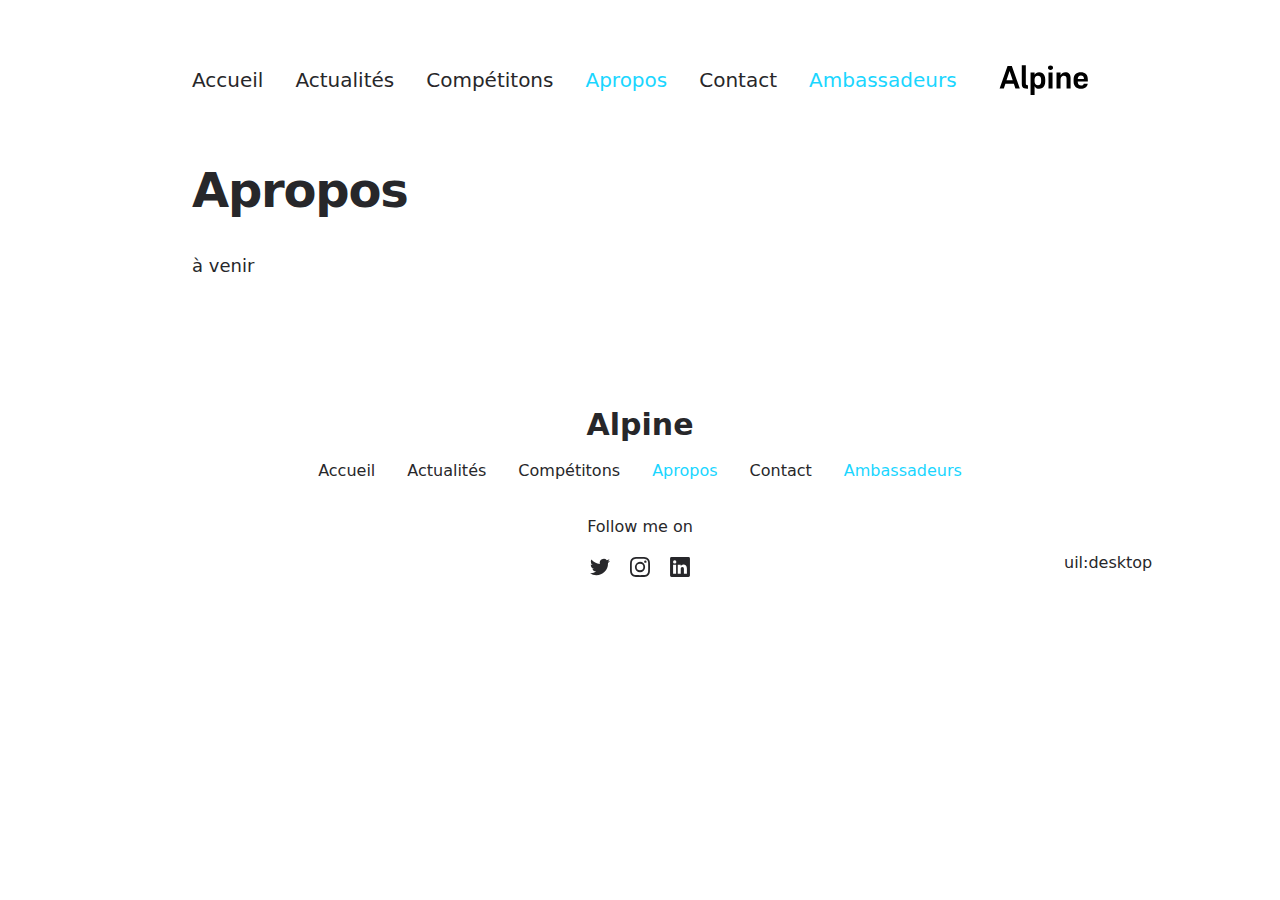
==== about/index.html @ 7be2f8df "Deploying to gh-pages from @ nicfournier/cx-orford@1512678a50867573d1ab285e5608a6380ed5443f 🚀" ====
<!DOCTYPE html>
<html lang="en">
<head><meta charset="utf-8">
<title>Apropos</title>
<meta name="viewport" content="width=device-width, initial-scale=1">
<meta name="twitter:card" content="summary_large_image">
<meta property="og:image" content="/social-card-preview.png">
<meta property="og:image:width" content="400">
<meta property="og:image:height" content="300">
<meta property="og:image:alt" content="An image showcasing my project.">
<meta property="og:title" content="Apropos">
<meta name="description" content="à venir">
<meta property="og:description" content="à venir"><link rel="preload" as="fetch" crossorigin="anonymous" href="/about/_payload.json"><style id="pinceau-theme">@media { :root {--pinceau-mq: initial; --alpine-readableLine: 68ch;--alpine-backdrop-backgroundColor: #f4f4f5b3;--prose-code-inline-padding: 0.2rem 0.375rem 0.2rem 0.375rem;--prose-code-block-backdropFilter: contrast(1);--prose-code-block-border-style: solid;--prose-code-block-border-width: 1px;--prose-tbody-tr-borderBottom-style: dashed;--prose-tbody-tr-borderBottom-width: 1px;--prose-th-textAlign: inherit;--prose-thead-borderBottom-style: solid;--prose-thead-borderBottom-width: 1px;--prose-thead-border-style: solid;--prose-thead-border-width: 0px;--prose-table-textAlign: start;--prose-hr-width: 1px;--prose-hr-style: solid;--prose-li-listStylePosition: outside;--prose-ol-li-markerColor: currentColor;--prose-ol-paddingInlineStart: 21px;--prose-ol-listStyleType: decimal;--prose-ul-li-markerColor: currentColor;--prose-ul-paddingInlineStart: 21px;--prose-ul-listStyleType: disc;--prose-blockquote-border-style: solid;--prose-blockquote-border-width: 4px;--prose-blockquote-quotes: '201C' '201D' '2018' '2019';--prose-blockquote-paddingInlineStart: 24px;--prose-a-code-color-hover: currentColor;--prose-a-code-color-static: currentColor;--prose-a-hasCode-borderBottom: none;--prose-a-border-distance: 2px;--prose-a-border-color-hover: currentColor;--prose-a-border-color-static: currentColor;--prose-a-border-style-hover: solid;--prose-a-border-style-static: dashed;--prose-a-border-width: 1px;--prose-a-color-static: inherit;--prose-a-textDecoration: none;--prose-h6-margin: 3rem 0 2rem;--prose-h5-margin: 3rem 0 2rem;--prose-h4-margin: 3rem 0 2rem;--prose-h3-margin: 3rem 0 2rem;--prose-h2-margin: 3rem 0 2rem;--prose-h1-margin: 0 0 2rem;--prose-p-fontSize: 18px;--typography-lead-loose: 2;--typography-lead-relaxed: 1.625;--typography-lead-normal: 1.5;--typography-lead-snug: 1.375;--typography-lead-tight: 1.25;--typography-lead-none: 1;--typography-lead-10: 2.5rem;--typography-lead-9: 2.25rem;--typography-lead-8: 2rem;--typography-lead-7: 1.75rem;--typography-lead-6: 1.5rem;--typography-lead-5: 1.25rem;--typography-lead-4: 1rem;--typography-lead-3: .75rem;--typography-lead-2: .5rem;--typography-lead-1: .025rem;--typography-fontWeight-black: 900;--typography-fontWeight-extrabold: 800;--typography-fontWeight-bold: 700;--typography-fontWeight-semibold: 600;--typography-fontWeight-medium: 500;--typography-fontWeight-normal: 400;--typography-fontWeight-light: 300;--typography-fontWeight-extralight: 200;--typography-fontWeight-thin: 100;--typography-fontSize-9xl: 128px;--typography-fontSize-8xl: 96px;--typography-fontSize-7xl: 72px;--typography-fontSize-6xl: 60px;--typography-fontSize-5xl: 48px;--typography-fontSize-4xl: 36px;--typography-fontSize-3xl: 30px;--typography-fontSize-2xl: 24px;--typography-fontSize-xl: 20px;--typography-fontSize-lg: 18px;--typography-fontSize-base: 16px;--typography-fontSize-sm: 14px;--typography-fontSize-xs: 12px;--typography-letterSpacing-wide: 0.025em;--typography-letterSpacing-tight: -0.025em;--typography-verticalMargin-base: 24px;--typography-verticalMargin-sm: 16px;--elements-border-secondary-hover: [object Object];--elements-backdrop-background: #fffc;--elements-backdrop-filter: saturate(200%) blur(20px);--elements-container-maxWidth: 64rem;--lead-loose: 2;--lead-relaxed: 1.625;--lead-normal: 1.5;--lead-snug: 1.375;--lead-tight: 1.25;--lead-none: 1;--lead-10: 2.5rem;--lead-9: 2.25rem;--lead-8: 2rem;--lead-7: 1.75rem;--lead-6: 1.5rem;--lead-5: 1.25rem;--lead-4: 1rem;--lead-3: .75rem;--lead-2: .5rem;--lead-1: .025rem;--letterSpacing-widest: 0.1em;--letterSpacing-wider: 0.05em;--letterSpacing-wide: 0.025em;--letterSpacing-normal: 0em;--letterSpacing-tight: -0.025em;--letterSpacing-tighter: -0.05em;--fontSize-9xl: 8rem;--fontSize-8xl: 6rem;--fontSize-7xl: 4.5rem;--fontSize-6xl: 3.75rem;--fontSize-5xl: 3rem;--fontSize-4xl: 2.25rem;--fontSize-3xl: 1.875rem;--fontSize-2xl: 1.5rem;--fontSize-xl: 1.25rem;--fontSize-lg: 1.125rem;--fontSize-base: 1rem;--fontSize-sm: 0.875rem;--fontSize-xs: 0.75rem;--fontWeight-black: 900;--fontWeight-extrabold: 800;--fontWeight-bold: 700;--fontWeight-semibold: 600;--fontWeight-medium: 500;--fontWeight-normal: 400;--fontWeight-light: 300;--fontWeight-extralight: 200;--fontWeight-thin: 100;--font-mono: ui-monospace, SFMono-Regular, Menlo, Monaco, Consolas, Liberation Mono, Courier New, monospace;--font-serif: ui-serif, Georgia, Cambria, Times New Roman, Times, serif;--font-sans: ui-sans-serif, system-ui, -apple-system, BlinkMacSystemFont, Segoe UI, Roboto, Helvetica Neue, Arial, Noto Sans, sans-serif, Apple Color Emoji, Segoe UI Emoji, Segoe UI Symbol, Noto Color Emoji;--opacity-total: 1;--opacity-high: 0.8;--opacity-medium: 0.5;--opacity-soft: 0.3;--opacity-light: 0.15;--opacity-bright: 0.1;--opacity-noOpacity: 0;--borderWidth-lg: 3px;--borderWidth-md: 2px;--borderWidth-sm: 1px;--borderWidth-noBorder: 0;--space-rem-875: 0.875rem;--space-rem-625: 0.625rem;--space-rem-375: 0.375rem;--space-rem-125: 0.125rem;--space-px: 1px;--space-128: 32rem;--space-96: 24rem;--space-80: 20rem;--space-72: 18rem;--space-64: 16rem;--space-60: 15rem;--space-56: 14rem;--space-52: 13rem;--space-48: 12rem;--space-44: 11rem;--space-40: 10rem;--space-36: 9rem;--space-32: 8rem;--space-28: 7rem;--space-24: 6rem;--space-20: 5rem;--space-16: 4rem;--space-14: 3.5rem;--space-12: 3rem;--space-11: 2.75rem;--space-10: 2.5rem;--space-9: 2.25rem;--space-8: 2rem;--space-7: 1.75rem;--space-6: 1.5rem;--space-5: 1.25rem;--space-4: 1rem;--space-3: 0.75rem;--space-2: 0.5rem;--space-1: 0.25rem;--space-0: 0px;--size-full: 100%;--size-7xl: 80rem;--size-6xl: 72rem;--size-5xl: 64rem;--size-4xl: 56rem;--size-3xl: 48rem;--size-2xl: 42rem;--size-xl: 36rem;--size-lg: 32rem;--size-md: 28rem;--size-sm: 24rem;--size-xs: 20rem;--size-200: 200px;--size-104: 104px;--size-80: 80px;--size-64: 64px;--size-56: 56px;--size-48: 48px;--size-40: 40px;--size-32: 32px;--size-24: 24px;--size-20: 20px;--size-16: 16px;--size-12: 12px;--size-8: 8px;--size-6: 6px;--size-4: 4px;--size-2: 2px;--size-0: 0px;--radii-full: 9999px;--radii-3xl: 1.75rem;--radii-2xl: 1.5rem;--radii-xl: 1rem;--radii-lg: 0.75rem;--radii-md: 0.5rem;--radii-sm: 0.375rem;--radii-xs: 0.25rem;--radii-2xs: 0.125rem;--radii-none: 0px;--shadow-none: 0px 0px 0px 0px transparent;--shadow-lg: 0px 10px 15px -3px #000000, 0px 4px 6px -4px #000000;--shadow-md: 0px 4px 6px -1px #000000, 0px 2px 4px -2px #000000;--shadow-sm: 0px 1px 3px 0px #000000, 0px 1px 2px -1px #000000;--shadow-xs: 0px 1px 2px 0px #000000;--height-screen: 100vh;--width-screen: 100vw;--color-primary-900: #002e38;--color-primary-800: #005c70;--color-primary-700: #008aa9;--color-primary-600: #00b9e1;--color-primary-500: #1ad6ff;--color-primary-400: #40ddff;--color-primary-300: #66e4ff;--color-primary-200: #8deaff;--color-primary-100: #b3f1ff;--color-primary-50: #d9f8ff;--color-ruby-900: #380011;--color-ruby-800: #700021;--color-ruby-700: #a90032;--color-ruby-600: #e10043;--color-ruby-500: #ff1a5e;--color-ruby-400: #ff4079;--color-ruby-300: #ff6694;--color-ruby-200: #ff8dae;--color-ruby-100: #ffb3c9;--color-ruby-50: #ffd9e4;--color-pink-900: #380025;--color-pink-800: #70004b;--color-pink-700: #a90070;--color-pink-600: #e10095;--color-pink-500: #ff1ab2;--color-pink-400: #ff40bf;--color-pink-300: #ff66cc;--color-pink-200: #ff8dd8;--color-pink-100: #ffb3e5;--color-pink-50: #ffd9f2;--color-purple-900: #190038;--color-purple-800: #330070;--color-purple-700: #4c00a9;--color-purple-600: #6500e1;--color-purple-500: #811aff;--color-purple-400: #9640ff;--color-purple-300: #ab66ff;--color-purple-200: #c08dff;--color-purple-100: #d5b3ff;--color-purple-50: #ead9ff;--color-royalblue-900: #0b0531;--color-royalblue-800: #160a62;--color-royalblue-700: #211093;--color-royalblue-600: #2c15c4;--color-royalblue-500: #4127e8;--color-royalblue-400: #614bec;--color-royalblue-300: #806ff0;--color-royalblue-200: #a093f3;--color-royalblue-100: #c0b7f7;--color-royalblue-50: #dfdbfb;--color-indigoblue-900: #001238;--color-indigoblue-800: #002370;--color-indigoblue-700: #0035a9;--color-indigoblue-600: #0047e1;--color-indigoblue-500: #1a62ff;--color-indigoblue-400: #407cff;--color-indigoblue-300: #6696ff;--color-indigoblue-200: #8db0ff;--color-indigoblue-100: #b3cbff;--color-indigoblue-50: #d9e5ff;--color-blue-900: #002438;--color-blue-800: #004870;--color-blue-700: #006ca9;--color-blue-600: #0090e1;--color-blue-500: #1aadff;--color-blue-400: #40bbff;--color-blue-300: #66c8ff;--color-blue-200: #8dd6ff;--color-blue-100: #b3e4ff;--color-blue-50: #d9f1ff;--color-lightblue-900: #002e38;--color-lightblue-800: #005c70;--color-lightblue-700: #008aa9;--color-lightblue-600: #00b9e1;--color-lightblue-500: #1ad6ff;--color-lightblue-400: #40ddff;--color-lightblue-300: #66e4ff;--color-lightblue-200: #8deaff;--color-lightblue-100: #b3f1ff;--color-lightblue-50: #d9f8ff;--color-teal-900: #062a28;--color-teal-800: #0b544f;--color-teal-700: #117d77;--color-teal-600: #16a79e;--color-teal-500: #1cd1c6;--color-teal-400: #36e4da;--color-teal-300: #5fe9e1;--color-teal-200: #87efe9;--color-teal-100: #aff4f0;--color-teal-50: #d7faf8;--color-pear-900: #2a2b09;--color-pear-800: #545512;--color-pear-700: #7e801b;--color-pear-600: #a8aa24;--color-pear-500: #d0d32f;--color-pear-400: #d8da52;--color-pear-300: #e0e274;--color-pear-200: #e8e997;--color-pear-100: #eff0ba;--color-pear-50: #f7f8dc;--color-red-900: #380300;--color-red-800: #700700;--color-red-700: #a90a00;--color-red-600: #e10e00;--color-red-500: #ff281a;--color-red-400: #ff4c40;--color-red-300: #ff7066;--color-red-200: #ff948d;--color-red-100: #ffb7b3;--color-red-50: #ffdbd9;--color-orange-900: #381800;--color-orange-800: #702f00;--color-orange-700: #a94700;--color-orange-600: #e15e00;--color-orange-500: #ff7a1a;--color-orange-400: #ff9040;--color-orange-300: #ffa666;--color-orange-200: #ffbd8d;--color-orange-100: #ffd3b3;--color-orange-50: #ffe9d9;--color-yellow-900: #362b03;--color-yellow-800: #6d5605;--color-yellow-700: #a38108;--color-yellow-600: #daac0a;--color-yellow-500: #f5c828;--color-yellow-400: #f7d14c;--color-yellow-300: #f8da70;--color-yellow-200: #fae393;--color-yellow-100: #fcedb7;--color-yellow-50: #fdf6db;--color-green-900: #003f25;--color-green-800: #005e38;--color-green-700: #007e4a;--color-green-600: #009d5d;--color-green-500: #00bd6f;--color-green-400: #00dc82;--color-green-300: #30ffaa;--color-green-200: #83ffcc;--color-green-100: #acffdd;--color-green-50: #d6ffee;--color-gray-900: #18181B;--color-gray-800: #27272A;--color-gray-700: #3f3f46;--color-gray-600: #52525B;--color-gray-500: #71717A;--color-gray-400: #a1a1aa;--color-gray-300: #D4d4d8;--color-gray-200: #e4e4e7;--color-gray-100: #f4f4f5;--color-gray-50: #fafafa;--color-black: #0c0c0d;--color-white: #FFFFFF;--media-portrait: only screen and (orientation: portrait);--media-landscape: only screen and (orientation: landscape);--media-rm: (prefers-reduced-motion: reduce);--media-2xl: (min-width: 1536px);--media-xl: (min-width: 1280px);--media-lg: (min-width: 1024px);--media-md: (min-width: 768px);--media-sm: (min-width: 640px);--media-xs: (min-width: 475px);--alpine-body-color: var(--color-gray-800);--alpine-body-backgroundColor: var(--color-white);--prose-code-inline-fontWeight: var(--typography-fontWeight-normal);--prose-code-inline-fontSize: var(--typography-fontSize-sm);--prose-code-inline-borderRadius: var(--radii-xs);--prose-code-block-pre-padding: var(--typography-verticalMargin-sm);--prose-code-block-margin: var(--typography-verticalMargin-base) 0;--prose-code-block-fontSize: var(--typography-fontSize-sm);--prose-tbody-code-inline-fontSize: var(--typography-fontSize-sm);--prose-tbody-td-padding: var(--typography-verticalMargin-sm);--prose-th-fontWeight: var(--typography-fontWeight-semibold);--prose-th-padding: 0 var(--typography-verticalMargin-sm) var(--typography-verticalMargin-sm) var(--typography-verticalMargin-sm);--prose-table-lineHeight: var(--typography-lead-6);--prose-table-fontSize: var(--typography-fontSize-sm);--prose-table-margin: var(--typography-verticalMargin-base) 0;--prose-hr-margin: var(--typography-verticalMargin-base) 0;--prose-li-margin: var(--typography-verticalMargin-sm) 0;--prose-ol-margin: var(--typography-verticalMargin-base) 0;--prose-ul-margin: var(--typography-verticalMargin-base) 0;--prose-blockquote-margin: var(--typography-verticalMargin-base) 0;--prose-a-code-border-style: var(--prose-a-border-style-static);--prose-a-code-border-width: var(--prose-a-border-width);--prose-a-fontWeight: var(--typography-fontWeight-medium);--prose-img-margin: var(--typography-verticalMargin-base) 0;--prose-strong-fontWeight: var(--typography-fontWeight-semibold);--prose-h6-iconSize: var(--typography-fontSize-base);--prose-h6-fontWeight: var(--typography-fontWeight-semibold);--prose-h6-lineHeight: var(--typography-lead-normal);--prose-h6-fontSize: var(--typography-fontSize-lg);--prose-h5-iconSize: var(--typography-fontSize-lg);--prose-h5-fontWeight: var(--typography-fontWeight-semibold);--prose-h5-lineHeight: var(--typography-lead-snug);--prose-h5-fontSize: var(--typography-fontSize-xl);--prose-h4-iconSize: var(--typography-fontSize-lg);--prose-h4-letterSpacing: var(--typography-letterSpacing-tight);--prose-h4-fontWeight: var(--typography-fontWeight-semibold);--prose-h4-lineHeight: var(--typography-lead-snug);--prose-h4-fontSize: var(--typography-fontSize-2xl);--prose-h3-iconSize: var(--typography-fontSize-xl);--prose-h3-letterSpacing: var(--typography-letterSpacing-tight);--prose-h3-fontWeight: var(--typography-fontWeight-semibold);--prose-h3-lineHeight: var(--typography-lead-snug);--prose-h3-fontSize: var(--typography-fontSize-3xl);--prose-h2-iconSize: var(--typography-fontSize-2xl);--prose-h2-letterSpacing: var(--typography-letterSpacing-tight);--prose-h2-fontWeight: var(--typography-fontWeight-semibold);--prose-h2-lineHeight: var(--typography-lead-tight);--prose-h2-fontSize: var(--typography-fontSize-4xl);--prose-h1-iconSize: var(--typography-fontSize-3xl);--prose-h1-letterSpacing: var(--typography-letterSpacing-tight);--prose-h1-fontWeight: var(--typography-fontWeight-bold);--prose-h1-lineHeight: var(--typography-lead-tight);--prose-h1-fontSize: var(--typography-fontSize-5xl);--prose-p-br-margin: var(--typography-verticalMargin-base) 0 0 0;--prose-p-margin: var(--typography-verticalMargin-base) 0;--prose-p-lineHeight: var(--typography-lead-normal);--typography-color-primary-900: var(--color-primary-900);--typography-color-primary-800: var(--color-primary-800);--typography-color-primary-700: var(--color-primary-700);--typography-color-primary-600: var(--color-primary-600);--typography-color-primary-500: var(--color-primary-500);--typography-color-primary-400: var(--color-primary-400);--typography-color-primary-300: var(--color-primary-300);--typography-color-primary-200: var(--color-primary-200);--typography-color-primary-100: var(--color-primary-100);--typography-color-primary-50: var(--color-primary-50);--typography-font-code: var(--font-mono);--typography-font-body: var(--font-sans);--typography-font-display: var(--font-sans);--typography-body-backgroundColor: var(--color-white);--typography-body-color: var(--color-black);--elements-state-danger-borderColor-secondary: var(--color-red-200);--elements-state-danger-borderColor-primary: var(--color-red-100);--elements-state-danger-backgroundColor-secondary: var(--color-red-100);--elements-state-danger-backgroundColor-primary: var(--color-red-50);--elements-state-danger-color-secondary: var(--color-red-600);--elements-state-danger-color-primary: var(--color-red-500);--elements-state-warning-borderColor-secondary: var(--color-yellow-200);--elements-state-warning-borderColor-primary: var(--color-yellow-100);--elements-state-warning-backgroundColor-secondary: var(--color-yellow-100);--elements-state-warning-backgroundColor-primary: var(--color-yellow-50);--elements-state-warning-color-secondary: var(--color-yellow-700);--elements-state-warning-color-primary: var(--color-yellow-600);--elements-state-success-borderColor-secondary: var(--color-green-200);--elements-state-success-borderColor-primary: var(--color-green-100);--elements-state-success-backgroundColor-secondary: var(--color-green-100);--elements-state-success-backgroundColor-primary: var(--color-green-50);--elements-state-success-color-secondary: var(--color-green-600);--elements-state-success-color-primary: var(--color-green-500);--elements-state-info-borderColor-secondary: var(--color-blue-200);--elements-state-info-borderColor-primary: var(--color-blue-100);--elements-state-info-backgroundColor-secondary: var(--color-blue-100);--elements-state-info-backgroundColor-primary: var(--color-blue-50);--elements-state-info-color-secondary: var(--color-blue-600);--elements-state-info-color-primary: var(--color-blue-500);--elements-state-primary-borderColor-secondary: var(--color-primary-200);--elements-state-primary-borderColor-primary: var(--color-primary-100);--elements-state-primary-backgroundColor-secondary: var(--color-primary-100);--elements-state-primary-backgroundColor-primary: var(--color-primary-50);--elements-state-primary-color-secondary: var(--color-primary-700);--elements-state-primary-color-primary: var(--color-primary-600);--elements-surface-secondary-backgroundColor: var(--color-gray-200);--elements-surface-primary-backgroundColor: var(--color-gray-100);--elements-surface-background-base: var(--color-gray-100);--elements-border-secondary-static: var(--color-gray-200);--elements-border-primary-hover: var(--color-gray-200);--elements-border-primary-static: var(--color-gray-100);--elements-container-padding-md: var(--space-16);--elements-container-padding-sm: var(--space-12);--elements-container-padding-xs: var(--space-8);--elements-container-padding-mobile: var(--space-6);--elements-text-secondary-color-hover: var(--color-gray-700);--elements-text-secondary-color-static: var(--color-gray-500);--elements-text-primary-color-static: var(--color-gray-900);--text-6xl-lineHeight: var(--lead-none);--text-6xl-fontSize: var(--fontSize-6xl);--text-5xl-lineHeight: var(--lead-none);--text-5xl-fontSize: var(--fontSize-5xl);--text-4xl-lineHeight: var(--lead-10);--text-4xl-fontSize: var(--fontSize-4xl);--text-3xl-lineHeight: var(--lead-9);--text-3xl-fontSize: var(--fontSize-3xl);--text-2xl-lineHeight: var(--lead-8);--text-2xl-fontSize: var(--fontSize-2xl);--text-xl-lineHeight: var(--lead-7);--text-xl-fontSize: var(--fontSize-xl);--text-lg-lineHeight: var(--lead-7);--text-lg-fontSize: var(--fontSize-lg);--text-base-lineHeight: var(--lead-6);--text-base-fontSize: var(--fontSize-base);--text-sm-lineHeight: var(--lead-5);--text-sm-fontSize: var(--fontSize-sm);--text-xs-lineHeight: var(--lead-4);--text-xs-fontSize: var(--fontSize-xs);--shadow-2xl: 0px 25px 50px -12px var(--color-gray-900);--shadow-xl: 0px 20px 25px -5px var(--color-gray-400), 0px 8px 10px -6px #000000;--color-secondary-900: var(--color-gray-900);--color-secondary-800: var(--color-gray-800);--color-secondary-700: var(--color-gray-700);--color-secondary-600: var(--color-gray-600);--color-secondary-500: var(--color-gray-500);--color-secondary-400: var(--color-gray-400);--color-secondary-300: var(--color-gray-300);--color-secondary-200: var(--color-gray-200);--color-secondary-100: var(--color-gray-100);--color-secondary-50: var(--color-gray-50);--prose-a-code-background-hover: var(--typography-color-primary-50);--prose-a-code-border-color-hover: var(--typography-color-primary-500);--prose-a-color-hover: var(--typography-color-primary-500);--typography-color-secondary-900: var(--color-secondary-900);--typography-color-secondary-800: var(--color-secondary-800);--typography-color-secondary-700: var(--color-secondary-700);--typography-color-secondary-600: var(--color-secondary-600);--typography-color-secondary-500: var(--color-secondary-500);--typography-color-secondary-400: var(--color-secondary-400);--typography-color-secondary-300: var(--color-secondary-300);--typography-color-secondary-200: var(--color-secondary-200);--typography-color-secondary-100: var(--color-secondary-100);--typography-color-secondary-50: var(--color-secondary-50);--prose-code-inline-backgroundColor: var(--typography-color-secondary-100);--prose-code-inline-color: var(--typography-color-secondary-700);--prose-code-block-backgroundColor: var(--typography-color-secondary-100);--prose-code-block-color: var(--typography-color-secondary-700);--prose-code-block-border-color: var(--typography-color-secondary-200);--prose-tbody-tr-borderBottom-color: var(--typography-color-secondary-200);--prose-th-color: var(--typography-color-secondary-600);--prose-thead-borderBottom-color: var(--typography-color-secondary-200);--prose-thead-border-color: var(--typography-color-secondary-300);--prose-hr-color: var(--typography-color-secondary-200);--prose-blockquote-border-color: var(--typography-color-secondary-200);--prose-blockquote-color: var(--typography-color-secondary-500);--prose-a-code-border-color-static: var(--typography-color-secondary-400); } }@media { :root.dark {--pinceau-mq: dark; --alpine-backdrop-backgroundColor: #18181bb3;--prose-code-block-backdropFilter: contrast(1);--prose-ol-li-markerColor: currentColor;--prose-ul-li-markerColor: currentColor;--prose-a-code-color-hover: currentColor;--prose-a-code-color-static: currentColor;--prose-a-border-color-hover: currentColor;--prose-a-border-color-static: currentColor;--prose-a-color-static: inherit;--elements-backdrop-background: #0c0d0ccc;--alpine-body-color: var(--color-gray-200);--alpine-body-backgroundColor: var(--color-black);--typography-body-backgroundColor: var(--color-black);--typography-body-color: var(--color-white);--elements-state-danger-borderColor-secondary: var(--color-red-700);--elements-state-danger-borderColor-primary: var(--color-red-800);--elements-state-danger-backgroundColor-secondary: var(--color-red-800);--elements-state-danger-backgroundColor-primary: var(--color-red-900);--elements-state-danger-color-secondary: var(--color-red-200);--elements-state-danger-color-primary: var(--color-red-300);--elements-state-warning-borderColor-secondary: var(--color-yellow-700);--elements-state-warning-borderColor-primary: var(--color-yellow-800);--elements-state-warning-backgroundColor-secondary: var(--color-yellow-800);--elements-state-warning-backgroundColor-primary: var(--color-yellow-900);--elements-state-warning-color-secondary: var(--color-yellow-200);--elements-state-warning-color-primary: var(--color-yellow-400);--elements-state-success-borderColor-secondary: var(--color-green-700);--elements-state-success-borderColor-primary: var(--color-green-800);--elements-state-success-backgroundColor-secondary: var(--color-green-800);--elements-state-success-backgroundColor-primary: var(--color-green-900);--elements-state-success-color-secondary: var(--color-green-200);--elements-state-success-color-primary: var(--color-green-400);--elements-state-info-borderColor-secondary: var(--color-blue-700);--elements-state-info-borderColor-primary: var(--color-blue-800);--elements-state-info-backgroundColor-secondary: var(--color-blue-800);--elements-state-info-backgroundColor-primary: var(--color-blue-900);--elements-state-info-color-secondary: var(--color-blue-200);--elements-state-info-color-primary: var(--color-blue-400);--elements-state-primary-borderColor-secondary: var(--color-primary-700);--elements-state-primary-borderColor-primary: var(--color-primary-800);--elements-state-primary-backgroundColor-secondary: var(--color-primary-800);--elements-state-primary-backgroundColor-primary: var(--color-primary-900);--elements-state-primary-color-secondary: var(--color-primary-200);--elements-state-primary-color-primary: var(--color-primary-400);--elements-surface-secondary-backgroundColor: var(--color-gray-800);--elements-surface-primary-backgroundColor: var(--color-gray-900);--elements-surface-background-base: var(--color-gray-900);--elements-border-secondary-static: var(--color-gray-800);--elements-border-primary-hover: var(--color-gray-800);--elements-border-primary-static: var(--color-gray-900);--elements-text-secondary-color-hover: var(--color-gray-200);--elements-text-secondary-color-static: var(--color-gray-400);--elements-text-primary-color-static: var(--color-gray-50);--prose-a-code-background-hover: var(--typography-color-primary-900);--prose-a-code-border-color-hover: var(--typography-color-primary-600);--prose-a-color-hover: var(--typography-color-primary-400);--prose-code-inline-backgroundColor: var(--typography-color-secondary-800);--prose-code-inline-color: var(--typography-color-secondary-200);--prose-code-block-backgroundColor: var(--typography-color-secondary-900);--prose-code-block-color: var(--typography-color-secondary-200);--prose-code-block-border-color: var(--typography-color-secondary-800);--prose-tbody-tr-borderBottom-color: var(--typography-color-secondary-800);--prose-th-color: var(--typography-color-secondary-400);--prose-thead-borderBottom-color: var(--typography-color-secondary-800);--prose-thead-border-color: var(--typography-color-secondary-600);--prose-hr-color: var(--typography-color-secondary-800);--prose-blockquote-border-color: var(--typography-color-secondary-700);--prose-blockquote-color: var(--typography-color-secondary-400);--prose-a-code-border-color-static: var(--typography-color-secondary-600); } }</style><style id="pinceau-runtime-hydratable">@media{.phy[--]{--puid:s0Uq1M-v;}.pv-LAYihk{max-width:var(--elements-container-maxWidth);padding-left:var(--elements-container-padding-mobile);padding-right:var(--elements-container-padding-mobile);}@media (min-width: 475px){.pv-LAYihk{padding-left:var(--elements-container-padding-xs);padding-right:var(--elements-container-padding-xs);}}@media (min-width: 640px){.pv-LAYihk{padding-left:var(--elements-container-padding-sm);padding-right:var(--elements-container-padding-sm);}}@media (min-width: 768px){.pv-LAYihk{padding-left:var(--elements-container-padding-md);padding-right:var(--elements-container-padding-md);}}} </style><link rel="modulepreload" as="script" crossorigin href="/_nuxt/entry.f5ae0e21.js"><link rel="preload" as="style" href="/_nuxt/entry.2b709d1c.css"><link rel="modulepreload" as="script" crossorigin href="/_nuxt/NuxtImg.c8732394.js"><link rel="modulepreload" as="script" crossorigin href="/_nuxt/document-driven.7b8f6281.js"><link rel="modulepreload" as="script" crossorigin href="/_nuxt/DocumentDrivenEmpty.7f76f37d.js"><link rel="modulepreload" as="script" crossorigin href="/_nuxt/ContentRenderer.9197ec9c.js"><link rel="modulepreload" as="script" crossorigin href="/_nuxt/ContentRendererMarkdown.29a7bb6a.js"><link rel="modulepreload" as="script" crossorigin href="/_nuxt/DocumentDrivenNotFound.6797aae4.js"><link rel="preload" as="style" href="/_nuxt/DocumentDrivenNotFound.aa939160.css"><link rel="modulepreload" as="script" crossorigin href="/_nuxt/default.88be9406.js"><link rel="modulepreload" as="script" crossorigin href="/_nuxt/ProseH1.a49f5112.js"><link rel="preload" as="style" href="/_nuxt/ProseH1.6d63403c.css"><link rel="modulepreload" as="script" crossorigin href="/_nuxt/ProseP.20b8eb91.js"><link rel="preload" as="style" href="/_nuxt/ProseP.b99f89cd.css"><link rel="prefetch" as="style" href="/_nuxt/article.06aa1a19.css"><link rel="prefetch" as="style" href="/_nuxt/ProseA.baee409d.css"><link rel="prefetch" as="script" crossorigin href="/_nuxt/article.59e6137d.js"><link rel="prefetch" as="script" crossorigin href="/_nuxt/ProseA.cd6bf38b.js"><link rel="prefetch" as="script" crossorigin href="/_nuxt/date.824a539b.js"><link rel="prefetch" as="script" crossorigin href="/_nuxt/page.aebc591b.js"><link rel="prefetch" as="script" crossorigin href="/_nuxt/client-db.1ae1d96b.js"><link rel="prefetch" as="script" crossorigin href="/_nuxt/debug.7dbf903c.js"><link rel="prefetch" as="style" href="/_nuxt/useStudio.a92b5f33.css"><link rel="prefetch" as="script" crossorigin href="/_nuxt/useStudio.1e31901e.js"><link rel="prefetch" as="script" crossorigin href="/_nuxt/asyncData.d8b06684.js"><link rel="prefetch" as="style" href="/_nuxt/error-404.6c7f586a.css"><link rel="prefetch" as="script" crossorigin href="/_nuxt/error-404.01868a84.js"><link rel="prefetch" as="style" href="/_nuxt/error-500.6c561cbd.css"><link rel="prefetch" as="script" crossorigin href="/_nuxt/error-500.708c6cc0.js"><link rel="stylesheet" href="/_nuxt/entry.2b709d1c.css"><link rel="stylesheet" href="/_nuxt/DocumentDrivenNotFound.aa939160.css"><link rel="stylesheet" href="/_nuxt/ProseH1.6d63403c.css"><link rel="stylesheet" href="/_nuxt/ProseP.b99f89cd.css"><script>"use strict";(()=>{const a=window,e=document.documentElement,m=["dark","light"],c=window.localStorage.getItem("nuxt-color-mode")||"system";let n=c==="system"?f():c;const l=e.getAttribute("data-color-mode-forced");l&&(n=l),i(n),a["__NUXT_COLOR_MODE__"]={preference:c,value:n,getColorScheme:f,addColorScheme:i,removeColorScheme:d};function i(o){const t=""+o+"",s="";e.classList?e.classList.add(t):e.className+=" "+t,s&&e.setAttribute("data-"+s,o)}function d(o){const t=""+o+"",s="";e.classList?e.classList.remove(t):e.className=e.className.replace(new RegExp(t,"g"),""),s&&e.removeAttribute("data-"+s)}function r(o){return a.matchMedia("(prefers-color-scheme"+o+")")}function f(){if(a.matchMedia&&r("").media!=="not all"){for(const o of m)if(r(":"+o).matches)return o}return"light"}})();
</script></head>
<body ><div id="__nuxt"><div class="container pv-LAYihk pc-s0Uq1M app-layout" data-v-93c22c3b data-v-6d327d86><!--[--><div class="nuxt-progress" style="width:0%;height:3px;opacity:0;background-size:Infinity% auto;" data-v-93c22c3b></div><header class="right" data-v-93c22c3b data-v-ebfd1e7c><div class="menu" data-v-ebfd1e7c><button aria-label="Navigation Menu" data-v-ebfd1e7c><svg width="24" height="24" viewBox="0 0 68 68" fill="currentColor" xmlns="http://www.w3.org/2000/svg" data-v-ebfd1e7c><path d="M8 34C8 32.1362 8 31.2044 8.30448 30.4693C8.71046 29.4892 9.48915 28.7105 10.4693 28.3045C11.2044 28 12.1362 28 14 28C15.8638 28 16.7956 28 17.5307 28.3045C18.5108 28.7105 19.2895 29.4892 19.6955 30.4693C20 31.2044 20 32.1362 20 34C20 35.8638 20 36.7956 19.6955 37.5307C19.2895 38.5108 18.5108 39.2895 17.5307 39.6955C16.7956 40 15.8638 40 14 40C12.1362 40 11.2044 40 10.4693 39.6955C9.48915 39.2895 8.71046 38.5108 8.30448 37.5307C8 36.7956 8 35.8638 8 34Z" data-v-ebfd1e7c></path><path d="M28 34C28 32.1362 28 31.2044 28.3045 30.4693C28.7105 29.4892 29.4892 28.7105 30.4693 28.3045C31.2044 28 32.1362 28 34 28C35.8638 28 36.7956 28 37.5307 28.3045C38.5108 28.7105 39.2895 29.4892 39.6955 30.4693C40 31.2044 40 32.1362 40 34C40 35.8638 40 36.7956 39.6955 37.5307C39.2895 38.5108 38.5108 39.2895 37.5307 39.6955C36.7956 40 35.8638 40 34 40C32.1362 40 31.2044 40 30.4693 39.6955C29.4892 39.2895 28.7105 38.5108 28.3045 37.5307C28 36.7956 28 35.8638 28 34Z" data-v-ebfd1e7c></path><path d="M48 34C48 32.1362 48 31.2044 48.3045 30.4693C48.7105 29.4892 49.4892 28.7105 50.4693 28.3045C51.2044 28 52.1362 28 54 28C55.8638 28 56.7956 28 57.5307 28.3045C58.5108 28.7105 59.2895 29.4892 59.6955 30.4693C60 31.2044 60 32.1362 60 34C60 35.8638 60 36.7956 59.6955 37.5307C59.2895 38.5108 58.5108 39.2895 57.5307 39.6955C56.7956 40 55.8638 40 54 40C52.1362 40 51.2044 40 50.4693 39.6955C49.4892 39.2895 48.7105 38.5108 48.3045 37.5307C48 36.7956 48 35.8638 48 34Z" data-v-ebfd1e7c></path></svg></button></div><div class="overlay" data-v-ebfd1e7c><nav data-v-ebfd1e7c data-v-47e45ff0><ul data-v-47e45ff0><!--[--><li data-v-47e45ff0><a href="/" class="" data-v-47e45ff0><span class="underline-fx" data-v-47e45ff0></span> Accueil</a></li><li data-v-47e45ff0><a href="/articles" class="" data-v-47e45ff0><span class="underline-fx" data-v-47e45ff0></span> Actualités</a></li><li data-v-47e45ff0><a href="/races" class="" data-v-47e45ff0><span class="underline-fx" data-v-47e45ff0></span> Compétitons</a></li><li data-v-47e45ff0><a aria-current="page" href="/about" class="router-link-active router-link-exact-active" data-v-47e45ff0><span class="underline-fx" data-v-47e45ff0></span> Apropos</a></li><li data-v-47e45ff0><a href="/contact" class="" data-v-47e45ff0><span class="underline-fx" data-v-47e45ff0></span> Contact</a></li><li data-v-47e45ff0><a aria-current="page" href="/about" class="router-link-active router-link-exact-active" data-v-47e45ff0><span class="underline-fx" data-v-47e45ff0></span> Ambassadeurs</a></li><!--]--></ul></nav></div><div class="logo" data-v-ebfd1e7c><a href="/" class="" data-v-ebfd1e7c><img src="/logo-dark.svg" class="dark-img" alt="alpine" width="89" height="31" data-v-ebfd1e7c><img src="/logo.svg" class="light-img" alt="alpine" width="89" height="31" data-v-ebfd1e7c></a></div><div class="main-nav" data-v-ebfd1e7c><nav data-v-ebfd1e7c data-v-47e45ff0><ul data-v-47e45ff0><!--[--><li data-v-47e45ff0><a href="/" class="" data-v-47e45ff0><span class="underline-fx" data-v-47e45ff0></span> Accueil</a></li><li data-v-47e45ff0><a href="/articles" class="" data-v-47e45ff0><span class="underline-fx" data-v-47e45ff0></span> Actualités</a></li><li data-v-47e45ff0><a href="/races" class="" data-v-47e45ff0><span class="underline-fx" data-v-47e45ff0></span> Compétitons</a></li><li data-v-47e45ff0><a aria-current="page" href="/about" class="router-link-active router-link-exact-active" data-v-47e45ff0><span class="underline-fx" data-v-47e45ff0></span> Apropos</a></li><li data-v-47e45ff0><a href="/contact" class="" data-v-47e45ff0><span class="underline-fx" data-v-47e45ff0></span> Contact</a></li><li data-v-47e45ff0><a aria-current="page" href="/about" class="router-link-active router-link-exact-active" data-v-47e45ff0><span class="underline-fx" data-v-47e45ff0></span> Ambassadeurs</a></li><!--]--></ul></nav></div></header><!--[--><div class="document-driven-page"><main><!--[--><div><h1 id="apropos" data-v-a5759516><a aria-current="page" href="/about#apropos" class="router-link-active router-link-exact-active" data-v-a5759516><!--[-->Apropos<!--]--><!----></a></h1><p data-v-63bfa697><!--[-->à venir<!--]--></p></div><!--]--></main></div><!--]--><footer class="center" data-v-93c22c3b data-v-d63b5c07><a href="https://www.github.com/nuxt-themes/alpine" rel="noopener noreferrer" class="credits" data-v-d63b5c07>Alpine</a><div class="navigation" data-v-d63b5c07><nav data-v-d63b5c07 data-v-47e45ff0><ul data-v-47e45ff0><!--[--><li data-v-47e45ff0><a href="/" class="" data-v-47e45ff0><span class="underline-fx" data-v-47e45ff0></span> Accueil</a></li><li data-v-47e45ff0><a href="/articles" class="" data-v-47e45ff0><span class="underline-fx" data-v-47e45ff0></span> Actualités</a></li><li data-v-47e45ff0><a href="/races" class="" data-v-47e45ff0><span class="underline-fx" data-v-47e45ff0></span> Compétitons</a></li><li data-v-47e45ff0><a aria-current="page" href="/about" class="router-link-active router-link-exact-active" data-v-47e45ff0><span class="underline-fx" data-v-47e45ff0></span> Apropos</a></li><li data-v-47e45ff0><a href="/contact" class="" data-v-47e45ff0><span class="underline-fx" data-v-47e45ff0></span> Contact</a></li><li data-v-47e45ff0><a aria-current="page" href="/about" class="router-link-active router-link-exact-active" data-v-47e45ff0><span class="underline-fx" data-v-47e45ff0></span> Ambassadeurs</a></li><!--]--></ul></nav></div><p class="message" data-v-d63b5c07>Follow me on</p><div class="icons" data-v-d63b5c07><div class="social" data-v-d63b5c07><!--[--><a href="https://twitter.com/nuxtlabs" rel="noopener noreferrer" target="_blank" title="nuxtlabs" aria-label="nuxtlabs" data-v-ddf2f94a><svg xmlns="http://www.w3.org/2000/svg" xmlns:xlink="http://www.w3.org/1999/xlink" aria-hidden="true" role="img" class="icon" data-v-ddf2f94a style="" width="1em" height="1em" viewBox="0 0 24 24" data-v-121c6e7d><path fill="currentColor" d="M22 5.8a8.49 8.49 0 0 1-2.36.64a4.13 4.13 0 0 0 1.81-2.27a8.21 8.21 0 0 1-2.61 1a4.1 4.1 0 0 0-7 3.74a11.64 11.64 0 0 1-8.45-4.29a4.16 4.16 0 0 0-.55 2.07a4.09 4.09 0 0 0 1.82 3.41a4.05 4.05 0 0 1-1.86-.51v.05a4.1 4.1 0 0 0 3.3 4a3.93 3.93 0 0 1-1.1.17a4.9 4.9 0 0 1-.77-.07a4.11 4.11 0 0 0 3.83 2.84A8.22 8.22 0 0 1 3 18.34a7.93 7.93 0 0 1-1-.06a11.57 11.57 0 0 0 6.29 1.85A11.59 11.59 0 0 0 20 8.45v-.53a8.43 8.43 0 0 0 2-2.12Z"/></svg></a><a href="https://instagram.com/atinuxt" rel="noopener noreferrer" target="_blank" title="atinuxt" aria-label="atinuxt" data-v-ddf2f94a><svg xmlns="http://www.w3.org/2000/svg" xmlns:xlink="http://www.w3.org/1999/xlink" aria-hidden="true" role="img" class="icon" data-v-ddf2f94a style="" width="1em" height="1em" viewBox="0 0 24 24" data-v-121c6e7d><path fill="currentColor" d="M17.34 5.46a1.2 1.2 0 1 0 1.2 1.2a1.2 1.2 0 0 0-1.2-1.2Zm4.6 2.42a7.59 7.59 0 0 0-.46-2.43a4.94 4.94 0 0 0-1.16-1.77a4.7 4.7 0 0 0-1.77-1.15a7.3 7.3 0 0 0-2.43-.47C15.06 2 14.72 2 12 2s-3.06 0-4.12.06a7.3 7.3 0 0 0-2.43.47a4.78 4.78 0 0 0-1.77 1.15a4.7 4.7 0 0 0-1.15 1.77a7.3 7.3 0 0 0-.47 2.43C2 8.94 2 9.28 2 12s0 3.06.06 4.12a7.3 7.3 0 0 0 .47 2.43a4.7 4.7 0 0 0 1.15 1.77a4.78 4.78 0 0 0 1.77 1.15a7.3 7.3 0 0 0 2.43.47C8.94 22 9.28 22 12 22s3.06 0 4.12-.06a7.3 7.3 0 0 0 2.43-.47a4.7 4.7 0 0 0 1.77-1.15a4.85 4.85 0 0 0 1.16-1.77a7.59 7.59 0 0 0 .46-2.43c0-1.06.06-1.4.06-4.12s0-3.06-.06-4.12ZM20.14 16a5.61 5.61 0 0 1-.34 1.86a3.06 3.06 0 0 1-.75 1.15a3.19 3.19 0 0 1-1.15.75a5.61 5.61 0 0 1-1.86.34c-1 .05-1.37.06-4 .06s-3 0-4-.06a5.73 5.73 0 0 1-1.94-.3a3.27 3.27 0 0 1-1.1-.75a3 3 0 0 1-.74-1.15a5.54 5.54 0 0 1-.4-1.9c0-1-.06-1.37-.06-4s0-3 .06-4a5.54 5.54 0 0 1 .35-1.9A3 3 0 0 1 5 5a3.14 3.14 0 0 1 1.1-.8A5.73 5.73 0 0 1 8 3.86c1 0 1.37-.06 4-.06s3 0 4 .06a5.61 5.61 0 0 1 1.86.34a3.06 3.06 0 0 1 1.19.8a3.06 3.06 0 0 1 .75 1.1a5.61 5.61 0 0 1 .34 1.9c.05 1 .06 1.37.06 4s-.01 3-.06 4ZM12 6.87A5.13 5.13 0 1 0 17.14 12A5.12 5.12 0 0 0 12 6.87Zm0 8.46A3.33 3.33 0 1 1 15.33 12A3.33 3.33 0 0 1 12 15.33Z"/></svg></a><a href="https://www.linkedin.com/company/nuxtlabs" rel="noopener noreferrer" target="_blank" title="LinkedIn" aria-label="LinkedIn" data-v-ddf2f94a><svg xmlns="http://www.w3.org/2000/svg" xmlns:xlink="http://www.w3.org/1999/xlink" aria-hidden="true" role="img" class="icon" data-v-ddf2f94a style="" width="1em" height="1em" viewBox="0 0 24 24" data-v-121c6e7d><path fill="currentColor" d="M20.47 2H3.53a1.45 1.45 0 0 0-1.47 1.43v17.14A1.45 1.45 0 0 0 3.53 22h16.94a1.45 1.45 0 0 0 1.47-1.43V3.43A1.45 1.45 0 0 0 20.47 2ZM8.09 18.74h-3v-9h3ZM6.59 8.48a1.56 1.56 0 1 1 0-3.12a1.57 1.57 0 1 1 0 3.12Zm12.32 10.26h-3v-4.83c0-1.21-.43-2-1.52-2A1.65 1.65 0 0 0 12.85 13a2 2 0 0 0-.1.73v5h-3v-9h3V11a3 3 0 0 1 2.71-1.5c2 0 3.45 1.29 3.45 4.06Z"/></svg></a><!--]--></div><div class="color-mode-switch" data-v-d63b5c07><button aria-label="Color Mode" data-v-d63b5c07 data-v-693a1e33><span data-v-693a1e33></span></button></div></div></footer><!--]--></div></div><script type="application/json" id="__NUXT_DATA__" data-ssr="true" data-src="/about/_payload.json">[{"state":1,"_errors":95,"serverRendered":56,"path":7,"prerenderedAt":-1},["Reactive",2],{"$sdd-pages":3,"$sdd-surrounds":37,"$sdd-globals":52,"$scolor-mode":54,"$sdd-navigation":57,"$sicons":86},["ShallowRef",4],["ShallowReactive",5],{"/about":6},{"_path":7,"_dir":8,"_draft":9,"_partial":9,"_locale":8,"_empty":9,"title":10,"description":11,"body":12,"_type":31,"_id":32,"_source":33,"_file":34,"_extension":35,"layout":36},"/about","",false,"Apropos","à venir",{"type":13,"children":14,"toc":28},"root",[15,23],{"type":16,"tag":17,"props":18,"children":20},"element","h1",{"id":19},"apropos",[21],{"type":22,"value":10},"text",{"type":16,"tag":24,"props":25,"children":26},"p",{},[27],{"type":22,"value":11},{"title":8,"searchDepth":29,"depth":29,"links":30},2,[],"markdown","content:4.about.md","content","4.about.md","md","default",["ShallowRef",38],["ShallowReactive",39],{"/about":40},[41,47],{"_path":42,"_dir":8,"_draft":9,"_partial":9,"_locale":8,"_empty":9,"title":43,"description":44,"_type":31,"_id":45,"_source":33,"_file":46,"_extension":35},"/races","Compétitons","À venir","content:3.races.md","3.races.md",{"_path":48,"_dir":8,"_draft":9,"_partial":9,"_locale":8,"_empty":9,"title":49,"description":8,"layout":36,"_type":31,"_id":50,"_source":33,"_file":51,"_extension":35},"/contact","Contact","content:5.contact.md","5.contact.md",["ShallowRef",53],{},{"preference":55,"value":55,"unknown":56,"forced":9},"system",true,[58,61,79,80,81,82],{"title":59,"_path":60,"layout":36},"Accueil","/",{"title":62,"_path":63,"children":64,"layout":78},"Actualités","/articles",[65,69,72,75],{"title":66,"_path":67,"layout":68},"Get started with Alpine","/articles/get-started","article",{"title":70,"_path":71,"layout":68},"Configure Alpine","/articles/configure",{"title":73,"_path":74,"layout":68},"Write Articles","/articles/write-articles",{"title":76,"_path":77,"layout":68},"Customize Alpine","/articles/design-tokens","page",{"title":43,"_path":42},{"title":10,"_path":7},{"title":49,"_path":48,"layout":36},{"title":83,"_path":7,"children":84},"Ambassadeurs",[85],{"title":83,"_path":7},{"uil:twitter":87,"uil:instagram":91,"uil:linkedin":93},{"left":88,"top":88,"width":89,"height":89,"rotate":88,"vFlip":9,"hFlip":9,"body":90},0,24,"\u003Cpath fill=\"currentColor\" d=\"M22 5.8a8.49 8.49 0 0 1-2.36.64a4.13 4.13 0 0 0 1.81-2.27a8.21 8.21 0 0 1-2.61 1a4.1 4.1 0 0 0-7 3.74a11.64 11.64 0 0 1-8.45-4.29a4.16 4.16 0 0 0-.55 2.07a4.09 4.09 0 0 0 1.82 3.41a4.05 4.05 0 0 1-1.86-.51v.05a4.1 4.1 0 0 0 3.3 4a3.93 3.93 0 0 1-1.1.17a4.9 4.9 0 0 1-.77-.07a4.11 4.11 0 0 0 3.83 2.84A8.22 8.22 0 0 1 3 18.34a7.93 7.93 0 0 1-1-.06a11.57 11.57 0 0 0 6.29 1.85A11.59 11.59 0 0 0 20 8.45v-.53a8.43 8.43 0 0 0 2-2.12Z\"/>",{"left":88,"top":88,"width":89,"height":89,"rotate":88,"vFlip":9,"hFlip":9,"body":92},"\u003Cpath fill=\"currentColor\" d=\"M17.34 5.46a1.2 1.2 0 1 0 1.2 1.2a1.2 1.2 0 0 0-1.2-1.2Zm4.6 2.42a7.59 7.59 0 0 0-.46-2.43a4.94 4.94 0 0 0-1.16-1.77a4.7 4.7 0 0 0-1.77-1.15a7.3 7.3 0 0 0-2.43-.47C15.06 2 14.72 2 12 2s-3.06 0-4.12.06a7.3 7.3 0 0 0-2.43.47a4.78 4.78 0 0 0-1.77 1.15a4.7 4.7 0 0 0-1.15 1.77a7.3 7.3 0 0 0-.47 2.43C2 8.94 2 9.28 2 12s0 3.06.06 4.12a7.3 7.3 0 0 0 .47 2.43a4.7 4.7 0 0 0 1.15 1.77a4.78 4.78 0 0 0 1.77 1.15a7.3 7.3 0 0 0 2.43.47C8.94 22 9.28 22 12 22s3.06 0 4.12-.06a7.3 7.3 0 0 0 2.43-.47a4.7 4.7 0 0 0 1.77-1.15a4.85 4.85 0 0 0 1.16-1.77a7.59 7.59 0 0 0 .46-2.43c0-1.06.06-1.4.06-4.12s0-3.06-.06-4.12ZM20.14 16a5.61 5.61 0 0 1-.34 1.86a3.06 3.06 0 0 1-.75 1.15a3.19 3.19 0 0 1-1.15.75a5.61 5.61 0 0 1-1.86.34c-1 .05-1.37.06-4 .06s-3 0-4-.06a5.73 5.73 0 0 1-1.94-.3a3.27 3.27 0 0 1-1.1-.75a3 3 0 0 1-.74-1.15a5.54 5.54 0 0 1-.4-1.9c0-1-.06-1.37-.06-4s0-3 .06-4a5.54 5.54 0 0 1 .35-1.9A3 3 0 0 1 5 5a3.14 3.14 0 0 1 1.1-.8A5.73 5.73 0 0 1 8 3.86c1 0 1.37-.06 4-.06s3 0 4 .06a5.61 5.61 0 0 1 1.86.34a3.06 3.06 0 0 1 1.19.8a3.06 3.06 0 0 1 .75 1.1a5.61 5.61 0 0 1 .34 1.9c.05 1 .06 1.37.06 4s-.01 3-.06 4ZM12 6.87A5.13 5.13 0 1 0 17.14 12A5.12 5.12 0 0 0 12 6.87Zm0 8.46A3.33 3.33 0 1 1 15.33 12A3.33 3.33 0 0 1 12 15.33Z\"/>",{"left":88,"top":88,"width":89,"height":89,"rotate":88,"vFlip":9,"hFlip":9,"body":94},"\u003Cpath fill=\"currentColor\" d=\"M20.47 2H3.53a1.45 1.45 0 0 0-1.47 1.43v17.14A1.45 1.45 0 0 0 3.53 22h16.94a1.45 1.45 0 0 0 1.47-1.43V3.43A1.45 1.45 0 0 0 20.47 2ZM8.09 18.74h-3v-9h3ZM6.59 8.48a1.56 1.56 0 1 1 0-3.12a1.57 1.57 0 1 1 0 3.12Zm12.32 10.26h-3v-4.83c0-1.21-.43-2-1.52-2A1.65 1.65 0 0 0 12.85 13a2 2 0 0 0-.1.73v5h-3v-9h3V11a3 3 0 0 1 2.71-1.5c2 0 3.45 1.29 3.45 4.06Z\"/>",["Reactive",96],{}]</script><script>window.__NUXT__={};window.__NUXT__.config={public:{FORMSPREE_URL:"",plausible:{hashMode:false,trackLocalhost:false,domain:"",apiHost:"https://plausible.io",autoPageviews:true,autoOutboundTracking:false},studio:{apiURL:"https://api.nuxt.studio"},content:{locales:[],defaultLocale:"",integrity:1690560341983,experimental:{stripQueryParameters:false,clientDB:false},respectPathCase:false,api:{baseURL:"/api/_content"},navigation:{fields:["navTitle","layout"]},tags:{p:"prose-p",a:"prose-a",blockquote:"prose-blockquote","code-inline":"prose-code-inline",code:"prose-code",em:"prose-em",h1:"prose-h1",h2:"prose-h2",h3:"prose-h3",h4:"prose-h4",h5:"prose-h5",h6:"prose-h6",hr:"prose-hr",img:"prose-img",ul:"prose-ul",ol:"prose-ol",li:"prose-li",strong:"prose-strong",table:"prose-table",thead:"prose-thead",tbody:"prose-tbody",td:"prose-td",th:"prose-th",tr:"prose-tr"},highlight:{theme:{default:"github-light",dark:"github-dark"},preload:["json","js","ts","html","css","vue","diff","shell","markdown","yaml","bash","ini","c","cpp"]},wsUrl:"",documentDriven:{page:true,navigation:true,surround:true,globals:{},layoutFallbacks:["theme"],injectPage:true},host:"",trailingSlash:false,anchorLinks:{depth:4,exclude:[1]}}},app:{baseURL:"/",buildAssetsDir:"/_nuxt/",cdnURL:""}}</script><script type="module" src="/_nuxt/entry.f5ae0e21.js" crossorigin></script></body>
</html>
---- _nuxt/entry.2b709d1c.css ----
body{background-color:var(--alpine-body-backgroundColor);color:var(--alpine-body-color)}.light-img{display:block}.dark-img{display:none}@media (prefers-color-scheme:dark){html:not(.light) .dark-img{display:block}html:not(.light) .light-img{display:none}}html.dark .dark-img{display:block}html.dark .light-img{display:none}html{-webkit-font-smoothing:antialiased;-moz-osx-font-smoothing:grayscale}.sr-only{clip:rect(0,0,0,0)!important;border:0!important;height:1px!important;margin:-1px!important;overflow:hidden!important;padding:0!important;position:absolute!important;white-space:nowrap!important;width:1px!important}*,:after,:before{border:0 solid #e5e7eb;box-sizing:border-box}html{-webkit-text-size-adjust:100%;font-family:ui-sans-serif,system-ui,-apple-system,BlinkMacSystemFont,Segoe UI,Roboto,Helvetica Neue,Arial,Noto Sans,sans-serif,Apple Color Emoji,Segoe UI Emoji,Segoe UI Symbol,Noto Color Emoji;line-height:1.5;-moz-tab-size:4;-o-tab-size:4;tab-size:4}body{line-height:inherit;margin:0}hr{border-top-width:1px;color:inherit;height:0}abbr:where([title]){-webkit-text-decoration:underline dotted;text-decoration:underline dotted}h1,h2,h3,h4,h5,h6{font-size:inherit;font-weight:inherit}a{color:inherit;text-decoration:inherit}b,strong{font-weight:bolder}code,kbd,pre,samp{font-family:ui-monospace,SFMono-Regular,Menlo,Monaco,Consolas,Liberation Mono,Courier New,monospace;font-size:1em}small{font-size:80%}sub,sup{font-size:75%;line-height:0;position:relative;vertical-align:baseline}sub{bottom:-.25em}sup{top:-.5em}table{border-collapse:collapse;border-color:inherit;text-indent:0}button,input,optgroup,select,textarea{color:inherit;font-family:inherit;font-size:100%;font-weight:inherit;line-height:inherit;margin:0;padding:0}button,select{text-transform:none}[type=button],[type=reset],[type=submit],button{-webkit-appearance:button;background-color:transparent;background-image:none}:-moz-focusring{outline:auto}:-moz-ui-invalid{box-shadow:none}progress{vertical-align:baseline}::-webkit-inner-spin-button,::-webkit-outer-spin-button{height:auto}[type=search]{-webkit-appearance:textfield;outline-offset:-2px}::-webkit-search-decoration{-webkit-appearance:none}::-webkit-file-upload-button{-webkit-appearance:button;font:inherit}summary{display:list-item}blockquote,dd,dl,figure,h1,h2,h3,h4,h5,h6,hr,p,pre{margin:0}fieldset{margin:0}fieldset,legend{padding:0}menu,ol,ul{list-style:none;margin:0;padding:0}textarea{resize:vertical}input::-moz-placeholder,textarea::-moz-placeholder{color:#9ca3af;opacity:1}input::placeholder,textarea::placeholder{color:#9ca3af;opacity:1}[role=button],button{cursor:pointer}:disabled{cursor:default}audio,canvas,embed,iframe,img,object,svg,video{display:block;vertical-align:middle}img,video{height:auto;max-width:100%}[hidden]{display:none}.nuxt-progress{background:repeating-linear-gradient(90deg,#00dc82 0,#34cdfe 50%,#0047e1);left:0;opacity:1;position:fixed;right:0;top:0;transition:width .1s,height .4s,opacity .4s;width:0;z-index:999999}nav ul[data-v-47e45ff0]{display:flex;flex-direction:column;gap:var(--space-4);justify-content:center;width:100%}@media (min-width:640px){nav ul[data-v-47e45ff0]{flex-direction:row;gap:var(--space-8)}}nav ul a[data-v-47e45ff0]{position:relative}nav ul a.router-link-active[data-v-47e45ff0]{color:var(--color-primary-500)}nav ul a .underline-fx[data-v-47e45ff0]{background-color:currentColor;bottom:-4px;height:1px;position:absolute;transition:width .2s ease-in-out;width:0}a[data-v-47e45ff0]:hover :is(nav ul a .underline-fx):is(nav ul a .underline-fx){width:100%}header[data-v-ebfd1e7c]{--header-padding:var(--space-16);--logo-height:var(--space-8);align-items:center;display:grid;gap:var(--space-4);grid-template-columns:repeat(12,minmax(0,1fr));padding-bottom:var(--header-padding);padding-top:var(--header-padding);position:relative}header .menu[data-v-ebfd1e7c]{display:flex;position:absolute}header .menu[data-v-ebfd1e7c] :hover{color:var(--color-primary-500)}.left[data-v-ebfd1e7c] :is(header .menu):is(header .menu){right:0}@media (min-width:640px){header .menu[data-v-ebfd1e7c]{display:none}}header .overlay[data-v-ebfd1e7c]{-webkit-backdrop-filter:blur(20px);backdrop-filter:blur(20px);background-color:var(--alpine-backdrop-backgroundColor);border:1px solid var(--color-gray-200);border-radius:var(--radii-md);font-size:var(--text-lg-fontSize);font-weight:var(--fontWeight-medium);line-height:var(--text-lg-lineHeight);padding:var(--space-6);padding-right:var(--space-24);perspective:2000px;position:absolute;top:calc(var(--header-padding) + var(--logo-height) + var(--space-2));transform-origin:top;transition:all .25s;will-change:opacity,transform}header .overlay[data-v-ebfd1e7c]:not(.show){opacity:0;transform:translateY(-10px) rotateY(-8deg) rotateX(-20deg)}.left[data-v-ebfd1e7c] :is(header .overlay:not(.show)):is(header .overlay:not(.show)){transform:translateY(-10px) rotateY(8deg) rotateX(-20deg)}header .overlay[data-v-ebfd1e7c]:not(.show){pointer-events:none}.left[data-v-ebfd1e7c] :is(header .overlay):is(header .overlay){padding:var(--space-6);padding-left:var(--space-16);right:0;text-align:right}@media (min-width:640px){header .overlay[data-v-ebfd1e7c]{display:none}}:root.dark header .overlay[data-v-ebfd1e7c]{border-color:var(--color-gray-800)}header .logo[data-v-ebfd1e7c]{display:flex;grid-column:span 12/span 12;height:var(--logo-height)}header .logo a[data-v-ebfd1e7c]{display:flex}.center[data-v-ebfd1e7c] :is(header .logo):is(header .logo){grid-column:span 12/span 12;justify-content:center}.right[data-v-ebfd1e7c] :is(header .logo):is(header .logo){justify-content:flex-end}@media (min-width:640px){header .logo[data-v-ebfd1e7c]{grid-column:span 4/span 4;grid-column-start:auto}.right[data-v-ebfd1e7c] :is(header .logo):is(header .logo){order:2}}header .logo .fallback[data-v-ebfd1e7c]{font-size:var(--text-2xl-fontSize);font-weight:var(--fontWeight-semibold);line-height:var(--text-2xl-lineHeight)}header .main-nav[data-v-ebfd1e7c]{display:none}@media (min-width:640px){header .main-nav[data-v-ebfd1e7c]{display:flex;font-size:var(--text-xl-fontSize);font-weight:var(--fontWeight-medium);grid-column:span 8/span 8;line-height:var(--text-xl-lineHeight)}.center[data-v-ebfd1e7c] :is(header .main-nav):is(header .main-nav){grid-column:span 12/span 12;justify-content:center}.right[data-v-ebfd1e7c] :is(header .main-nav):is(header .main-nav){justify-content:flex-start}.left[data-v-ebfd1e7c] :is(header .main-nav):is(header .main-nav){justify-content:flex-end}}.icon[data-v-121c6e7d]{display:inline-block;vertical-align:middle}a[data-v-ddf2f94a]{--social-icon-size:24px;display:flex;height:24px;height:var(--social-icon-size);width:24px;width:var(--social-icon-size)}a[data-v-ddf2f94a] :hover{color:var(--color-primary-500)}a svg[data-v-ddf2f94a]{height:100%;width:100%}button[data-v-693a1e33]{--color-mode-switcher-size:24px;display:flex;height:24px;height:var(--color-mode-switcher-size);width:24px;width:var(--color-mode-switcher-size)}button[data-v-693a1e33] :hover{color:var(--color-primary-500)}button svg[data-v-693a1e33]{height:100%;width:100%}footer[data-v-d63b5c07]{align-items:center;display:flex;flex-direction:column;margin-top:var(--space-24);padding-bottom:var(--space-8);padding-top:var(--space-8)}footer.left[data-v-d63b5c07]{align-items:flex-start}footer.right[data-v-d63b5c07]{align-items:flex-end}@media (min-width:768px){footer[data-v-d63b5c07]{min-height:var(--space-36)}}footer .credits[data-v-d63b5c07]{font-size:var(--text-3xl-fontSize);font-weight:var(--fontWeight-bold);line-height:var(--text-3xl-lineHeight);margin-bottom:var(--space-4)}footer .navigation[data-v-d63b5c07]{display:none}@media (min-width:640px){footer .navigation[data-v-d63b5c07]{display:flex;font-size:var(--text-base-fontSize);font-weight:var(--fontWeight-medium);line-height:var(--text-base-lineHeight);margin-bottom:var(--space-8)}}footer .message[data-v-d63b5c07]{margin-bottom:var(--space-4);text-align:center}footer .icons[data-v-d63b5c07]{display:grid;gap:var(--space-4);grid-template-columns:repeat(12,minmax(0,1fr));width:100%}.left[data-v-d63b5c07] :is(footer .icons):is(footer .icons){align-items:center;display:flex;justify-content:space-between}.right[data-v-d63b5c07] :is(footer .icons):is(footer .icons){align-items:center;display:flex;flex-direction:row-reverse;justify-content:space-between}footer .icons .social[data-v-d63b5c07]{display:flex;gap:var(--space-4);grid-column:span 12/span 12;justify-content:center}@media (min-width:475px){footer .icons .social[data-v-d63b5c07]{grid-column:span 4/span 4;grid-column-start:5}}footer .icons .color-mode-switch[data-v-d63b5c07]{display:flex;grid-column:span 12/span 12;justify-content:center}@media (min-width:475px){footer .icons .color-mode-switch[data-v-d63b5c07]{grid-column:span 2/span 2;grid-column-start:11;justify-content:flex-end}}.container[data-v-6d327d86]{margin-inline-end:auto;margin-inline-start:auto;width:100%}.app-layout[data-v-93c22c3b]{min-width:var(--size-xs)}html{font-family:var(--font-sans)}
---- _nuxt/DocumentDrivenNotFound.aa939160.css ----
section[data-v-ad9f14ff]{align-items:center;display:flex;flex-direction:column;justify-content:center;min-height:50vh}section .message[data-v-ad9f14ff]{font-size:var(--text-3xl-fontSize);font-weight:var(--fontWeight-medium);line-height:var(--text-3xl-lineHeight)}section .status[data-v-ad9f14ff]{font-size:var(--text-6xl-fontSize);line-height:var(--text-6xl-lineHeight);margin-bottom:var(--space-12);margin-top:var(--space-12)}section a[data-v-ad9f14ff]{align-items:center;display:flex;position:relative}section a .icon[data-v-ad9f14ff]{height:var(--space-5);position:absolute;right:calc(0px - var(--space-1));transform:translate(100%);width:var(--space-5)}
---- _nuxt/ProseH1.6d63403c.css ----
h1[data-v-a5759516]{display:block;font-family:var(--typography-font-display);font-size:var(--prose-h1-fontSize);font-weight:var(--prose-h1-fontWeight);letter-spacing:var(--prose-h1-letterSpacing);line-height:var(--prose-h1-lineHeight);margin:var(--prose-h1-margin)}h1[data-v-a5759516] .icon{display:inline-block;height:var(--prose-h1-iconSize);margin-inline-start:12px;opacity:0;transition:opacity .1s;width:var(--prose-h1-iconSize)}h1 a[data-v-a5759516]:hover .icon{opacity:1}
---- _nuxt/ProseP.b99f89cd.css ----
p[data-v-63bfa697]{font-family:var(--typography-font-body);font-size:var(--prose-p-fontSize);line-height:var(--prose-p-lineHeight);margin:var(--prose-p-margin)}p[data-v-63bfa697] br{content:"";display:block;margin:var(--prose-p-br-margin)}
---- _nuxt/article.06aa1a19.css ----
article[data-v-f252e39d]{margin-left:auto;margin-right:auto;max-width:var(--alpine-readableLine);padding-bottom:var(--space-4);padding-top:var(--space-4)}@media (min-width:640px){article[data-v-f252e39d]{padding-bottom:var(--space-12);padding-top:var(--space-12)}}article .back[data-v-f252e39d]{align-items:center;border-bottom:1px solid var(--elements-border-secondary-static);display:inline-flex;font-size:var(--text-lg-fontSize)}article .back[data-v-f252e39d] svg{height:var(--size-16);margin-right:var(--space-2);width:var(--size-16)}article header[data-v-f252e39d]{margin-bottom:var(--space-12);margin-top:var(--space-16)}article .title[data-v-f252e39d]{font-size:var(--text-5xl-fontSize);font-weight:var(--fontWeight-semibold);line-height:var(--text-5xl-lineHeight);margin-bottom:var(--space-4)}article time[data-v-f252e39d]{color:var(--elements-text-secondary-color-static)}article .prose .back-to-top[data-v-f252e39d]{align-items:center;display:flex;justify-content:flex-end;width:100%}article .prose .back-to-top a[data-v-f252e39d]{cursor:pointer;font-size:var(--text-lg-fontSize)}article .prose[data-v-f252e39d] h1{display:none}
---- _nuxt/ProseA.baee409d.css ----
a[data-v-af1c0c3b]{border-bottom:var(--prose-a-border-width) var(--prose-a-border-style-static) var(--prose-a-border-color-static);color:var(--prose-a-color-static);font-family:var(--typography-font-body);font-weight:var(--prose-a-fontWeight);padding-bottom:var(--prose-a-border-distance);-webkit-text-decoration:var(--prose-a-textDecoration);text-decoration:var(--prose-a-textDecoration)}a[data-v-af1c0c3b]:hover{border-color:var(--prose-a-border-color-hover);border-style:var(--prose-a-border-style-hover);color:var(--prose-a-color-hover)}a[data-v-af1c0c3b]:has(img){border-width:0}a[data-v-af1c0c3b]:has(code){border-bottom:var(--prose-a-hasCode-borderBottom)}a[data-v-af1c0c3b]:has(code) code{border-color:var(--prose-a-code-border-color-static);border-style:var(--prose-a-code-border-style);border-width:var(--prose-a-code-border-width);color:var(--prose-a-code-color-static)}a[data-v-af1c0c3b]:has(code):hover{border-bottom:var(--prose-a-hasCode-borderBottom)}a[data-v-af1c0c3b]:has(code):hover code{background-color:var(--prose-a-code-background-hover);border-color:var(--prose-a-code-border-color-hover);color:var(--prose-a-code-color-hover)}
---- _nuxt/useStudio.a92b5f33.css ----
body.__preview_enabled{padding-bottom:50px}#__nuxt_preview[data-v-a67a992f]{align-items:center;-webkit-backdrop-filter:blur(20px);backdrop-filter:blur(20px);background:hsla(0,0%,100%,.3);border-top:1px solid #eee;bottom:-60px;color:#000;display:flex;font-family:Helvetica,sans-serif;font-size:16px;font-weight:500;gap:10px;height:50px;justify-content:center;left:0;position:fixed;right:0;transition:bottom .3s ease-in-out;z-index:10000}#__nuxt_preview.__preview_ready[data-v-a67a992f]{bottom:0}#__preview_background[data-v-a67a992f]{-webkit-backdrop-filter:blur(8px);backdrop-filter:blur(8px);background:hsla(0,0%,100%,.3);height:100vh;left:0;position:fixed;top:0;width:100vw;z-index:9000}#__preview_loader[data-v-a67a992f]{align-items:center;color:#000;display:flex;flex-direction:column;font-family:system-ui,-apple-system,BlinkMacSystemFont,Segoe UI,Roboto,Oxygen,Ubuntu,Cantarell,Open Sans,Helvetica Neue,sans-serif;font-size:1.4rem;gap:8px;left:50%;position:fixed;top:50%;transform:translate(-50%,-50%);z-index:9500}#__preview_loader p[data-v-a67a992f]{margin:10px 0}.dark #__preview_background[data-v-a67a992f],.dark-mode #__preview_background[data-v-a67a992f]{background:rgba(0,0,0,.3)}.dark #__preview_loader[data-v-a67a992f],.dark-mode #__preview_loader[data-v-a67a992f]{color:#fff}.preview-loading-enter-active[data-v-a67a992f],.preview-loading-leave-active[data-v-a67a992f]{transition:opacity .4s}.preview-loading-enter[data-v-a67a992f],.preview-loading-leave-to[data-v-a67a992f]{opacity:0}#__preview_loading_icon[data-v-a67a992f]{animation:spin-a67a992f 1s linear infinite}.dark #__nuxt_preview[data-v-a67a992f],.dark-mode #__nuxt_preview[data-v-a67a992f]{background:rgba(0,0,0,.3);border-top:1px solid #111;color:#fff}#__nuxt_preview svg[data-v-a67a992f]{color:#000;display:inline-block;height:30px;width:30px}.dark #__nuxt_preview svg[data-v-a67a992f],.dark-mode #__nuxt_preview svg[data-v-a67a992f]{color:#fff}button[data-v-a67a992f]{background:transparent;border:1px solid rgba(0,0,0,.2);border-radius:3px;box-shadow:none;color:#000c;cursor:pointer;display:inline-block;font-size:14px;font-weight:400;line-height:1rem;margin:0;padding:4px 10px;text-align:center;transition:none;width:auto}button[data-v-a67a992f]:hover{border-color:#0006;color:#000000e6}.dark button[data-v-a67a992f],.dark-mode button[data-v-a67a992f]{border-color:#fff3;color:#d3d3d3}.dark button[data-v-a67a992f]:hover,.dark-mode button[data-v-a67a992f]:hover{border-color:#fff6;color:#fff}#__nuxt_preview button[data-v-a67a992f]:focus,#__nuxt_preview button[data-v-a67a992f]:hover{background:rgba(0,0,0,.1)}#__nuxt_preview button[data-v-a67a992f]:active{background:rgba(0,0,0,.2)}.dark #__nuxt_preview button[data-v-a67a992f],.dark-mode #__nuxt_preview button[data-v-a67a992f]{border:1px solid hsla(0,0%,100%,.2);color:#fffc}.dark #__nuxt_preview button[data-v-a67a992f]:hover,.dark-mode #__nuxt_preview button[data-v-a67a992f]:focus{background:hsla(0,0%,100%,.1)}.dark #__nuxt_preview button[data-v-a67a992f]:active,.dark-mode #__nuxt_preview button[data-v-a67a992f]:active{background:hsla(0,0%,100%,.2)}#__nuxt_preview.__preview_refreshing button[data-v-a67a992f],#__nuxt_preview.__preview_refreshing span[data-v-a67a992f],#__nuxt_preview.__preview_refreshing svg[data-v-a67a992f]{animation:nuxt_pulsate-a67a992f 1s ease-out;animation-iteration-count:infinite;opacity:.5}@keyframes nuxt_pulsate-a67a992f{0%{opacity:1}50%{opacity:.5}to{opacity:1}}@keyframes spin-a67a992f{0%{transform:rotate(1turn)}to{transform:rotate(0)}}
---- _nuxt/error-404.6c7f586a.css ----
.spotlight[data-v-cd4c6107]{background:linear-gradient(45deg,#00dc82,#36e4da 50%,#0047e1);bottom:-30vh;filter:blur(20vh);height:40vh}.gradient-border[data-v-cd4c6107]{-webkit-backdrop-filter:blur(10px);backdrop-filter:blur(10px);border-radius:.5rem;position:relative}@media (prefers-color-scheme:light){.gradient-border[data-v-cd4c6107]{background-color:#ffffff4d}.gradient-border[data-v-cd4c6107]:before{background:linear-gradient(90deg,#e2e2e2,#e2e2e2 25%,#00dc82 50%,#36e4da 75%,#0047e1)}}@media (prefers-color-scheme:dark){html:not(.light) .gradient-border[data-v-cd4c6107]{background-color:#1414144d}html:not(.light) .gradient-border[data-v-cd4c6107]:before{background:linear-gradient(90deg,#303030,#303030 25%,#00dc82 50%,#36e4da 75%,#0047e1)}}html.dark .gradient-border[data-v-cd4c6107]{background-color:#1414144d}html.dark .gradient-border[data-v-cd4c6107]:before{background:linear-gradient(90deg,#303030,#303030 25%,#00dc82 50%,#36e4da 75%,#0047e1)}.gradient-border[data-v-cd4c6107]:before{background-size:400% auto;border-radius:.5rem;bottom:0;content:"";left:0;-webkit-mask:linear-gradient(#fff 0 0) content-box,linear-gradient(#fff 0 0);mask:linear-gradient(#fff 0 0) content-box,linear-gradient(#fff 0 0);-webkit-mask-composite:xor;mask-composite:exclude;opacity:.5;padding:2px;position:absolute;right:0;top:0;transition:background-position .3s ease-in-out,opacity .2s ease-in-out;width:100%}.gradient-border[data-v-cd4c6107]:hover:before{background-position:-50% 0;opacity:1}.bg-white[data-v-cd4c6107]{--tw-bg-opacity:1;background-color:#fff;background-color:rgba(255,255,255,var(--tw-bg-opacity))}.cursor-pointer[data-v-cd4c6107]{cursor:pointer}.flex[data-v-cd4c6107]{display:flex}.grid[data-v-cd4c6107]{display:grid}.place-content-center[data-v-cd4c6107]{place-content:center}.items-center[data-v-cd4c6107]{align-items:center}.justify-center[data-v-cd4c6107]{justify-content:center}.font-sans[data-v-cd4c6107]{font-family:ui-sans-serif,system-ui,-apple-system,BlinkMacSystemFont,Segoe UI,Roboto,Helvetica Neue,Arial,Noto Sans,sans-serif,Apple Color Emoji,Segoe UI Emoji,Segoe UI Symbol,Noto Color Emoji}.font-medium[data-v-cd4c6107]{font-weight:500}.font-light[data-v-cd4c6107]{font-weight:300}.text-8xl[data-v-cd4c6107]{font-size:6rem;line-height:1}.text-xl[data-v-cd4c6107]{font-size:1.25rem;line-height:1.75rem}.leading-tight[data-v-cd4c6107]{line-height:1.25}.mb-8[data-v-cd4c6107]{margin-bottom:2rem}.mb-16[data-v-cd4c6107]{margin-bottom:4rem}.max-w-520px[data-v-cd4c6107]{max-width:520px}.min-h-screen[data-v-cd4c6107]{min-height:100vh}.overflow-hidden[data-v-cd4c6107]{overflow:hidden}.px-8[data-v-cd4c6107]{padding-left:2rem;padding-right:2rem}.py-2[data-v-cd4c6107]{padding-bottom:.5rem;padding-top:.5rem}.px-4[data-v-cd4c6107]{padding-left:1rem;padding-right:1rem}.fixed[data-v-cd4c6107]{position:fixed}.left-0[data-v-cd4c6107]{left:0}.right-0[data-v-cd4c6107]{right:0}.text-center[data-v-cd4c6107]{text-align:center}.text-black[data-v-cd4c6107]{--tw-text-opacity:1;color:#000;color:rgba(0,0,0,var(--tw-text-opacity))}.antialiased[data-v-cd4c6107]{-webkit-font-smoothing:antialiased;-moz-osx-font-smoothing:grayscale}.w-full[data-v-cd4c6107]{width:100%}.z-10[data-v-cd4c6107]{z-index:10}.z-20[data-v-cd4c6107]{z-index:20}@media (min-width:640px){.sm\:text-4xl[data-v-cd4c6107]{font-size:2.25rem;line-height:2.5rem}.sm\:text-xl[data-v-cd4c6107]{font-size:1.25rem;line-height:1.75rem}.sm\:text-10xl[data-v-cd4c6107]{font-size:10rem;line-height:1}.sm\:px-0[data-v-cd4c6107]{padding-left:0;padding-right:0}.sm\:py-3[data-v-cd4c6107]{padding-bottom:.75rem;padding-top:.75rem}.sm\:px-6[data-v-cd4c6107]{padding-left:1.5rem;padding-right:1.5rem}}@media (prefers-color-scheme:dark){html:not(.light) .dark\:bg-black[data-v-cd4c6107]{--tw-bg-opacity:1;background-color:#000;background-color:rgba(0,0,0,var(--tw-bg-opacity))}html:not(.light) .dark\:text-white[data-v-cd4c6107]{--tw-text-opacity:1;color:#fff;color:rgba(255,255,255,var(--tw-text-opacity))}}html.dark .dark\:bg-black[data-v-cd4c6107]{--tw-bg-opacity:1;background-color:#000;background-color:rgba(0,0,0,var(--tw-bg-opacity))}html.dark .dark\:text-white[data-v-cd4c6107]{--tw-text-opacity:1;color:#fff;color:rgba(255,255,255,var(--tw-text-opacity))}
---- _nuxt/error-500.6c561cbd.css ----
.spotlight[data-v-d031d55a]{background:linear-gradient(45deg,#00dc82,#36e4da 50%,#0047e1);filter:blur(20vh)}.bg-white[data-v-d031d55a]{--tw-bg-opacity:1;background-color:#fff;background-color:rgba(255,255,255,var(--tw-bg-opacity))}.grid[data-v-d031d55a]{display:grid}.place-content-center[data-v-d031d55a]{place-content:center}.font-sans[data-v-d031d55a]{font-family:ui-sans-serif,system-ui,-apple-system,BlinkMacSystemFont,Segoe UI,Roboto,Helvetica Neue,Arial,Noto Sans,sans-serif,Apple Color Emoji,Segoe UI Emoji,Segoe UI Symbol,Noto Color Emoji}.font-medium[data-v-d031d55a]{font-weight:500}.font-light[data-v-d031d55a]{font-weight:300}.h-1\/2[data-v-d031d55a]{height:50%}.text-8xl[data-v-d031d55a]{font-size:6rem;line-height:1}.text-xl[data-v-d031d55a]{font-size:1.25rem;line-height:1.75rem}.leading-tight[data-v-d031d55a]{line-height:1.25}.mb-8[data-v-d031d55a]{margin-bottom:2rem}.mb-16[data-v-d031d55a]{margin-bottom:4rem}.max-w-520px[data-v-d031d55a]{max-width:520px}.min-h-screen[data-v-d031d55a]{min-height:100vh}.overflow-hidden[data-v-d031d55a]{overflow:hidden}.px-8[data-v-d031d55a]{padding-left:2rem;padding-right:2rem}.fixed[data-v-d031d55a]{position:fixed}.left-0[data-v-d031d55a]{left:0}.right-0[data-v-d031d55a]{right:0}.-bottom-1\/2[data-v-d031d55a]{bottom:-50%}.text-center[data-v-d031d55a]{text-align:center}.text-black[data-v-d031d55a]{--tw-text-opacity:1;color:#000;color:rgba(0,0,0,var(--tw-text-opacity))}.antialiased[data-v-d031d55a]{-webkit-font-smoothing:antialiased;-moz-osx-font-smoothing:grayscale}@media (min-width:640px){.sm\:text-4xl[data-v-d031d55a]{font-size:2.25rem;line-height:2.5rem}.sm\:text-10xl[data-v-d031d55a]{font-size:10rem;line-height:1}.sm\:px-0[data-v-d031d55a]{padding-left:0;padding-right:0}}@media (prefers-color-scheme:dark){html:not(.light) .dark\:bg-black[data-v-d031d55a]{--tw-bg-opacity:1;background-color:#000;background-color:rgba(0,0,0,var(--tw-bg-opacity))}html:not(.light) .dark\:text-white[data-v-d031d55a]{--tw-text-opacity:1;color:#fff;color:rgba(255,255,255,var(--tw-text-opacity))}}html.dark .dark\:bg-black[data-v-d031d55a]{--tw-bg-opacity:1;background-color:#000;background-color:rgba(0,0,0,var(--tw-bg-opacity))}html.dark .dark\:text-white[data-v-d031d55a]{--tw-text-opacity:1;color:#fff;color:rgba(255,255,255,var(--tw-text-opacity))}
---- _nuxt/entry.2b709d1c.css ----
body{background-color:var(--alpine-body-backgroundColor);color:var(--alpine-body-color)}.light-img{display:block}.dark-img{display:none}@media (prefers-color-scheme:dark){html:not(.light) .dark-img{display:block}html:not(.light) .light-img{display:none}}html.dark .dark-img{display:block}html.dark .light-img{display:none}html{-webkit-font-smoothing:antialiased;-moz-osx-font-smoothing:grayscale}.sr-only{clip:rect(0,0,0,0)!important;border:0!important;height:1px!important;margin:-1px!important;overflow:hidden!important;padding:0!important;position:absolute!important;white-space:nowrap!important;width:1px!important}*,:after,:before{border:0 solid #e5e7eb;box-sizing:border-box}html{-webkit-text-size-adjust:100%;font-family:ui-sans-serif,system-ui,-apple-system,BlinkMacSystemFont,Segoe UI,Roboto,Helvetica Neue,Arial,Noto Sans,sans-serif,Apple Color Emoji,Segoe UI Emoji,Segoe UI Symbol,Noto Color Emoji;line-height:1.5;-moz-tab-size:4;-o-tab-size:4;tab-size:4}body{line-height:inherit;margin:0}hr{border-top-width:1px;color:inherit;height:0}abbr:where([title]){-webkit-text-decoration:underline dotted;text-decoration:underline dotted}h1,h2,h3,h4,h5,h6{font-size:inherit;font-weight:inherit}a{color:inherit;text-decoration:inherit}b,strong{font-weight:bolder}code,kbd,pre,samp{font-family:ui-monospace,SFMono-Regular,Menlo,Monaco,Consolas,Liberation Mono,Courier New,monospace;font-size:1em}small{font-size:80%}sub,sup{font-size:75%;line-height:0;position:relative;vertical-align:baseline}sub{bottom:-.25em}sup{top:-.5em}table{border-collapse:collapse;border-color:inherit;text-indent:0}button,input,optgroup,select,textarea{color:inherit;font-family:inherit;font-size:100%;font-weight:inherit;line-height:inherit;margin:0;padding:0}button,select{text-transform:none}[type=button],[type=reset],[type=submit],button{-webkit-appearance:button;background-color:transparent;background-image:none}:-moz-focusring{outline:auto}:-moz-ui-invalid{box-shadow:none}progress{vertical-align:baseline}::-webkit-inner-spin-button,::-webkit-outer-spin-button{height:auto}[type=search]{-webkit-appearance:textfield;outline-offset:-2px}::-webkit-search-decoration{-webkit-appearance:none}::-webkit-file-upload-button{-webkit-appearance:button;font:inherit}summary{display:list-item}blockquote,dd,dl,figure,h1,h2,h3,h4,h5,h6,hr,p,pre{margin:0}fieldset{margin:0}fieldset,legend{padding:0}menu,ol,ul{list-style:none;margin:0;padding:0}textarea{resize:vertical}input::-moz-placeholder,textarea::-moz-placeholder{color:#9ca3af;opacity:1}input::placeholder,textarea::placeholder{color:#9ca3af;opacity:1}[role=button],button{cursor:pointer}:disabled{cursor:default}audio,canvas,embed,iframe,img,object,svg,video{display:block;vertical-align:middle}img,video{height:auto;max-width:100%}[hidden]{display:none}.nuxt-progress{background:repeating-linear-gradient(90deg,#00dc82 0,#34cdfe 50%,#0047e1);left:0;opacity:1;position:fixed;right:0;top:0;transition:width .1s,height .4s,opacity .4s;width:0;z-index:999999}nav ul[data-v-47e45ff0]{display:flex;flex-direction:column;gap:var(--space-4);justify-content:center;width:100%}@media (min-width:640px){nav ul[data-v-47e45ff0]{flex-direction:row;gap:var(--space-8)}}nav ul a[data-v-47e45ff0]{position:relative}nav ul a.router-link-active[data-v-47e45ff0]{color:var(--color-primary-500)}nav ul a .underline-fx[data-v-47e45ff0]{background-color:currentColor;bottom:-4px;height:1px;position:absolute;transition:width .2s ease-in-out;width:0}a[data-v-47e45ff0]:hover :is(nav ul a .underline-fx):is(nav ul a .underline-fx){width:100%}header[data-v-ebfd1e7c]{--header-padding:var(--space-16);--logo-height:var(--space-8);align-items:center;display:grid;gap:var(--space-4);grid-template-columns:repeat(12,minmax(0,1fr));padding-bottom:var(--header-padding);padding-top:var(--header-padding);position:relative}header .menu[data-v-ebfd1e7c]{display:flex;position:absolute}header .menu[data-v-ebfd1e7c] :hover{color:var(--color-primary-500)}.left[data-v-ebfd1e7c] :is(header .menu):is(header .menu){right:0}@media (min-width:640px){header .menu[data-v-ebfd1e7c]{display:none}}header .overlay[data-v-ebfd1e7c]{-webkit-backdrop-filter:blur(20px);backdrop-filter:blur(20px);background-color:var(--alpine-backdrop-backgroundColor);border:1px solid var(--color-gray-200);border-radius:var(--radii-md);font-size:var(--text-lg-fontSize);font-weight:var(--fontWeight-medium);line-height:var(--text-lg-lineHeight);padding:var(--space-6);padding-right:var(--space-24);perspective:2000px;position:absolute;top:calc(var(--header-padding) + var(--logo-height) + var(--space-2));transform-origin:top;transition:all .25s;will-change:opacity,transform}header .overlay[data-v-ebfd1e7c]:not(.show){opacity:0;transform:translateY(-10px) rotateY(-8deg) rotateX(-20deg)}.left[data-v-ebfd1e7c] :is(header .overlay:not(.show)):is(header .overlay:not(.show)){transform:translateY(-10px) rotateY(8deg) rotateX(-20deg)}header .overlay[data-v-ebfd1e7c]:not(.show){pointer-events:none}.left[data-v-ebfd1e7c] :is(header .overlay):is(header .overlay){padding:var(--space-6);padding-left:var(--space-16);right:0;text-align:right}@media (min-width:640px){header .overlay[data-v-ebfd1e7c]{display:none}}:root.dark header .overlay[data-v-ebfd1e7c]{border-color:var(--color-gray-800)}header .logo[data-v-ebfd1e7c]{display:flex;grid-column:span 12/span 12;height:var(--logo-height)}header .logo a[data-v-ebfd1e7c]{display:flex}.center[data-v-ebfd1e7c] :is(header .logo):is(header .logo){grid-column:span 12/span 12;justify-content:center}.right[data-v-ebfd1e7c] :is(header .logo):is(header .logo){justify-content:flex-end}@media (min-width:640px){header .logo[data-v-ebfd1e7c]{grid-column:span 4/span 4;grid-column-start:auto}.right[data-v-ebfd1e7c] :is(header .logo):is(header .logo){order:2}}header .logo .fallback[data-v-ebfd1e7c]{font-size:var(--text-2xl-fontSize);font-weight:var(--fontWeight-semibold);line-height:var(--text-2xl-lineHeight)}header .main-nav[data-v-ebfd1e7c]{display:none}@media (min-width:640px){header .main-nav[data-v-ebfd1e7c]{display:flex;font-size:var(--text-xl-fontSize);font-weight:var(--fontWeight-medium);grid-column:span 8/span 8;line-height:var(--text-xl-lineHeight)}.center[data-v-ebfd1e7c] :is(header .main-nav):is(header .main-nav){grid-column:span 12/span 12;justify-content:center}.right[data-v-ebfd1e7c] :is(header .main-nav):is(header .main-nav){justify-content:flex-start}.left[data-v-ebfd1e7c] :is(header .main-nav):is(header .main-nav){justify-content:flex-end}}.icon[data-v-121c6e7d]{display:inline-block;vertical-align:middle}a[data-v-ddf2f94a]{--social-icon-size:24px;display:flex;height:24px;height:var(--social-icon-size);width:24px;width:var(--social-icon-size)}a[data-v-ddf2f94a] :hover{color:var(--color-primary-500)}a svg[data-v-ddf2f94a]{height:100%;width:100%}button[data-v-693a1e33]{--color-mode-switcher-size:24px;display:flex;height:24px;height:var(--color-mode-switcher-size);width:24px;width:var(--color-mode-switcher-size)}button[data-v-693a1e33] :hover{color:var(--color-primary-500)}button svg[data-v-693a1e33]{height:100%;width:100%}footer[data-v-d63b5c07]{align-items:center;display:flex;flex-direction:column;margin-top:var(--space-24);padding-bottom:var(--space-8);padding-top:var(--space-8)}footer.left[data-v-d63b5c07]{align-items:flex-start}footer.right[data-v-d63b5c07]{align-items:flex-end}@media (min-width:768px){footer[data-v-d63b5c07]{min-height:var(--space-36)}}footer .credits[data-v-d63b5c07]{font-size:var(--text-3xl-fontSize);font-weight:var(--fontWeight-bold);line-height:var(--text-3xl-lineHeight);margin-bottom:var(--space-4)}footer .navigation[data-v-d63b5c07]{display:none}@media (min-width:640px){footer .navigation[data-v-d63b5c07]{display:flex;font-size:var(--text-base-fontSize);font-weight:var(--fontWeight-medium);line-height:var(--text-base-lineHeight);margin-bottom:var(--space-8)}}footer .message[data-v-d63b5c07]{margin-bottom:var(--space-4);text-align:center}footer .icons[data-v-d63b5c07]{display:grid;gap:var(--space-4);grid-template-columns:repeat(12,minmax(0,1fr));width:100%}.left[data-v-d63b5c07] :is(footer .icons):is(footer .icons){align-items:center;display:flex;justify-content:space-between}.right[data-v-d63b5c07] :is(footer .icons):is(footer .icons){align-items:center;display:flex;flex-direction:row-reverse;justify-content:space-between}footer .icons .social[data-v-d63b5c07]{display:flex;gap:var(--space-4);grid-column:span 12/span 12;justify-content:center}@media (min-width:475px){footer .icons .social[data-v-d63b5c07]{grid-column:span 4/span 4;grid-column-start:5}}footer .icons .color-mode-switch[data-v-d63b5c07]{display:flex;grid-column:span 12/span 12;justify-content:center}@media (min-width:475px){footer .icons .color-mode-switch[data-v-d63b5c07]{grid-column:span 2/span 2;grid-column-start:11;justify-content:flex-end}}.container[data-v-6d327d86]{margin-inline-end:auto;margin-inline-start:auto;width:100%}.app-layout[data-v-93c22c3b]{min-width:var(--size-xs)}html{font-family:var(--font-sans)}
---- _nuxt/DocumentDrivenNotFound.aa939160.css ----
section[data-v-ad9f14ff]{align-items:center;display:flex;flex-direction:column;justify-content:center;min-height:50vh}section .message[data-v-ad9f14ff]{font-size:var(--text-3xl-fontSize);font-weight:var(--fontWeight-medium);line-height:var(--text-3xl-lineHeight)}section .status[data-v-ad9f14ff]{font-size:var(--text-6xl-fontSize);line-height:var(--text-6xl-lineHeight);margin-bottom:var(--space-12);margin-top:var(--space-12)}section a[data-v-ad9f14ff]{align-items:center;display:flex;position:relative}section a .icon[data-v-ad9f14ff]{height:var(--space-5);position:absolute;right:calc(0px - var(--space-1));transform:translate(100%);width:var(--space-5)}
---- _nuxt/ProseH1.6d63403c.css ----
h1[data-v-a5759516]{display:block;font-family:var(--typography-font-display);font-size:var(--prose-h1-fontSize);font-weight:var(--prose-h1-fontWeight);letter-spacing:var(--prose-h1-letterSpacing);line-height:var(--prose-h1-lineHeight);margin:var(--prose-h1-margin)}h1[data-v-a5759516] .icon{display:inline-block;height:var(--prose-h1-iconSize);margin-inline-start:12px;opacity:0;transition:opacity .1s;width:var(--prose-h1-iconSize)}h1 a[data-v-a5759516]:hover .icon{opacity:1}
---- _nuxt/ProseP.b99f89cd.css ----
p[data-v-63bfa697]{font-family:var(--typography-font-body);font-size:var(--prose-p-fontSize);line-height:var(--prose-p-lineHeight);margin:var(--prose-p-margin)}p[data-v-63bfa697] br{content:"";display:block;margin:var(--prose-p-br-margin)}
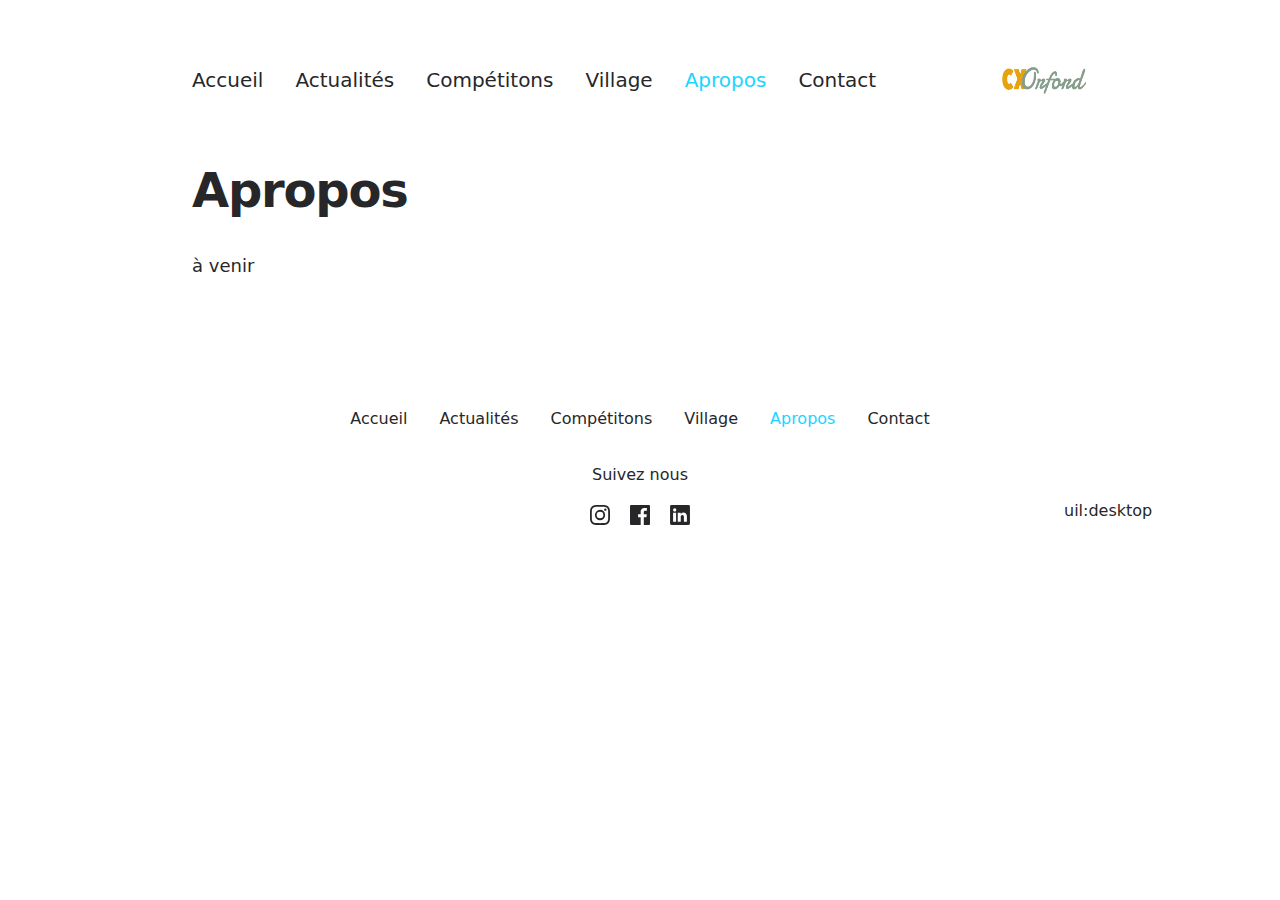
==== commit 3d6224a4: "Deploying to gh-pages from @ nicfournier/cx-orford@b926eaef3664fa447d0b111c4f86b6b7750c105c 🚀" ====
--- a/about/index.html
+++ b/about/index.html
@@ -4,13 +4,13 @@
 <title>Apropos</title>
 <meta name="viewport" content="width=device-width, initial-scale=1">
 <meta name="twitter:card" content="summary_large_image">
-<meta property="og:image" content="/social-card-preview.png">
+<meta property="og:image" content="/cx-orford-header.png">
 <meta property="og:image:width" content="400">
 <meta property="og:image:height" content="300">
 <meta property="og:image:alt" content="An image showcasing my project.">
 <meta property="og:title" content="Apropos">
 <meta name="description" content="à venir">
-<meta property="og:description" content="à venir"><link rel="preload" as="fetch" crossorigin="anonymous" href="/about/_payload.json"><style id="pinceau-theme">@media { :root {--pinceau-mq: initial; --alpine-readableLine: 68ch;--alpine-backdrop-backgroundColor: #f4f4f5b3;--prose-code-inline-padding: 0.2rem 0.375rem 0.2rem 0.375rem;--prose-code-block-backdropFilter: contrast(1);--prose-code-block-border-style: solid;--prose-code-block-border-width: 1px;--prose-tbody-tr-borderBottom-style: dashed;--prose-tbody-tr-borderBottom-width: 1px;--prose-th-textAlign: inherit;--prose-thead-borderBottom-style: solid;--prose-thead-borderBottom-width: 1px;--prose-thead-border-style: solid;--prose-thead-border-width: 0px;--prose-table-textAlign: start;--prose-hr-width: 1px;--prose-hr-style: solid;--prose-li-listStylePosition: outside;--prose-ol-li-markerColor: currentColor;--prose-ol-paddingInlineStart: 21px;--prose-ol-listStyleType: decimal;--prose-ul-li-markerColor: currentColor;--prose-ul-paddingInlineStart: 21px;--prose-ul-listStyleType: disc;--prose-blockquote-border-style: solid;--prose-blockquote-border-width: 4px;--prose-blockquote-quotes: '201C' '201D' '2018' '2019';--prose-blockquote-paddingInlineStart: 24px;--prose-a-code-color-hover: currentColor;--prose-a-code-color-static: currentColor;--prose-a-hasCode-borderBottom: none;--prose-a-border-distance: 2px;--prose-a-border-color-hover: currentColor;--prose-a-border-color-static: currentColor;--prose-a-border-style-hover: solid;--prose-a-border-style-static: dashed;--prose-a-border-width: 1px;--prose-a-color-static: inherit;--prose-a-textDecoration: none;--prose-h6-margin: 3rem 0 2rem;--prose-h5-margin: 3rem 0 2rem;--prose-h4-margin: 3rem 0 2rem;--prose-h3-margin: 3rem 0 2rem;--prose-h2-margin: 3rem 0 2rem;--prose-h1-margin: 0 0 2rem;--prose-p-fontSize: 18px;--typography-lead-loose: 2;--typography-lead-relaxed: 1.625;--typography-lead-normal: 1.5;--typography-lead-snug: 1.375;--typography-lead-tight: 1.25;--typography-lead-none: 1;--typography-lead-10: 2.5rem;--typography-lead-9: 2.25rem;--typography-lead-8: 2rem;--typography-lead-7: 1.75rem;--typography-lead-6: 1.5rem;--typography-lead-5: 1.25rem;--typography-lead-4: 1rem;--typography-lead-3: .75rem;--typography-lead-2: .5rem;--typography-lead-1: .025rem;--typography-fontWeight-black: 900;--typography-fontWeight-extrabold: 800;--typography-fontWeight-bold: 700;--typography-fontWeight-semibold: 600;--typography-fontWeight-medium: 500;--typography-fontWeight-normal: 400;--typography-fontWeight-light: 300;--typography-fontWeight-extralight: 200;--typography-fontWeight-thin: 100;--typography-fontSize-9xl: 128px;--typography-fontSize-8xl: 96px;--typography-fontSize-7xl: 72px;--typography-fontSize-6xl: 60px;--typography-fontSize-5xl: 48px;--typography-fontSize-4xl: 36px;--typography-fontSize-3xl: 30px;--typography-fontSize-2xl: 24px;--typography-fontSize-xl: 20px;--typography-fontSize-lg: 18px;--typography-fontSize-base: 16px;--typography-fontSize-sm: 14px;--typography-fontSize-xs: 12px;--typography-letterSpacing-wide: 0.025em;--typography-letterSpacing-tight: -0.025em;--typography-verticalMargin-base: 24px;--typography-verticalMargin-sm: 16px;--elements-border-secondary-hover: [object Object];--elements-backdrop-background: #fffc;--elements-backdrop-filter: saturate(200%) blur(20px);--elements-container-maxWidth: 64rem;--lead-loose: 2;--lead-relaxed: 1.625;--lead-normal: 1.5;--lead-snug: 1.375;--lead-tight: 1.25;--lead-none: 1;--lead-10: 2.5rem;--lead-9: 2.25rem;--lead-8: 2rem;--lead-7: 1.75rem;--lead-6: 1.5rem;--lead-5: 1.25rem;--lead-4: 1rem;--lead-3: .75rem;--lead-2: .5rem;--lead-1: .025rem;--letterSpacing-widest: 0.1em;--letterSpacing-wider: 0.05em;--letterSpacing-wide: 0.025em;--letterSpacing-normal: 0em;--letterSpacing-tight: -0.025em;--letterSpacing-tighter: -0.05em;--fontSize-9xl: 8rem;--fontSize-8xl: 6rem;--fontSize-7xl: 4.5rem;--fontSize-6xl: 3.75rem;--fontSize-5xl: 3rem;--fontSize-4xl: 2.25rem;--fontSize-3xl: 1.875rem;--fontSize-2xl: 1.5rem;--fontSize-xl: 1.25rem;--fontSize-lg: 1.125rem;--fontSize-base: 1rem;--fontSize-sm: 0.875rem;--fontSize-xs: 0.75rem;--fontWeight-black: 900;--fontWeight-extrabold: 800;--fontWeight-bold: 700;--fontWeight-semibold: 600;--fontWeight-medium: 500;--fontWeight-normal: 400;--fontWeight-light: 300;--fontWeight-extralight: 200;--fontWeight-thin: 100;--font-mono: ui-monospace, SFMono-Regular, Menlo, Monaco, Consolas, Liberation Mono, Courier New, monospace;--font-serif: ui-serif, Georgia, Cambria, Times New Roman, Times, serif;--font-sans: ui-sans-serif, system-ui, -apple-system, BlinkMacSystemFont, Segoe UI, Roboto, Helvetica Neue, Arial, Noto Sans, sans-serif, Apple Color Emoji, Segoe UI Emoji, Segoe UI Symbol, Noto Color Emoji;--opacity-total: 1;--opacity-high: 0.8;--opacity-medium: 0.5;--opacity-soft: 0.3;--opacity-light: 0.15;--opacity-bright: 0.1;--opacity-noOpacity: 0;--borderWidth-lg: 3px;--borderWidth-md: 2px;--borderWidth-sm: 1px;--borderWidth-noBorder: 0;--space-rem-875: 0.875rem;--space-rem-625: 0.625rem;--space-rem-375: 0.375rem;--space-rem-125: 0.125rem;--space-px: 1px;--space-128: 32rem;--space-96: 24rem;--space-80: 20rem;--space-72: 18rem;--space-64: 16rem;--space-60: 15rem;--space-56: 14rem;--space-52: 13rem;--space-48: 12rem;--space-44: 11rem;--space-40: 10rem;--space-36: 9rem;--space-32: 8rem;--space-28: 7rem;--space-24: 6rem;--space-20: 5rem;--space-16: 4rem;--space-14: 3.5rem;--space-12: 3rem;--space-11: 2.75rem;--space-10: 2.5rem;--space-9: 2.25rem;--space-8: 2rem;--space-7: 1.75rem;--space-6: 1.5rem;--space-5: 1.25rem;--space-4: 1rem;--space-3: 0.75rem;--space-2: 0.5rem;--space-1: 0.25rem;--space-0: 0px;--size-full: 100%;--size-7xl: 80rem;--size-6xl: 72rem;--size-5xl: 64rem;--size-4xl: 56rem;--size-3xl: 48rem;--size-2xl: 42rem;--size-xl: 36rem;--size-lg: 32rem;--size-md: 28rem;--size-sm: 24rem;--size-xs: 20rem;--size-200: 200px;--size-104: 104px;--size-80: 80px;--size-64: 64px;--size-56: 56px;--size-48: 48px;--size-40: 40px;--size-32: 32px;--size-24: 24px;--size-20: 20px;--size-16: 16px;--size-12: 12px;--size-8: 8px;--size-6: 6px;--size-4: 4px;--size-2: 2px;--size-0: 0px;--radii-full: 9999px;--radii-3xl: 1.75rem;--radii-2xl: 1.5rem;--radii-xl: 1rem;--radii-lg: 0.75rem;--radii-md: 0.5rem;--radii-sm: 0.375rem;--radii-xs: 0.25rem;--radii-2xs: 0.125rem;--radii-none: 0px;--shadow-none: 0px 0px 0px 0px transparent;--shadow-lg: 0px 10px 15px -3px #000000, 0px 4px 6px -4px #000000;--shadow-md: 0px 4px 6px -1px #000000, 0px 2px 4px -2px #000000;--shadow-sm: 0px 1px 3px 0px #000000, 0px 1px 2px -1px #000000;--shadow-xs: 0px 1px 2px 0px #000000;--height-screen: 100vh;--width-screen: 100vw;--color-primary-900: #002e38;--color-primary-800: #005c70;--color-primary-700: #008aa9;--color-primary-600: #00b9e1;--color-primary-500: #1ad6ff;--color-primary-400: #40ddff;--color-primary-300: #66e4ff;--color-primary-200: #8deaff;--color-primary-100: #b3f1ff;--color-primary-50: #d9f8ff;--color-ruby-900: #380011;--color-ruby-800: #700021;--color-ruby-700: #a90032;--color-ruby-600: #e10043;--color-ruby-500: #ff1a5e;--color-ruby-400: #ff4079;--color-ruby-300: #ff6694;--color-ruby-200: #ff8dae;--color-ruby-100: #ffb3c9;--color-ruby-50: #ffd9e4;--color-pink-900: #380025;--color-pink-800: #70004b;--color-pink-700: #a90070;--color-pink-600: #e10095;--color-pink-500: #ff1ab2;--color-pink-400: #ff40bf;--color-pink-300: #ff66cc;--color-pink-200: #ff8dd8;--color-pink-100: #ffb3e5;--color-pink-50: #ffd9f2;--color-purple-900: #190038;--color-purple-800: #330070;--color-purple-700: #4c00a9;--color-purple-600: #6500e1;--color-purple-500: #811aff;--color-purple-400: #9640ff;--color-purple-300: #ab66ff;--color-purple-200: #c08dff;--color-purple-100: #d5b3ff;--color-purple-50: #ead9ff;--color-royalblue-900: #0b0531;--color-royalblue-800: #160a62;--color-royalblue-700: #211093;--color-royalblue-600: #2c15c4;--color-royalblue-500: #4127e8;--color-royalblue-400: #614bec;--color-royalblue-300: #806ff0;--color-royalblue-200: #a093f3;--color-royalblue-100: #c0b7f7;--color-royalblue-50: #dfdbfb;--color-indigoblue-900: #001238;--color-indigoblue-800: #002370;--color-indigoblue-700: #0035a9;--color-indigoblue-600: #0047e1;--color-indigoblue-500: #1a62ff;--color-indigoblue-400: #407cff;--color-indigoblue-300: #6696ff;--color-indigoblue-200: #8db0ff;--color-indigoblue-100: #b3cbff;--color-indigoblue-50: #d9e5ff;--color-blue-900: #002438;--color-blue-800: #004870;--color-blue-700: #006ca9;--color-blue-600: #0090e1;--color-blue-500: #1aadff;--color-blue-400: #40bbff;--color-blue-300: #66c8ff;--color-blue-200: #8dd6ff;--color-blue-100: #b3e4ff;--color-blue-50: #d9f1ff;--color-lightblue-900: #002e38;--color-lightblue-800: #005c70;--color-lightblue-700: #008aa9;--color-lightblue-600: #00b9e1;--color-lightblue-500: #1ad6ff;--color-lightblue-400: #40ddff;--color-lightblue-300: #66e4ff;--color-lightblue-200: #8deaff;--color-lightblue-100: #b3f1ff;--color-lightblue-50: #d9f8ff;--color-teal-900: #062a28;--color-teal-800: #0b544f;--color-teal-700: #117d77;--color-teal-600: #16a79e;--color-teal-500: #1cd1c6;--color-teal-400: #36e4da;--color-teal-300: #5fe9e1;--color-teal-200: #87efe9;--color-teal-100: #aff4f0;--color-teal-50: #d7faf8;--color-pear-900: #2a2b09;--color-pear-800: #545512;--color-pear-700: #7e801b;--color-pear-600: #a8aa24;--color-pear-500: #d0d32f;--color-pear-400: #d8da52;--color-pear-300: #e0e274;--color-pear-200: #e8e997;--color-pear-100: #eff0ba;--color-pear-50: #f7f8dc;--color-red-900: #380300;--color-red-800: #700700;--color-red-700: #a90a00;--color-red-600: #e10e00;--color-red-500: #ff281a;--color-red-400: #ff4c40;--color-red-300: #ff7066;--color-red-200: #ff948d;--color-red-100: #ffb7b3;--color-red-50: #ffdbd9;--color-orange-900: #381800;--color-orange-800: #702f00;--color-orange-700: #a94700;--color-orange-600: #e15e00;--color-orange-500: #ff7a1a;--color-orange-400: #ff9040;--color-orange-300: #ffa666;--color-orange-200: #ffbd8d;--color-orange-100: #ffd3b3;--color-orange-50: #ffe9d9;--color-yellow-900: #362b03;--color-yellow-800: #6d5605;--color-yellow-700: #a38108;--color-yellow-600: #daac0a;--color-yellow-500: #f5c828;--color-yellow-400: #f7d14c;--color-yellow-300: #f8da70;--color-yellow-200: #fae393;--color-yellow-100: #fcedb7;--color-yellow-50: #fdf6db;--color-green-900: #003f25;--color-green-800: #005e38;--color-green-700: #007e4a;--color-green-600: #009d5d;--color-green-500: #00bd6f;--color-green-400: #00dc82;--color-green-300: #30ffaa;--color-green-200: #83ffcc;--color-green-100: #acffdd;--color-green-50: #d6ffee;--color-gray-900: #18181B;--color-gray-800: #27272A;--color-gray-700: #3f3f46;--color-gray-600: #52525B;--color-gray-500: #71717A;--color-gray-400: #a1a1aa;--color-gray-300: #D4d4d8;--color-gray-200: #e4e4e7;--color-gray-100: #f4f4f5;--color-gray-50: #fafafa;--color-black: #0c0c0d;--color-white: #FFFFFF;--media-portrait: only screen and (orientation: portrait);--media-landscape: only screen and (orientation: landscape);--media-rm: (prefers-reduced-motion: reduce);--media-2xl: (min-width: 1536px);--media-xl: (min-width: 1280px);--media-lg: (min-width: 1024px);--media-md: (min-width: 768px);--media-sm: (min-width: 640px);--media-xs: (min-width: 475px);--alpine-body-color: var(--color-gray-800);--alpine-body-backgroundColor: var(--color-white);--prose-code-inline-fontWeight: var(--typography-fontWeight-normal);--prose-code-inline-fontSize: var(--typography-fontSize-sm);--prose-code-inline-borderRadius: var(--radii-xs);--prose-code-block-pre-padding: var(--typography-verticalMargin-sm);--prose-code-block-margin: var(--typography-verticalMargin-base) 0;--prose-code-block-fontSize: var(--typography-fontSize-sm);--prose-tbody-code-inline-fontSize: var(--typography-fontSize-sm);--prose-tbody-td-padding: var(--typography-verticalMargin-sm);--prose-th-fontWeight: var(--typography-fontWeight-semibold);--prose-th-padding: 0 var(--typography-verticalMargin-sm) var(--typography-verticalMargin-sm) var(--typography-verticalMargin-sm);--prose-table-lineHeight: var(--typography-lead-6);--prose-table-fontSize: var(--typography-fontSize-sm);--prose-table-margin: var(--typography-verticalMargin-base) 0;--prose-hr-margin: var(--typography-verticalMargin-base) 0;--prose-li-margin: var(--typography-verticalMargin-sm) 0;--prose-ol-margin: var(--typography-verticalMargin-base) 0;--prose-ul-margin: var(--typography-verticalMargin-base) 0;--prose-blockquote-margin: var(--typography-verticalMargin-base) 0;--prose-a-code-border-style: var(--prose-a-border-style-static);--prose-a-code-border-width: var(--prose-a-border-width);--prose-a-fontWeight: var(--typography-fontWeight-medium);--prose-img-margin: var(--typography-verticalMargin-base) 0;--prose-strong-fontWeight: var(--typography-fontWeight-semibold);--prose-h6-iconSize: var(--typography-fontSize-base);--prose-h6-fontWeight: var(--typography-fontWeight-semibold);--prose-h6-lineHeight: var(--typography-lead-normal);--prose-h6-fontSize: var(--typography-fontSize-lg);--prose-h5-iconSize: var(--typography-fontSize-lg);--prose-h5-fontWeight: var(--typography-fontWeight-semibold);--prose-h5-lineHeight: var(--typography-lead-snug);--prose-h5-fontSize: var(--typography-fontSize-xl);--prose-h4-iconSize: var(--typography-fontSize-lg);--prose-h4-letterSpacing: var(--typography-letterSpacing-tight);--prose-h4-fontWeight: var(--typography-fontWeight-semibold);--prose-h4-lineHeight: var(--typography-lead-snug);--prose-h4-fontSize: var(--typography-fontSize-2xl);--prose-h3-iconSize: var(--typography-fontSize-xl);--prose-h3-letterSpacing: var(--typography-letterSpacing-tight);--prose-h3-fontWeight: var(--typography-fontWeight-semibold);--prose-h3-lineHeight: var(--typography-lead-snug);--prose-h3-fontSize: var(--typography-fontSize-3xl);--prose-h2-iconSize: var(--typography-fontSize-2xl);--prose-h2-letterSpacing: var(--typography-letterSpacing-tight);--prose-h2-fontWeight: var(--typography-fontWeight-semibold);--prose-h2-lineHeight: var(--typography-lead-tight);--prose-h2-fontSize: var(--typography-fontSize-4xl);--prose-h1-iconSize: var(--typography-fontSize-3xl);--prose-h1-letterSpacing: var(--typography-letterSpacing-tight);--prose-h1-fontWeight: var(--typography-fontWeight-bold);--prose-h1-lineHeight: var(--typography-lead-tight);--prose-h1-fontSize: var(--typography-fontSize-5xl);--prose-p-br-margin: var(--typography-verticalMargin-base) 0 0 0;--prose-p-margin: var(--typography-verticalMargin-base) 0;--prose-p-lineHeight: var(--typography-lead-normal);--typography-color-primary-900: var(--color-primary-900);--typography-color-primary-800: var(--color-primary-800);--typography-color-primary-700: var(--color-primary-700);--typography-color-primary-600: var(--color-primary-600);--typography-color-primary-500: var(--color-primary-500);--typography-color-primary-400: var(--color-primary-400);--typography-color-primary-300: var(--color-primary-300);--typography-color-primary-200: var(--color-primary-200);--typography-color-primary-100: var(--color-primary-100);--typography-color-primary-50: var(--color-primary-50);--typography-font-code: var(--font-mono);--typography-font-body: var(--font-sans);--typography-font-display: var(--font-sans);--typography-body-backgroundColor: var(--color-white);--typography-body-color: var(--color-black);--elements-state-danger-borderColor-secondary: var(--color-red-200);--elements-state-danger-borderColor-primary: var(--color-red-100);--elements-state-danger-backgroundColor-secondary: var(--color-red-100);--elements-state-danger-backgroundColor-primary: var(--color-red-50);--elements-state-danger-color-secondary: var(--color-red-600);--elements-state-danger-color-primary: var(--color-red-500);--elements-state-warning-borderColor-secondary: var(--color-yellow-200);--elements-state-warning-borderColor-primary: var(--color-yellow-100);--elements-state-warning-backgroundColor-secondary: var(--color-yellow-100);--elements-state-warning-backgroundColor-primary: var(--color-yellow-50);--elements-state-warning-color-secondary: var(--color-yellow-700);--elements-state-warning-color-primary: var(--color-yellow-600);--elements-state-success-borderColor-secondary: var(--color-green-200);--elements-state-success-borderColor-primary: var(--color-green-100);--elements-state-success-backgroundColor-secondary: var(--color-green-100);--elements-state-success-backgroundColor-primary: var(--color-green-50);--elements-state-success-color-secondary: var(--color-green-600);--elements-state-success-color-primary: var(--color-green-500);--elements-state-info-borderColor-secondary: var(--color-blue-200);--elements-state-info-borderColor-primary: var(--color-blue-100);--elements-state-info-backgroundColor-secondary: var(--color-blue-100);--elements-state-info-backgroundColor-primary: var(--color-blue-50);--elements-state-info-color-secondary: var(--color-blue-600);--elements-state-info-color-primary: var(--color-blue-500);--elements-state-primary-borderColor-secondary: var(--color-primary-200);--elements-state-primary-borderColor-primary: var(--color-primary-100);--elements-state-primary-backgroundColor-secondary: var(--color-primary-100);--elements-state-primary-backgroundColor-primary: var(--color-primary-50);--elements-state-primary-color-secondary: var(--color-primary-700);--elements-state-primary-color-primary: var(--color-primary-600);--elements-surface-secondary-backgroundColor: var(--color-gray-200);--elements-surface-primary-backgroundColor: var(--color-gray-100);--elements-surface-background-base: var(--color-gray-100);--elements-border-secondary-static: var(--color-gray-200);--elements-border-primary-hover: var(--color-gray-200);--elements-border-primary-static: var(--color-gray-100);--elements-container-padding-md: var(--space-16);--elements-container-padding-sm: var(--space-12);--elements-container-padding-xs: var(--space-8);--elements-container-padding-mobile: var(--space-6);--elements-text-secondary-color-hover: var(--color-gray-700);--elements-text-secondary-color-static: var(--color-gray-500);--elements-text-primary-color-static: var(--color-gray-900);--text-6xl-lineHeight: var(--lead-none);--text-6xl-fontSize: var(--fontSize-6xl);--text-5xl-lineHeight: var(--lead-none);--text-5xl-fontSize: var(--fontSize-5xl);--text-4xl-lineHeight: var(--lead-10);--text-4xl-fontSize: var(--fontSize-4xl);--text-3xl-lineHeight: var(--lead-9);--text-3xl-fontSize: var(--fontSize-3xl);--text-2xl-lineHeight: var(--lead-8);--text-2xl-fontSize: var(--fontSize-2xl);--text-xl-lineHeight: var(--lead-7);--text-xl-fontSize: var(--fontSize-xl);--text-lg-lineHeight: var(--lead-7);--text-lg-fontSize: var(--fontSize-lg);--text-base-lineHeight: var(--lead-6);--text-base-fontSize: var(--fontSize-base);--text-sm-lineHeight: var(--lead-5);--text-sm-fontSize: var(--fontSize-sm);--text-xs-lineHeight: var(--lead-4);--text-xs-fontSize: var(--fontSize-xs);--shadow-2xl: 0px 25px 50px -12px var(--color-gray-900);--shadow-xl: 0px 20px 25px -5px var(--color-gray-400), 0px 8px 10px -6px #000000;--color-secondary-900: var(--color-gray-900);--color-secondary-800: var(--color-gray-800);--color-secondary-700: var(--color-gray-700);--color-secondary-600: var(--color-gray-600);--color-secondary-500: var(--color-gray-500);--color-secondary-400: var(--color-gray-400);--color-secondary-300: var(--color-gray-300);--color-secondary-200: var(--color-gray-200);--color-secondary-100: var(--color-gray-100);--color-secondary-50: var(--color-gray-50);--prose-a-code-background-hover: var(--typography-color-primary-50);--prose-a-code-border-color-hover: var(--typography-color-primary-500);--prose-a-color-hover: var(--typography-color-primary-500);--typography-color-secondary-900: var(--color-secondary-900);--typography-color-secondary-800: var(--color-secondary-800);--typography-color-secondary-700: var(--color-secondary-700);--typography-color-secondary-600: var(--color-secondary-600);--typography-color-secondary-500: var(--color-secondary-500);--typography-color-secondary-400: var(--color-secondary-400);--typography-color-secondary-300: var(--color-secondary-300);--typography-color-secondary-200: var(--color-secondary-200);--typography-color-secondary-100: var(--color-secondary-100);--typography-color-secondary-50: var(--color-secondary-50);--prose-code-inline-backgroundColor: var(--typography-color-secondary-100);--prose-code-inline-color: var(--typography-color-secondary-700);--prose-code-block-backgroundColor: var(--typography-color-secondary-100);--prose-code-block-color: var(--typography-color-secondary-700);--prose-code-block-border-color: var(--typography-color-secondary-200);--prose-tbody-tr-borderBottom-color: var(--typography-color-secondary-200);--prose-th-color: var(--typography-color-secondary-600);--prose-thead-borderBottom-color: var(--typography-color-secondary-200);--prose-thead-border-color: var(--typography-color-secondary-300);--prose-hr-color: var(--typography-color-secondary-200);--prose-blockquote-border-color: var(--typography-color-secondary-200);--prose-blockquote-color: var(--typography-color-secondary-500);--prose-a-code-border-color-static: var(--typography-color-secondary-400); } }@media { :root.dark {--pinceau-mq: dark; --alpine-backdrop-backgroundColor: #18181bb3;--prose-code-block-backdropFilter: contrast(1);--prose-ol-li-markerColor: currentColor;--prose-ul-li-markerColor: currentColor;--prose-a-code-color-hover: currentColor;--prose-a-code-color-static: currentColor;--prose-a-border-color-hover: currentColor;--prose-a-border-color-static: currentColor;--prose-a-color-static: inherit;--elements-backdrop-background: #0c0d0ccc;--alpine-body-color: var(--color-gray-200);--alpine-body-backgroundColor: var(--color-black);--typography-body-backgroundColor: var(--color-black);--typography-body-color: var(--color-white);--elements-state-danger-borderColor-secondary: var(--color-red-700);--elements-state-danger-borderColor-primary: var(--color-red-800);--elements-state-danger-backgroundColor-secondary: var(--color-red-800);--elements-state-danger-backgroundColor-primary: var(--color-red-900);--elements-state-danger-color-secondary: var(--color-red-200);--elements-state-danger-color-primary: var(--color-red-300);--elements-state-warning-borderColor-secondary: var(--color-yellow-700);--elements-state-warning-borderColor-primary: var(--color-yellow-800);--elements-state-warning-backgroundColor-secondary: var(--color-yellow-800);--elements-state-warning-backgroundColor-primary: var(--color-yellow-900);--elements-state-warning-color-secondary: var(--color-yellow-200);--elements-state-warning-color-primary: var(--color-yellow-400);--elements-state-success-borderColor-secondary: var(--color-green-700);--elements-state-success-borderColor-primary: var(--color-green-800);--elements-state-success-backgroundColor-secondary: var(--color-green-800);--elements-state-success-backgroundColor-primary: var(--color-green-900);--elements-state-success-color-secondary: var(--color-green-200);--elements-state-success-color-primary: var(--color-green-400);--elements-state-info-borderColor-secondary: var(--color-blue-700);--elements-state-info-borderColor-primary: var(--color-blue-800);--elements-state-info-backgroundColor-secondary: var(--color-blue-800);--elements-state-info-backgroundColor-primary: var(--color-blue-900);--elements-state-info-color-secondary: var(--color-blue-200);--elements-state-info-color-primary: var(--color-blue-400);--elements-state-primary-borderColor-secondary: var(--color-primary-700);--elements-state-primary-borderColor-primary: var(--color-primary-800);--elements-state-primary-backgroundColor-secondary: var(--color-primary-800);--elements-state-primary-backgroundColor-primary: var(--color-primary-900);--elements-state-primary-color-secondary: var(--color-primary-200);--elements-state-primary-color-primary: var(--color-primary-400);--elements-surface-secondary-backgroundColor: var(--color-gray-800);--elements-surface-primary-backgroundColor: var(--color-gray-900);--elements-surface-background-base: var(--color-gray-900);--elements-border-secondary-static: var(--color-gray-800);--elements-border-primary-hover: var(--color-gray-800);--elements-border-primary-static: var(--color-gray-900);--elements-text-secondary-color-hover: var(--color-gray-200);--elements-text-secondary-color-static: var(--color-gray-400);--elements-text-primary-color-static: var(--color-gray-50);--prose-a-code-background-hover: var(--typography-color-primary-900);--prose-a-code-border-color-hover: var(--typography-color-primary-600);--prose-a-color-hover: var(--typography-color-primary-400);--prose-code-inline-backgroundColor: var(--typography-color-secondary-800);--prose-code-inline-color: var(--typography-color-secondary-200);--prose-code-block-backgroundColor: var(--typography-color-secondary-900);--prose-code-block-color: var(--typography-color-secondary-200);--prose-code-block-border-color: var(--typography-color-secondary-800);--prose-tbody-tr-borderBottom-color: var(--typography-color-secondary-800);--prose-th-color: var(--typography-color-secondary-400);--prose-thead-borderBottom-color: var(--typography-color-secondary-800);--prose-thead-border-color: var(--typography-color-secondary-600);--prose-hr-color: var(--typography-color-secondary-800);--prose-blockquote-border-color: var(--typography-color-secondary-700);--prose-blockquote-color: var(--typography-color-secondary-400);--prose-a-code-border-color-static: var(--typography-color-secondary-600); } }</style><style id="pinceau-runtime-hydratable">@media{.phy[--]{--puid:s0Uq1M-v;}.pv-LAYihk{max-width:var(--elements-container-maxWidth);padding-left:var(--elements-container-padding-mobile);padding-right:var(--elements-container-padding-mobile);}@media (min-width: 475px){.pv-LAYihk{padding-left:var(--elements-container-padding-xs);padding-right:var(--elements-container-padding-xs);}}@media (min-width: 640px){.pv-LAYihk{padding-left:var(--elements-container-padding-sm);padding-right:var(--elements-container-padding-sm);}}@media (min-width: 768px){.pv-LAYihk{padding-left:var(--elements-container-padding-md);padding-right:var(--elements-container-padding-md);}}} </style><link rel="modulepreload" as="script" crossorigin href="/_nuxt/entry.f5ae0e21.js"><link rel="preload" as="style" href="/_nuxt/entry.2b709d1c.css"><link rel="modulepreload" as="script" crossorigin href="/_nuxt/NuxtImg.c8732394.js"><link rel="modulepreload" as="script" crossorigin href="/_nuxt/document-driven.7b8f6281.js"><link rel="modulepreload" as="script" crossorigin href="/_nuxt/DocumentDrivenEmpty.7f76f37d.js"><link rel="modulepreload" as="script" crossorigin href="/_nuxt/ContentRenderer.9197ec9c.js"><link rel="modulepreload" as="script" crossorigin href="/_nuxt/ContentRendererMarkdown.29a7bb6a.js"><link rel="modulepreload" as="script" crossorigin href="/_nuxt/DocumentDrivenNotFound.6797aae4.js"><link rel="preload" as="style" href="/_nuxt/DocumentDrivenNotFound.aa939160.css"><link rel="modulepreload" as="script" crossorigin href="/_nuxt/default.88be9406.js"><link rel="modulepreload" as="script" crossorigin href="/_nuxt/ProseH1.a49f5112.js"><link rel="preload" as="style" href="/_nuxt/ProseH1.6d63403c.css"><link rel="modulepreload" as="script" crossorigin href="/_nuxt/ProseP.20b8eb91.js"><link rel="preload" as="style" href="/_nuxt/ProseP.b99f89cd.css"><link rel="prefetch" as="style" href="/_nuxt/article.06aa1a19.css"><link rel="prefetch" as="style" href="/_nuxt/ProseA.baee409d.css"><link rel="prefetch" as="script" crossorigin href="/_nuxt/article.59e6137d.js"><link rel="prefetch" as="script" crossorigin href="/_nuxt/ProseA.cd6bf38b.js"><link rel="prefetch" as="script" crossorigin href="/_nuxt/date.824a539b.js"><link rel="prefetch" as="script" crossorigin href="/_nuxt/page.aebc591b.js"><link rel="prefetch" as="script" crossorigin href="/_nuxt/client-db.1ae1d96b.js"><link rel="prefetch" as="script" crossorigin href="/_nuxt/debug.7dbf903c.js"><link rel="prefetch" as="style" href="/_nuxt/useStudio.a92b5f33.css"><link rel="prefetch" as="script" crossorigin href="/_nuxt/useStudio.1e31901e.js"><link rel="prefetch" as="script" crossorigin href="/_nuxt/asyncData.d8b06684.js"><link rel="prefetch" as="style" href="/_nuxt/error-404.6c7f586a.css"><link rel="prefetch" as="script" crossorigin href="/_nuxt/error-404.01868a84.js"><link rel="prefetch" as="style" href="/_nuxt/error-500.6c561cbd.css"><link rel="prefetch" as="script" crossorigin href="/_nuxt/error-500.708c6cc0.js"><link rel="stylesheet" href="/_nuxt/entry.2b709d1c.css"><link rel="stylesheet" href="/_nuxt/DocumentDrivenNotFound.aa939160.css"><link rel="stylesheet" href="/_nuxt/ProseH1.6d63403c.css"><link rel="stylesheet" href="/_nuxt/ProseP.b99f89cd.css"><script>"use strict";(()=>{const a=window,e=document.documentElement,m=["dark","light"],c=window.localStorage.getItem("nuxt-color-mode")||"system";let n=c==="system"?f():c;const l=e.getAttribute("data-color-mode-forced");l&&(n=l),i(n),a["__NUXT_COLOR_MODE__"]={preference:c,value:n,getColorScheme:f,addColorScheme:i,removeColorScheme:d};function i(o){const t=""+o+"",s="";e.classList?e.classList.add(t):e.className+=" "+t,s&&e.setAttribute("data-"+s,o)}function d(o){const t=""+o+"",s="";e.classList?e.classList.remove(t):e.className=e.className.replace(new RegExp(t,"g"),""),s&&e.removeAttribute("data-"+s)}function r(o){return a.matchMedia("(prefers-color-scheme"+o+")")}function f(){if(a.matchMedia&&r("").media!=="not all"){for(const o of m)if(r(":"+o).matches)return o}return"light"}})();
+<meta property="og:description" content="à venir"><link rel="preload" as="fetch" crossorigin="anonymous" href="/about/_payload.json"><style id="pinceau-theme">@media { :root {--pinceau-mq: initial; --alpine-readableLine: 68ch;--alpine-backdrop-backgroundColor: #f4f4f5b3;--prose-code-inline-padding: 0.2rem 0.375rem 0.2rem 0.375rem;--prose-code-block-backdropFilter: contrast(1);--prose-code-block-border-style: solid;--prose-code-block-border-width: 1px;--prose-tbody-tr-borderBottom-style: dashed;--prose-tbody-tr-borderBottom-width: 1px;--prose-th-textAlign: inherit;--prose-thead-borderBottom-style: solid;--prose-thead-borderBottom-width: 1px;--prose-thead-border-style: solid;--prose-thead-border-width: 0px;--prose-table-textAlign: start;--prose-hr-width: 1px;--prose-hr-style: solid;--prose-li-listStylePosition: outside;--prose-ol-li-markerColor: currentColor;--prose-ol-paddingInlineStart: 21px;--prose-ol-listStyleType: decimal;--prose-ul-li-markerColor: currentColor;--prose-ul-paddingInlineStart: 21px;--prose-ul-listStyleType: disc;--prose-blockquote-border-style: solid;--prose-blockquote-border-width: 4px;--prose-blockquote-quotes: '201C' '201D' '2018' '2019';--prose-blockquote-paddingInlineStart: 24px;--prose-a-code-color-hover: currentColor;--prose-a-code-color-static: currentColor;--prose-a-hasCode-borderBottom: none;--prose-a-border-distance: 2px;--prose-a-border-color-hover: currentColor;--prose-a-border-color-static: currentColor;--prose-a-border-style-hover: solid;--prose-a-border-style-static: dashed;--prose-a-border-width: 1px;--prose-a-color-static: inherit;--prose-a-textDecoration: none;--prose-h6-margin: 3rem 0 2rem;--prose-h5-margin: 3rem 0 2rem;--prose-h4-margin: 3rem 0 2rem;--prose-h3-margin: 3rem 0 2rem;--prose-h2-margin: 3rem 0 2rem;--prose-h1-margin: 0 0 2rem;--prose-p-fontSize: 18px;--typography-lead-loose: 2;--typography-lead-relaxed: 1.625;--typography-lead-normal: 1.5;--typography-lead-snug: 1.375;--typography-lead-tight: 1.25;--typography-lead-none: 1;--typography-lead-10: 2.5rem;--typography-lead-9: 2.25rem;--typography-lead-8: 2rem;--typography-lead-7: 1.75rem;--typography-lead-6: 1.5rem;--typography-lead-5: 1.25rem;--typography-lead-4: 1rem;--typography-lead-3: .75rem;--typography-lead-2: .5rem;--typography-lead-1: .025rem;--typography-fontWeight-black: 900;--typography-fontWeight-extrabold: 800;--typography-fontWeight-bold: 700;--typography-fontWeight-semibold: 600;--typography-fontWeight-medium: 500;--typography-fontWeight-normal: 400;--typography-fontWeight-light: 300;--typography-fontWeight-extralight: 200;--typography-fontWeight-thin: 100;--typography-fontSize-9xl: 128px;--typography-fontSize-8xl: 96px;--typography-fontSize-7xl: 72px;--typography-fontSize-6xl: 60px;--typography-fontSize-5xl: 48px;--typography-fontSize-4xl: 36px;--typography-fontSize-3xl: 30px;--typography-fontSize-2xl: 24px;--typography-fontSize-xl: 20px;--typography-fontSize-lg: 18px;--typography-fontSize-base: 16px;--typography-fontSize-sm: 14px;--typography-fontSize-xs: 12px;--typography-letterSpacing-wide: 0.025em;--typography-letterSpacing-tight: -0.025em;--typography-verticalMargin-base: 24px;--typography-verticalMargin-sm: 16px;--elements-border-secondary-hover: [object Object];--elements-backdrop-background: #fffc;--elements-backdrop-filter: saturate(200%) blur(20px);--elements-container-maxWidth: 64rem;--lead-loose: 2;--lead-relaxed: 1.625;--lead-normal: 1.5;--lead-snug: 1.375;--lead-tight: 1.25;--lead-none: 1;--lead-10: 2.5rem;--lead-9: 2.25rem;--lead-8: 2rem;--lead-7: 1.75rem;--lead-6: 1.5rem;--lead-5: 1.25rem;--lead-4: 1rem;--lead-3: .75rem;--lead-2: .5rem;--lead-1: .025rem;--letterSpacing-widest: 0.1em;--letterSpacing-wider: 0.05em;--letterSpacing-wide: 0.025em;--letterSpacing-normal: 0em;--letterSpacing-tight: -0.025em;--letterSpacing-tighter: -0.05em;--fontSize-9xl: 8rem;--fontSize-8xl: 6rem;--fontSize-7xl: 4.5rem;--fontSize-6xl: 3.75rem;--fontSize-5xl: 3rem;--fontSize-4xl: 2.25rem;--fontSize-3xl: 1.875rem;--fontSize-2xl: 1.5rem;--fontSize-xl: 1.25rem;--fontSize-lg: 1.125rem;--fontSize-base: 1rem;--fontSize-sm: 0.875rem;--fontSize-xs: 0.75rem;--fontWeight-black: 900;--fontWeight-extrabold: 800;--fontWeight-bold: 700;--fontWeight-semibold: 600;--fontWeight-medium: 500;--fontWeight-normal: 400;--fontWeight-light: 300;--fontWeight-extralight: 200;--fontWeight-thin: 100;--font-mono: ui-monospace, SFMono-Regular, Menlo, Monaco, Consolas, Liberation Mono, Courier New, monospace;--font-serif: ui-serif, Georgia, Cambria, Times New Roman, Times, serif;--font-sans: ui-sans-serif, system-ui, -apple-system, BlinkMacSystemFont, Segoe UI, Roboto, Helvetica Neue, Arial, Noto Sans, sans-serif, Apple Color Emoji, Segoe UI Emoji, Segoe UI Symbol, Noto Color Emoji;--opacity-total: 1;--opacity-high: 0.8;--opacity-medium: 0.5;--opacity-soft: 0.3;--opacity-light: 0.15;--opacity-bright: 0.1;--opacity-noOpacity: 0;--borderWidth-lg: 3px;--borderWidth-md: 2px;--borderWidth-sm: 1px;--borderWidth-noBorder: 0;--space-rem-875: 0.875rem;--space-rem-625: 0.625rem;--space-rem-375: 0.375rem;--space-rem-125: 0.125rem;--space-px: 1px;--space-128: 32rem;--space-96: 24rem;--space-80: 20rem;--space-72: 18rem;--space-64: 16rem;--space-60: 15rem;--space-56: 14rem;--space-52: 13rem;--space-48: 12rem;--space-44: 11rem;--space-40: 10rem;--space-36: 9rem;--space-32: 8rem;--space-28: 7rem;--space-24: 6rem;--space-20: 5rem;--space-16: 4rem;--space-14: 3.5rem;--space-12: 3rem;--space-11: 2.75rem;--space-10: 2.5rem;--space-9: 2.25rem;--space-8: 2rem;--space-7: 1.75rem;--space-6: 1.5rem;--space-5: 1.25rem;--space-4: 1rem;--space-3: 0.75rem;--space-2: 0.5rem;--space-1: 0.25rem;--space-0: 0px;--size-full: 100%;--size-7xl: 80rem;--size-6xl: 72rem;--size-5xl: 64rem;--size-4xl: 56rem;--size-3xl: 48rem;--size-2xl: 42rem;--size-xl: 36rem;--size-lg: 32rem;--size-md: 28rem;--size-sm: 24rem;--size-xs: 20rem;--size-200: 200px;--size-104: 104px;--size-80: 80px;--size-64: 64px;--size-56: 56px;--size-48: 48px;--size-40: 40px;--size-32: 32px;--size-24: 24px;--size-20: 20px;--size-16: 16px;--size-12: 12px;--size-8: 8px;--size-6: 6px;--size-4: 4px;--size-2: 2px;--size-0: 0px;--radii-full: 9999px;--radii-3xl: 1.75rem;--radii-2xl: 1.5rem;--radii-xl: 1rem;--radii-lg: 0.75rem;--radii-md: 0.5rem;--radii-sm: 0.375rem;--radii-xs: 0.25rem;--radii-2xs: 0.125rem;--radii-none: 0px;--shadow-none: 0px 0px 0px 0px transparent;--shadow-lg: 0px 10px 15px -3px #000000, 0px 4px 6px -4px #000000;--shadow-md: 0px 4px 6px -1px #000000, 0px 2px 4px -2px #000000;--shadow-sm: 0px 1px 3px 0px #000000, 0px 1px 2px -1px #000000;--shadow-xs: 0px 1px 2px 0px #000000;--height-screen: 100vh;--width-screen: 100vw;--color-primary-900: #002e38;--color-primary-800: #005c70;--color-primary-700: #008aa9;--color-primary-600: #00b9e1;--color-primary-500: #1ad6ff;--color-primary-400: #40ddff;--color-primary-300: #66e4ff;--color-primary-200: #8deaff;--color-primary-100: #b3f1ff;--color-primary-50: #d9f8ff;--color-ruby-900: #380011;--color-ruby-800: #700021;--color-ruby-700: #a90032;--color-ruby-600: #e10043;--color-ruby-500: #ff1a5e;--color-ruby-400: #ff4079;--color-ruby-300: #ff6694;--color-ruby-200: #ff8dae;--color-ruby-100: #ffb3c9;--color-ruby-50: #ffd9e4;--color-pink-900: #380025;--color-pink-800: #70004b;--color-pink-700: #a90070;--color-pink-600: #e10095;--color-pink-500: #ff1ab2;--color-pink-400: #ff40bf;--color-pink-300: #ff66cc;--color-pink-200: #ff8dd8;--color-pink-100: #ffb3e5;--color-pink-50: #ffd9f2;--color-purple-900: #190038;--color-purple-800: #330070;--color-purple-700: #4c00a9;--color-purple-600: #6500e1;--color-purple-500: #811aff;--color-purple-400: #9640ff;--color-purple-300: #ab66ff;--color-purple-200: #c08dff;--color-purple-100: #d5b3ff;--color-purple-50: #ead9ff;--color-royalblue-900: #0b0531;--color-royalblue-800: #160a62;--color-royalblue-700: #211093;--color-royalblue-600: #2c15c4;--color-royalblue-500: #4127e8;--color-royalblue-400: #614bec;--color-royalblue-300: #806ff0;--color-royalblue-200: #a093f3;--color-royalblue-100: #c0b7f7;--color-royalblue-50: #dfdbfb;--color-indigoblue-900: #001238;--color-indigoblue-800: #002370;--color-indigoblue-700: #0035a9;--color-indigoblue-600: #0047e1;--color-indigoblue-500: #1a62ff;--color-indigoblue-400: #407cff;--color-indigoblue-300: #6696ff;--color-indigoblue-200: #8db0ff;--color-indigoblue-100: #b3cbff;--color-indigoblue-50: #d9e5ff;--color-blue-900: #002438;--color-blue-800: #004870;--color-blue-700: #006ca9;--color-blue-600: #0090e1;--color-blue-500: #1aadff;--color-blue-400: #40bbff;--color-blue-300: #66c8ff;--color-blue-200: #8dd6ff;--color-blue-100: #b3e4ff;--color-blue-50: #d9f1ff;--color-lightblue-900: #002e38;--color-lightblue-800: #005c70;--color-lightblue-700: #008aa9;--color-lightblue-600: #00b9e1;--color-lightblue-500: #1ad6ff;--color-lightblue-400: #40ddff;--color-lightblue-300: #66e4ff;--color-lightblue-200: #8deaff;--color-lightblue-100: #b3f1ff;--color-lightblue-50: #d9f8ff;--color-teal-900: #062a28;--color-teal-800: #0b544f;--color-teal-700: #117d77;--color-teal-600: #16a79e;--color-teal-500: #1cd1c6;--color-teal-400: #36e4da;--color-teal-300: #5fe9e1;--color-teal-200: #87efe9;--color-teal-100: #aff4f0;--color-teal-50: #d7faf8;--color-pear-900: #2a2b09;--color-pear-800: #545512;--color-pear-700: #7e801b;--color-pear-600: #a8aa24;--color-pear-500: #d0d32f;--color-pear-400: #d8da52;--color-pear-300: #e0e274;--color-pear-200: #e8e997;--color-pear-100: #eff0ba;--color-pear-50: #f7f8dc;--color-red-900: #380300;--color-red-800: #700700;--color-red-700: #a90a00;--color-red-600: #e10e00;--color-red-500: #ff281a;--color-red-400: #ff4c40;--color-red-300: #ff7066;--color-red-200: #ff948d;--color-red-100: #ffb7b3;--color-red-50: #ffdbd9;--color-orange-900: #381800;--color-orange-800: #702f00;--color-orange-700: #a94700;--color-orange-600: #e15e00;--color-orange-500: #ff7a1a;--color-orange-400: #ff9040;--color-orange-300: #ffa666;--color-orange-200: #ffbd8d;--color-orange-100: #ffd3b3;--color-orange-50: #ffe9d9;--color-yellow-900: #362b03;--color-yellow-800: #6d5605;--color-yellow-700: #a38108;--color-yellow-600: #daac0a;--color-yellow-500: #f5c828;--color-yellow-400: #f7d14c;--color-yellow-300: #f8da70;--color-yellow-200: #fae393;--color-yellow-100: #fcedb7;--color-yellow-50: #fdf6db;--color-green-900: #003f25;--color-green-800: #005e38;--color-green-700: #007e4a;--color-green-600: #009d5d;--color-green-500: #00bd6f;--color-green-400: #00dc82;--color-green-300: #30ffaa;--color-green-200: #83ffcc;--color-green-100: #acffdd;--color-green-50: #d6ffee;--color-gray-900: #18181B;--color-gray-800: #27272A;--color-gray-700: #3f3f46;--color-gray-600: #52525B;--color-gray-500: #71717A;--color-gray-400: #a1a1aa;--color-gray-300: #D4d4d8;--color-gray-200: #e4e4e7;--color-gray-100: #f4f4f5;--color-gray-50: #fafafa;--color-black: #0c0c0d;--color-white: #FFFFFF;--media-portrait: only screen and (orientation: portrait);--media-landscape: only screen and (orientation: landscape);--media-rm: (prefers-reduced-motion: reduce);--media-2xl: (min-width: 1536px);--media-xl: (min-width: 1280px);--media-lg: (min-width: 1024px);--media-md: (min-width: 768px);--media-sm: (min-width: 640px);--media-xs: (min-width: 475px);--alpine-body-color: var(--color-gray-800);--alpine-body-backgroundColor: var(--color-white);--prose-code-inline-fontWeight: var(--typography-fontWeight-normal);--prose-code-inline-fontSize: var(--typography-fontSize-sm);--prose-code-inline-borderRadius: var(--radii-xs);--prose-code-block-pre-padding: var(--typography-verticalMargin-sm);--prose-code-block-margin: var(--typography-verticalMargin-base) 0;--prose-code-block-fontSize: var(--typography-fontSize-sm);--prose-tbody-code-inline-fontSize: var(--typography-fontSize-sm);--prose-tbody-td-padding: var(--typography-verticalMargin-sm);--prose-th-fontWeight: var(--typography-fontWeight-semibold);--prose-th-padding: 0 var(--typography-verticalMargin-sm) var(--typography-verticalMargin-sm) var(--typography-verticalMargin-sm);--prose-table-lineHeight: var(--typography-lead-6);--prose-table-fontSize: var(--typography-fontSize-sm);--prose-table-margin: var(--typography-verticalMargin-base) 0;--prose-hr-margin: var(--typography-verticalMargin-base) 0;--prose-li-margin: var(--typography-verticalMargin-sm) 0;--prose-ol-margin: var(--typography-verticalMargin-base) 0;--prose-ul-margin: var(--typography-verticalMargin-base) 0;--prose-blockquote-margin: var(--typography-verticalMargin-base) 0;--prose-a-code-border-style: var(--prose-a-border-style-static);--prose-a-code-border-width: var(--prose-a-border-width);--prose-a-fontWeight: var(--typography-fontWeight-medium);--prose-img-margin: var(--typography-verticalMargin-base) 0;--prose-strong-fontWeight: var(--typography-fontWeight-semibold);--prose-h6-iconSize: var(--typography-fontSize-base);--prose-h6-fontWeight: var(--typography-fontWeight-semibold);--prose-h6-lineHeight: var(--typography-lead-normal);--prose-h6-fontSize: var(--typography-fontSize-lg);--prose-h5-iconSize: var(--typography-fontSize-lg);--prose-h5-fontWeight: var(--typography-fontWeight-semibold);--prose-h5-lineHeight: var(--typography-lead-snug);--prose-h5-fontSize: var(--typography-fontSize-xl);--prose-h4-iconSize: var(--typography-fontSize-lg);--prose-h4-letterSpacing: var(--typography-letterSpacing-tight);--prose-h4-fontWeight: var(--typography-fontWeight-semibold);--prose-h4-lineHeight: var(--typography-lead-snug);--prose-h4-fontSize: var(--typography-fontSize-2xl);--prose-h3-iconSize: var(--typography-fontSize-xl);--prose-h3-letterSpacing: var(--typography-letterSpacing-tight);--prose-h3-fontWeight: var(--typography-fontWeight-semibold);--prose-h3-lineHeight: var(--typography-lead-snug);--prose-h3-fontSize: var(--typography-fontSize-3xl);--prose-h2-iconSize: var(--typography-fontSize-2xl);--prose-h2-letterSpacing: var(--typography-letterSpacing-tight);--prose-h2-fontWeight: var(--typography-fontWeight-semibold);--prose-h2-lineHeight: var(--typography-lead-tight);--prose-h2-fontSize: var(--typography-fontSize-4xl);--prose-h1-iconSize: var(--typography-fontSize-3xl);--prose-h1-letterSpacing: var(--typography-letterSpacing-tight);--prose-h1-fontWeight: var(--typography-fontWeight-bold);--prose-h1-lineHeight: var(--typography-lead-tight);--prose-h1-fontSize: var(--typography-fontSize-5xl);--prose-p-br-margin: var(--typography-verticalMargin-base) 0 0 0;--prose-p-margin: var(--typography-verticalMargin-base) 0;--prose-p-lineHeight: var(--typography-lead-normal);--typography-color-primary-900: var(--color-primary-900);--typography-color-primary-800: var(--color-primary-800);--typography-color-primary-700: var(--color-primary-700);--typography-color-primary-600: var(--color-primary-600);--typography-color-primary-500: var(--color-primary-500);--typography-color-primary-400: var(--color-primary-400);--typography-color-primary-300: var(--color-primary-300);--typography-color-primary-200: var(--color-primary-200);--typography-color-primary-100: var(--color-primary-100);--typography-color-primary-50: var(--color-primary-50);--typography-font-code: var(--font-mono);--typography-font-body: var(--font-sans);--typography-font-display: var(--font-sans);--typography-body-backgroundColor: var(--color-white);--typography-body-color: var(--color-black);--elements-state-danger-borderColor-secondary: var(--color-red-200);--elements-state-danger-borderColor-primary: var(--color-red-100);--elements-state-danger-backgroundColor-secondary: var(--color-red-100);--elements-state-danger-backgroundColor-primary: var(--color-red-50);--elements-state-danger-color-secondary: var(--color-red-600);--elements-state-danger-color-primary: var(--color-red-500);--elements-state-warning-borderColor-secondary: var(--color-yellow-200);--elements-state-warning-borderColor-primary: var(--color-yellow-100);--elements-state-warning-backgroundColor-secondary: var(--color-yellow-100);--elements-state-warning-backgroundColor-primary: var(--color-yellow-50);--elements-state-warning-color-secondary: var(--color-yellow-700);--elements-state-warning-color-primary: var(--color-yellow-600);--elements-state-success-borderColor-secondary: var(--color-green-200);--elements-state-success-borderColor-primary: var(--color-green-100);--elements-state-success-backgroundColor-secondary: var(--color-green-100);--elements-state-success-backgroundColor-primary: var(--color-green-50);--elements-state-success-color-secondary: var(--color-green-600);--elements-state-success-color-primary: var(--color-green-500);--elements-state-info-borderColor-secondary: var(--color-blue-200);--elements-state-info-borderColor-primary: var(--color-blue-100);--elements-state-info-backgroundColor-secondary: var(--color-blue-100);--elements-state-info-backgroundColor-primary: var(--color-blue-50);--elements-state-info-color-secondary: var(--color-blue-600);--elements-state-info-color-primary: var(--color-blue-500);--elements-state-primary-borderColor-secondary: var(--color-primary-200);--elements-state-primary-borderColor-primary: var(--color-primary-100);--elements-state-primary-backgroundColor-secondary: var(--color-primary-100);--elements-state-primary-backgroundColor-primary: var(--color-primary-50);--elements-state-primary-color-secondary: var(--color-primary-700);--elements-state-primary-color-primary: var(--color-primary-600);--elements-surface-secondary-backgroundColor: var(--color-gray-200);--elements-surface-primary-backgroundColor: var(--color-gray-100);--elements-surface-background-base: var(--color-gray-100);--elements-border-secondary-static: var(--color-gray-200);--elements-border-primary-hover: var(--color-gray-200);--elements-border-primary-static: var(--color-gray-100);--elements-container-padding-md: var(--space-16);--elements-container-padding-sm: var(--space-12);--elements-container-padding-xs: var(--space-8);--elements-container-padding-mobile: var(--space-6);--elements-text-secondary-color-hover: var(--color-gray-700);--elements-text-secondary-color-static: var(--color-gray-500);--elements-text-primary-color-static: var(--color-gray-900);--text-6xl-lineHeight: var(--lead-none);--text-6xl-fontSize: var(--fontSize-6xl);--text-5xl-lineHeight: var(--lead-none);--text-5xl-fontSize: var(--fontSize-5xl);--text-4xl-lineHeight: var(--lead-10);--text-4xl-fontSize: var(--fontSize-4xl);--text-3xl-lineHeight: var(--lead-9);--text-3xl-fontSize: var(--fontSize-3xl);--text-2xl-lineHeight: var(--lead-8);--text-2xl-fontSize: var(--fontSize-2xl);--text-xl-lineHeight: var(--lead-7);--text-xl-fontSize: var(--fontSize-xl);--text-lg-lineHeight: var(--lead-7);--text-lg-fontSize: var(--fontSize-lg);--text-base-lineHeight: var(--lead-6);--text-base-fontSize: var(--fontSize-base);--text-sm-lineHeight: var(--lead-5);--text-sm-fontSize: var(--fontSize-sm);--text-xs-lineHeight: var(--lead-4);--text-xs-fontSize: var(--fontSize-xs);--shadow-2xl: 0px 25px 50px -12px var(--color-gray-900);--shadow-xl: 0px 20px 25px -5px var(--color-gray-400), 0px 8px 10px -6px #000000;--color-secondary-900: var(--color-gray-900);--color-secondary-800: var(--color-gray-800);--color-secondary-700: var(--color-gray-700);--color-secondary-600: var(--color-gray-600);--color-secondary-500: var(--color-gray-500);--color-secondary-400: var(--color-gray-400);--color-secondary-300: var(--color-gray-300);--color-secondary-200: var(--color-gray-200);--color-secondary-100: var(--color-gray-100);--color-secondary-50: var(--color-gray-50);--prose-a-code-background-hover: var(--typography-color-primary-50);--prose-a-code-border-color-hover: var(--typography-color-primary-500);--prose-a-color-hover: var(--typography-color-primary-500);--typography-color-secondary-900: var(--color-secondary-900);--typography-color-secondary-800: var(--color-secondary-800);--typography-color-secondary-700: var(--color-secondary-700);--typography-color-secondary-600: var(--color-secondary-600);--typography-color-secondary-500: var(--color-secondary-500);--typography-color-secondary-400: var(--color-secondary-400);--typography-color-secondary-300: var(--color-secondary-300);--typography-color-secondary-200: var(--color-secondary-200);--typography-color-secondary-100: var(--color-secondary-100);--typography-color-secondary-50: var(--color-secondary-50);--prose-code-inline-backgroundColor: var(--typography-color-secondary-100);--prose-code-inline-color: var(--typography-color-secondary-700);--prose-code-block-backgroundColor: var(--typography-color-secondary-100);--prose-code-block-color: var(--typography-color-secondary-700);--prose-code-block-border-color: var(--typography-color-secondary-200);--prose-tbody-tr-borderBottom-color: var(--typography-color-secondary-200);--prose-th-color: var(--typography-color-secondary-600);--prose-thead-borderBottom-color: var(--typography-color-secondary-200);--prose-thead-border-color: var(--typography-color-secondary-300);--prose-hr-color: var(--typography-color-secondary-200);--prose-blockquote-border-color: var(--typography-color-secondary-200);--prose-blockquote-color: var(--typography-color-secondary-500);--prose-a-code-border-color-static: var(--typography-color-secondary-400); } }@media { :root.dark {--pinceau-mq: dark; --alpine-backdrop-backgroundColor: #18181bb3;--prose-code-block-backdropFilter: contrast(1);--prose-ol-li-markerColor: currentColor;--prose-ul-li-markerColor: currentColor;--prose-a-code-color-hover: currentColor;--prose-a-code-color-static: currentColor;--prose-a-border-color-hover: currentColor;--prose-a-border-color-static: currentColor;--prose-a-color-static: inherit;--elements-backdrop-background: #0c0d0ccc;--alpine-body-color: var(--color-gray-200);--alpine-body-backgroundColor: var(--color-black);--typography-body-backgroundColor: var(--color-black);--typography-body-color: var(--color-white);--elements-state-danger-borderColor-secondary: var(--color-red-700);--elements-state-danger-borderColor-primary: var(--color-red-800);--elements-state-danger-backgroundColor-secondary: var(--color-red-800);--elements-state-danger-backgroundColor-primary: var(--color-red-900);--elements-state-danger-color-secondary: var(--color-red-200);--elements-state-danger-color-primary: var(--color-red-300);--elements-state-warning-borderColor-secondary: var(--color-yellow-700);--elements-state-warning-borderColor-primary: var(--color-yellow-800);--elements-state-warning-backgroundColor-secondary: var(--color-yellow-800);--elements-state-warning-backgroundColor-primary: var(--color-yellow-900);--elements-state-warning-color-secondary: var(--color-yellow-200);--elements-state-warning-color-primary: var(--color-yellow-400);--elements-state-success-borderColor-secondary: var(--color-green-700);--elements-state-success-borderColor-primary: var(--color-green-800);--elements-state-success-backgroundColor-secondary: var(--color-green-800);--elements-state-success-backgroundColor-primary: var(--color-green-900);--elements-state-success-color-secondary: var(--color-green-200);--elements-state-success-color-primary: var(--color-green-400);--elements-state-info-borderColor-secondary: var(--color-blue-700);--elements-state-info-borderColor-primary: var(--color-blue-800);--elements-state-info-backgroundColor-secondary: var(--color-blue-800);--elements-state-info-backgroundColor-primary: var(--color-blue-900);--elements-state-info-color-secondary: var(--color-blue-200);--elements-state-info-color-primary: var(--color-blue-400);--elements-state-primary-borderColor-secondary: var(--color-primary-700);--elements-state-primary-borderColor-primary: var(--color-primary-800);--elements-state-primary-backgroundColor-secondary: var(--color-primary-800);--elements-state-primary-backgroundColor-primary: var(--color-primary-900);--elements-state-primary-color-secondary: var(--color-primary-200);--elements-state-primary-color-primary: var(--color-primary-400);--elements-surface-secondary-backgroundColor: var(--color-gray-800);--elements-surface-primary-backgroundColor: var(--color-gray-900);--elements-surface-background-base: var(--color-gray-900);--elements-border-secondary-static: var(--color-gray-800);--elements-border-primary-hover: var(--color-gray-800);--elements-border-primary-static: var(--color-gray-900);--elements-text-secondary-color-hover: var(--color-gray-200);--elements-text-secondary-color-static: var(--color-gray-400);--elements-text-primary-color-static: var(--color-gray-50);--prose-a-code-background-hover: var(--typography-color-primary-900);--prose-a-code-border-color-hover: var(--typography-color-primary-600);--prose-a-color-hover: var(--typography-color-primary-400);--prose-code-inline-backgroundColor: var(--typography-color-secondary-800);--prose-code-inline-color: var(--typography-color-secondary-200);--prose-code-block-backgroundColor: var(--typography-color-secondary-900);--prose-code-block-color: var(--typography-color-secondary-200);--prose-code-block-border-color: var(--typography-color-secondary-800);--prose-tbody-tr-borderBottom-color: var(--typography-color-secondary-800);--prose-th-color: var(--typography-color-secondary-400);--prose-thead-borderBottom-color: var(--typography-color-secondary-800);--prose-thead-border-color: var(--typography-color-secondary-600);--prose-hr-color: var(--typography-color-secondary-800);--prose-blockquote-border-color: var(--typography-color-secondary-700);--prose-blockquote-color: var(--typography-color-secondary-400);--prose-a-code-border-color-static: var(--typography-color-secondary-600); } }</style><style id="pinceau-runtime-hydratable">@media{.phy[--]{--puid:J9KRH--v;}.pv-XmYOre{max-width:var(--elements-container-maxWidth);padding-left:var(--elements-container-padding-mobile);padding-right:var(--elements-container-padding-mobile);}@media (min-width: 475px){.pv-XmYOre{padding-left:var(--elements-container-padding-xs);padding-right:var(--elements-container-padding-xs);}}@media (min-width: 640px){.pv-XmYOre{padding-left:var(--elements-container-padding-sm);padding-right:var(--elements-container-padding-sm);}}@media (min-width: 768px){.pv-XmYOre{padding-left:var(--elements-container-padding-md);padding-right:var(--elements-container-padding-md);}}} </style><link rel="modulepreload" as="script" crossorigin href="/_nuxt/entry.3a3c50a8.js"><link rel="preload" as="style" href="/_nuxt/entry.2b709d1c.css"><link rel="modulepreload" as="script" crossorigin href="/_nuxt/NuxtImg.27f70e9a.js"><link rel="modulepreload" as="script" crossorigin href="/_nuxt/document-driven.019be3c9.js"><link rel="modulepreload" as="script" crossorigin href="/_nuxt/DocumentDrivenEmpty.2b90a235.js"><link rel="modulepreload" as="script" crossorigin href="/_nuxt/ContentRenderer.01a7d3c0.js"><link rel="modulepreload" as="script" crossorigin href="/_nuxt/ContentRendererMarkdown.573c07e3.js"><link rel="modulepreload" as="script" crossorigin href="/_nuxt/DocumentDrivenNotFound.01a9d35e.js"><link rel="preload" as="style" href="/_nuxt/DocumentDrivenNotFound.aa939160.css"><link rel="modulepreload" as="script" crossorigin href="/_nuxt/default.7cc5dd5b.js"><link rel="modulepreload" as="script" crossorigin href="/_nuxt/ProseH1.81e6052a.js"><link rel="preload" as="style" href="/_nuxt/ProseH1.6d63403c.css"><link rel="modulepreload" as="script" crossorigin href="/_nuxt/ProseP.3961de4c.js"><link rel="preload" as="style" href="/_nuxt/ProseP.b99f89cd.css"><link rel="prefetch" as="style" href="/_nuxt/article.06aa1a19.css"><link rel="prefetch" as="style" href="/_nuxt/ProseA.baee409d.css"><link rel="prefetch" as="script" crossorigin href="/_nuxt/article.b12a80f9.js"><link rel="prefetch" as="script" crossorigin href="/_nuxt/ProseA.05ebfece.js"><link rel="prefetch" as="script" crossorigin href="/_nuxt/date.824a539b.js"><link rel="prefetch" as="script" crossorigin href="/_nuxt/page.41341f1f.js"><link rel="prefetch" as="script" crossorigin href="/_nuxt/client-db.b1405f62.js"><link rel="prefetch" as="script" crossorigin href="/_nuxt/debug.fd9f6395.js"><link rel="prefetch" as="style" href="/_nuxt/useStudio.a92b5f33.css"><link rel="prefetch" as="script" crossorigin href="/_nuxt/useStudio.00c18df4.js"><link rel="prefetch" as="script" crossorigin href="/_nuxt/asyncData.7b59be6a.js"><link rel="prefetch" as="style" href="/_nuxt/error-404.7cfc0168.css"><link rel="prefetch" as="script" crossorigin href="/_nuxt/error-404.63d06fdf.js"><link rel="prefetch" as="style" href="/_nuxt/error-500.79c1f0fd.css"><link rel="prefetch" as="script" crossorigin href="/_nuxt/error-500.8bda7c25.js"><link rel="stylesheet" href="/_nuxt/entry.2b709d1c.css"><link rel="stylesheet" href="/_nuxt/DocumentDrivenNotFound.aa939160.css"><link rel="stylesheet" href="/_nuxt/ProseH1.6d63403c.css"><link rel="stylesheet" href="/_nuxt/ProseP.b99f89cd.css"><script>"use strict";(()=>{const a=window,e=document.documentElement,m=["dark","light"],c=window.localStorage.getItem("nuxt-color-mode")||"system";let n=c==="system"?f():c;const l=e.getAttribute("data-color-mode-forced");l&&(n=l),i(n),a["__NUXT_COLOR_MODE__"]={preference:c,value:n,getColorScheme:f,addColorScheme:i,removeColorScheme:d};function i(o){const t=""+o+"",s="";e.classList?e.classList.add(t):e.className+=" "+t,s&&e.setAttribute("data-"+s,o)}function d(o){const t=""+o+"",s="";e.classList?e.classList.remove(t):e.className=e.className.replace(new RegExp(t,"g"),""),s&&e.removeAttribute("data-"+s)}function r(o){return a.matchMedia("(prefers-color-scheme"+o+")")}function f(){if(a.matchMedia&&r("").media!=="not all"){for(const o of m)if(r(":"+o).matches)return o}return"light"}})();
 </script></head>
-<body ><div id="__nuxt"><div class="container pv-LAYihk pc-s0Uq1M app-layout" data-v-93c22c3b data-v-6d327d86><!--[--><div class="nuxt-progress" style="width:0%;height:3px;opacity:0;background-size:Infinity% auto;" data-v-93c22c3b></div><header class="right" data-v-93c22c3b data-v-ebfd1e7c><div class="menu" data-v-ebfd1e7c><button aria-label="Navigation Menu" data-v-ebfd1e7c><svg width="24" height="24" viewBox="0 0 68 68" fill="currentColor" xmlns="http://www.w3.org/2000/svg" data-v-ebfd1e7c><path d="M8 34C8 32.1362 8 31.2044 8.30448 30.4693C8.71046 29.4892 9.48915 28.7105 10.4693 28.3045C11.2044 28 12.1362 28 14 28C15.8638 28 16.7956 28 17.5307 28.3045C18.5108 28.7105 19.2895 29.4892 19.6955 30.4693C20 31.2044 20 32.1362 20 34C20 35.8638 20 36.7956 19.6955 37.5307C19.2895 38.5108 18.5108 39.2895 17.5307 39.6955C16.7956 40 15.8638 40 14 40C12.1362 40 11.2044 40 10.4693 39.6955C9.48915 39.2895 8.71046 38.5108 8.30448 37.5307C8 36.7956 8 35.8638 8 34Z" data-v-ebfd1e7c></path><path d="M28 34C28 32.1362 28 31.2044 28.3045 30.4693C28.7105 29.4892 29.4892 28.7105 30.4693 28.3045C31.2044 28 32.1362 28 34 28C35.8638 28 36.7956 28 37.5307 28.3045C38.5108 28.7105 39.2895 29.4892 39.6955 30.4693C40 31.2044 40 32.1362 40 34C40 35.8638 40 36.7956 39.6955 37.5307C39.2895 38.5108 38.5108 39.2895 37.5307 39.6955C36.7956 40 35.8638 40 34 40C32.1362 40 31.2044 40 30.4693 39.6955C29.4892 39.2895 28.7105 38.5108 28.3045 37.5307C28 36.7956 28 35.8638 28 34Z" data-v-ebfd1e7c></path><path d="M48 34C48 32.1362 48 31.2044 48.3045 30.4693C48.7105 29.4892 49.4892 28.7105 50.4693 28.3045C51.2044 28 52.1362 28 54 28C55.8638 28 56.7956 28 57.5307 28.3045C58.5108 28.7105 59.2895 29.4892 59.6955 30.4693C60 31.2044 60 32.1362 60 34C60 35.8638 60 36.7956 59.6955 37.5307C59.2895 38.5108 58.5108 39.2895 57.5307 39.6955C56.7956 40 55.8638 40 54 40C52.1362 40 51.2044 40 50.4693 39.6955C49.4892 39.2895 48.7105 38.5108 48.3045 37.5307C48 36.7956 48 35.8638 48 34Z" data-v-ebfd1e7c></path></svg></button></div><div class="overlay" data-v-ebfd1e7c><nav data-v-ebfd1e7c data-v-47e45ff0><ul data-v-47e45ff0><!--[--><li data-v-47e45ff0><a href="/" class="" data-v-47e45ff0><span class="underline-fx" data-v-47e45ff0></span> Accueil</a></li><li data-v-47e45ff0><a href="/articles" class="" data-v-47e45ff0><span class="underline-fx" data-v-47e45ff0></span> Actualités</a></li><li data-v-47e45ff0><a href="/races" class="" data-v-47e45ff0><span class="underline-fx" data-v-47e45ff0></span> Compétitons</a></li><li data-v-47e45ff0><a aria-current="page" href="/about" class="router-link-active router-link-exact-active" data-v-47e45ff0><span class="underline-fx" data-v-47e45ff0></span> Apropos</a></li><li data-v-47e45ff0><a href="/contact" class="" data-v-47e45ff0><span class="underline-fx" data-v-47e45ff0></span> Contact</a></li><li data-v-47e45ff0><a aria-current="page" href="/about" class="router-link-active router-link-exact-active" data-v-47e45ff0><span class="underline-fx" data-v-47e45ff0></span> Ambassadeurs</a></li><!--]--></ul></nav></div><div class="logo" data-v-ebfd1e7c><a href="/" class="" data-v-ebfd1e7c><img src="/logo-dark.svg" class="dark-img" alt="alpine" width="89" height="31" data-v-ebfd1e7c><img src="/logo.svg" class="light-img" alt="alpine" width="89" height="31" data-v-ebfd1e7c></a></div><div class="main-nav" data-v-ebfd1e7c><nav data-v-ebfd1e7c data-v-47e45ff0><ul data-v-47e45ff0><!--[--><li data-v-47e45ff0><a href="/" class="" data-v-47e45ff0><span class="underline-fx" data-v-47e45ff0></span> Accueil</a></li><li data-v-47e45ff0><a href="/articles" class="" data-v-47e45ff0><span class="underline-fx" data-v-47e45ff0></span> Actualités</a></li><li data-v-47e45ff0><a href="/races" class="" data-v-47e45ff0><span class="underline-fx" data-v-47e45ff0></span> Compétitons</a></li><li data-v-47e45ff0><a aria-current="page" href="/about" class="router-link-active router-link-exact-active" data-v-47e45ff0><span class="underline-fx" data-v-47e45ff0></span> Apropos</a></li><li data-v-47e45ff0><a href="/contact" class="" data-v-47e45ff0><span class="underline-fx" data-v-47e45ff0></span> Contact</a></li><li data-v-47e45ff0><a aria-current="page" href="/about" class="router-link-active router-link-exact-active" data-v-47e45ff0><span class="underline-fx" data-v-47e45ff0></span> Ambassadeurs</a></li><!--]--></ul></nav></div></header><!--[--><div class="document-driven-page"><main><!--[--><div><h1 id="apropos" data-v-a5759516><a aria-current="page" href="/about#apropos" class="router-link-active router-link-exact-active" data-v-a5759516><!--[-->Apropos<!--]--><!----></a></h1><p data-v-63bfa697><!--[-->à venir<!--]--></p></div><!--]--></main></div><!--]--><footer class="center" data-v-93c22c3b data-v-d63b5c07><a href="https://www.github.com/nuxt-themes/alpine" rel="noopener noreferrer" class="credits" data-v-d63b5c07>Alpine</a><div class="navigation" data-v-d63b5c07><nav data-v-d63b5c07 data-v-47e45ff0><ul data-v-47e45ff0><!--[--><li data-v-47e45ff0><a href="/" class="" data-v-47e45ff0><span class="underline-fx" data-v-47e45ff0></span> Accueil</a></li><li data-v-47e45ff0><a href="/articles" class="" data-v-47e45ff0><span class="underline-fx" data-v-47e45ff0></span> Actualités</a></li><li data-v-47e45ff0><a href="/races" class="" data-v-47e45ff0><span class="underline-fx" data-v-47e45ff0></span> Compétitons</a></li><li data-v-47e45ff0><a aria-current="page" href="/about" class="router-link-active router-link-exact-active" data-v-47e45ff0><span class="underline-fx" data-v-47e45ff0></span> Apropos</a></li><li data-v-47e45ff0><a href="/contact" class="" data-v-47e45ff0><span class="underline-fx" data-v-47e45ff0></span> Contact</a></li><li data-v-47e45ff0><a aria-current="page" href="/about" class="router-link-active router-link-exact-active" data-v-47e45ff0><span class="underline-fx" data-v-47e45ff0></span> Ambassadeurs</a></li><!--]--></ul></nav></div><p class="message" data-v-d63b5c07>Follow me on</p><div class="icons" data-v-d63b5c07><div class="social" data-v-d63b5c07><!--[--><a href="https://twitter.com/nuxtlabs" rel="noopener noreferrer" target="_blank" title="nuxtlabs" aria-label="nuxtlabs" data-v-ddf2f94a><svg xmlns="http://www.w3.org/2000/svg" xmlns:xlink="http://www.w3.org/1999/xlink" aria-hidden="true" role="img" class="icon" data-v-ddf2f94a style="" width="1em" height="1em" viewBox="0 0 24 24" data-v-121c6e7d><path fill="currentColor" d="M22 5.8a8.49 8.49 0 0 1-2.36.64a4.13 4.13 0 0 0 1.81-2.27a8.21 8.21 0 0 1-2.61 1a4.1 4.1 0 0 0-7 3.74a11.64 11.64 0 0 1-8.45-4.29a4.16 4.16 0 0 0-.55 2.07a4.09 4.09 0 0 0 1.82 3.41a4.05 4.05 0 0 1-1.86-.51v.05a4.1 4.1 0 0 0 3.3 4a3.93 3.93 0 0 1-1.1.17a4.9 4.9 0 0 1-.77-.07a4.11 4.11 0 0 0 3.83 2.84A8.22 8.22 0 0 1 3 18.34a7.93 7.93 0 0 1-1-.06a11.57 11.57 0 0 0 6.29 1.85A11.59 11.59 0 0 0 20 8.45v-.53a8.43 8.43 0 0 0 2-2.12Z"/></svg></a><a href="https://instagram.com/atinuxt" rel="noopener noreferrer" target="_blank" title="atinuxt" aria-label="atinuxt" data-v-ddf2f94a><svg xmlns="http://www.w3.org/2000/svg" xmlns:xlink="http://www.w3.org/1999/xlink" aria-hidden="true" role="img" class="icon" data-v-ddf2f94a style="" width="1em" height="1em" viewBox="0 0 24 24" data-v-121c6e7d><path fill="currentColor" d="M17.34 5.46a1.2 1.2 0 1 0 1.2 1.2a1.2 1.2 0 0 0-1.2-1.2Zm4.6 2.42a7.59 7.59 0 0 0-.46-2.43a4.94 4.94 0 0 0-1.16-1.77a4.7 4.7 0 0 0-1.77-1.15a7.3 7.3 0 0 0-2.43-.47C15.06 2 14.72 2 12 2s-3.06 0-4.12.06a7.3 7.3 0 0 0-2.43.47a4.78 4.78 0 0 0-1.77 1.15a4.7 4.7 0 0 0-1.15 1.77a7.3 7.3 0 0 0-.47 2.43C2 8.94 2 9.28 2 12s0 3.06.06 4.12a7.3 7.3 0 0 0 .47 2.43a4.7 4.7 0 0 0 1.15 1.77a4.78 4.78 0 0 0 1.77 1.15a7.3 7.3 0 0 0 2.43.47C8.94 22 9.28 22 12 22s3.06 0 4.12-.06a7.3 7.3 0 0 0 2.43-.47a4.7 4.7 0 0 0 1.77-1.15a4.85 4.85 0 0 0 1.16-1.77a7.59 7.59 0 0 0 .46-2.43c0-1.06.06-1.4.06-4.12s0-3.06-.06-4.12ZM20.14 16a5.61 5.61 0 0 1-.34 1.86a3.06 3.06 0 0 1-.75 1.15a3.19 3.19 0 0 1-1.15.75a5.61 5.61 0 0 1-1.86.34c-1 .05-1.37.06-4 .06s-3 0-4-.06a5.73 5.73 0 0 1-1.94-.3a3.27 3.27 0 0 1-1.1-.75a3 3 0 0 1-.74-1.15a5.54 5.54 0 0 1-.4-1.9c0-1-.06-1.37-.06-4s0-3 .06-4a5.54 5.54 0 0 1 .35-1.9A3 3 0 0 1 5 5a3.14 3.14 0 0 1 1.1-.8A5.73 5.73 0 0 1 8 3.86c1 0 1.37-.06 4-.06s3 0 4 .06a5.61 5.61 0 0 1 1.86.34a3.06 3.06 0 0 1 1.19.8a3.06 3.06 0 0 1 .75 1.1a5.61 5.61 0 0 1 .34 1.9c.05 1 .06 1.37.06 4s-.01 3-.06 4ZM12 6.87A5.13 5.13 0 1 0 17.14 12A5.12 5.12 0 0 0 12 6.87Zm0 8.46A3.33 3.33 0 1 1 15.33 12A3.33 3.33 0 0 1 12 15.33Z"/></svg></a><a href="https://www.linkedin.com/company/nuxtlabs" rel="noopener noreferrer" target="_blank" title="LinkedIn" aria-label="LinkedIn" data-v-ddf2f94a><svg xmlns="http://www.w3.org/2000/svg" xmlns:xlink="http://www.w3.org/1999/xlink" aria-hidden="true" role="img" class="icon" data-v-ddf2f94a style="" width="1em" height="1em" viewBox="0 0 24 24" data-v-121c6e7d><path fill="currentColor" d="M20.47 2H3.53a1.45 1.45 0 0 0-1.47 1.43v17.14A1.45 1.45 0 0 0 3.53 22h16.94a1.45 1.45 0 0 0 1.47-1.43V3.43A1.45 1.45 0 0 0 20.47 2ZM8.09 18.74h-3v-9h3ZM6.59 8.48a1.56 1.56 0 1 1 0-3.12a1.57 1.57 0 1 1 0 3.12Zm12.32 10.26h-3v-4.83c0-1.21-.43-2-1.52-2A1.65 1.65 0 0 0 12.85 13a2 2 0 0 0-.1.73v5h-3v-9h3V11a3 3 0 0 1 2.71-1.5c2 0 3.45 1.29 3.45 4.06Z"/></svg></a><!--]--></div><div class="color-mode-switch" data-v-d63b5c07><button aria-label="Color Mode" data-v-d63b5c07 data-v-693a1e33><span data-v-693a1e33></span></button></div></div></footer><!--]--></div></div><script type="application/json" id="__NUXT_DATA__" data-ssr="true" data-src="/about/_payload.json">[{"state":1,"_errors":95,"serverRendered":56,"path":7,"prerenderedAt":-1},["Reactive",2],{"$sdd-pages":3,"$sdd-surrounds":37,"$sdd-globals":52,"$scolor-mode":54,"$sdd-navigation":57,"$sicons":86},["ShallowRef",4],["ShallowReactive",5],{"/about":6},{"_path":7,"_dir":8,"_draft":9,"_partial":9,"_locale":8,"_empty":9,"title":10,"description":11,"body":12,"_type":31,"_id":32,"_source":33,"_file":34,"_extension":35,"layout":36},"/about","",false,"Apropos","à venir",{"type":13,"children":14,"toc":28},"root",[15,23],{"type":16,"tag":17,"props":18,"children":20},"element","h1",{"id":19},"apropos",[21],{"type":22,"value":10},"text",{"type":16,"tag":24,"props":25,"children":26},"p",{},[27],{"type":22,"value":11},{"title":8,"searchDepth":29,"depth":29,"links":30},2,[],"markdown","content:4.about.md","content","4.about.md","md","default",["ShallowRef",38],["ShallowReactive",39],{"/about":40},[41,47],{"_path":42,"_dir":8,"_draft":9,"_partial":9,"_locale":8,"_empty":9,"title":43,"description":44,"_type":31,"_id":45,"_source":33,"_file":46,"_extension":35},"/races","Compétitons","À venir","content:3.races.md","3.races.md",{"_path":48,"_dir":8,"_draft":9,"_partial":9,"_locale":8,"_empty":9,"title":49,"description":8,"layout":36,"_type":31,"_id":50,"_source":33,"_file":51,"_extension":35},"/contact","Contact","content:5.contact.md","5.contact.md",["ShallowRef",53],{},{"preference":55,"value":55,"unknown":56,"forced":9},"system",true,[58,61,79,80,81,82],{"title":59,"_path":60,"layout":36},"Accueil","/",{"title":62,"_path":63,"children":64,"layout":78},"Actualités","/articles",[65,69,72,75],{"title":66,"_path":67,"layout":68},"Get started with Alpine","/articles/get-started","article",{"title":70,"_path":71,"layout":68},"Configure Alpine","/articles/configure",{"title":73,"_path":74,"layout":68},"Write Articles","/articles/write-articles",{"title":76,"_path":77,"layout":68},"Customize Alpine","/articles/design-tokens","page",{"title":43,"_path":42},{"title":10,"_path":7},{"title":49,"_path":48,"layout":36},{"title":83,"_path":7,"children":84},"Ambassadeurs",[85],{"title":83,"_path":7},{"uil:twitter":87,"uil:instagram":91,"uil:linkedin":93},{"left":88,"top":88,"width":89,"height":89,"rotate":88,"vFlip":9,"hFlip":9,"body":90},0,24,"\u003Cpath fill=\"currentColor\" d=\"M22 5.8a8.49 8.49 0 0 1-2.36.64a4.13 4.13 0 0 0 1.81-2.27a8.21 8.21 0 0 1-2.61 1a4.1 4.1 0 0 0-7 3.74a11.64 11.64 0 0 1-8.45-4.29a4.16 4.16 0 0 0-.55 2.07a4.09 4.09 0 0 0 1.82 3.41a4.05 4.05 0 0 1-1.86-.51v.05a4.1 4.1 0 0 0 3.3 4a3.93 3.93 0 0 1-1.1.17a4.9 4.9 0 0 1-.77-.07a4.11 4.11 0 0 0 3.83 2.84A8.22 8.22 0 0 1 3 18.34a7.93 7.93 0 0 1-1-.06a11.57 11.57 0 0 0 6.29 1.85A11.59 11.59 0 0 0 20 8.45v-.53a8.43 8.43 0 0 0 2-2.12Z\"/>",{"left":88,"top":88,"width":89,"height":89,"rotate":88,"vFlip":9,"hFlip":9,"body":92},"\u003Cpath fill=\"currentColor\" d=\"M17.34 5.46a1.2 1.2 0 1 0 1.2 1.2a1.2 1.2 0 0 0-1.2-1.2Zm4.6 2.42a7.59 7.59 0 0 0-.46-2.43a4.94 4.94 0 0 0-1.16-1.77a4.7 4.7 0 0 0-1.77-1.15a7.3 7.3 0 0 0-2.43-.47C15.06 2 14.72 2 12 2s-3.06 0-4.12.06a7.3 7.3 0 0 0-2.43.47a4.78 4.78 0 0 0-1.77 1.15a4.7 4.7 0 0 0-1.15 1.77a7.3 7.3 0 0 0-.47 2.43C2 8.94 2 9.28 2 12s0 3.06.06 4.12a7.3 7.3 0 0 0 .47 2.43a4.7 4.7 0 0 0 1.15 1.77a4.78 4.78 0 0 0 1.77 1.15a7.3 7.3 0 0 0 2.43.47C8.94 22 9.28 22 12 22s3.06 0 4.12-.06a7.3 7.3 0 0 0 2.43-.47a4.7 4.7 0 0 0 1.77-1.15a4.85 4.85 0 0 0 1.16-1.77a7.59 7.59 0 0 0 .46-2.43c0-1.06.06-1.4.06-4.12s0-3.06-.06-4.12ZM20.14 16a5.61 5.61 0 0 1-.34 1.86a3.06 3.06 0 0 1-.75 1.15a3.19 3.19 0 0 1-1.15.75a5.61 5.61 0 0 1-1.86.34c-1 .05-1.37.06-4 .06s-3 0-4-.06a5.73 5.73 0 0 1-1.94-.3a3.27 3.27 0 0 1-1.1-.75a3 3 0 0 1-.74-1.15a5.54 5.54 0 0 1-.4-1.9c0-1-.06-1.37-.06-4s0-3 .06-4a5.54 5.54 0 0 1 .35-1.9A3 3 0 0 1 5 5a3.14 3.14 0 0 1 1.1-.8A5.73 5.73 0 0 1 8 3.86c1 0 1.37-.06 4-.06s3 0 4 .06a5.61 5.61 0 0 1 1.86.34a3.06 3.06 0 0 1 1.19.8a3.06 3.06 0 0 1 .75 1.1a5.61 5.61 0 0 1 .34 1.9c.05 1 .06 1.37.06 4s-.01 3-.06 4ZM12 6.87A5.13 5.13 0 1 0 17.14 12A5.12 5.12 0 0 0 12 6.87Zm0 8.46A3.33 3.33 0 1 1 15.33 12A3.33 3.33 0 0 1 12 15.33Z\"/>",{"left":88,"top":88,"width":89,"height":89,"rotate":88,"vFlip":9,"hFlip":9,"body":94},"\u003Cpath fill=\"currentColor\" d=\"M20.47 2H3.53a1.45 1.45 0 0 0-1.47 1.43v17.14A1.45 1.45 0 0 0 3.53 22h16.94a1.45 1.45 0 0 0 1.47-1.43V3.43A1.45 1.45 0 0 0 20.47 2ZM8.09 18.74h-3v-9h3ZM6.59 8.48a1.56 1.56 0 1 1 0-3.12a1.57 1.57 0 1 1 0 3.12Zm12.32 10.26h-3v-4.83c0-1.21-.43-2-1.52-2A1.65 1.65 0 0 0 12.85 13a2 2 0 0 0-.1.73v5h-3v-9h3V11a3 3 0 0 1 2.71-1.5c2 0 3.45 1.29 3.45 4.06Z\"/>",["Reactive",96],{}]</script><script>window.__NUXT__={};window.__NUXT__.config={public:{FORMSPREE_URL:"",plausible:{hashMode:false,trackLocalhost:false,domain:"",apiHost:"https://plausible.io",autoPageviews:true,autoOutboundTracking:false},studio:{apiURL:"https://api.nuxt.studio"},content:{locales:[],defaultLocale:"",integrity:1690560341983,experimental:{stripQueryParameters:false,clientDB:false},respectPathCase:false,api:{baseURL:"/api/_content"},navigation:{fields:["navTitle","layout"]},tags:{p:"prose-p",a:"prose-a",blockquote:"prose-blockquote","code-inline":"prose-code-inline",code:"prose-code",em:"prose-em",h1:"prose-h1",h2:"prose-h2",h3:"prose-h3",h4:"prose-h4",h5:"prose-h5",h6:"prose-h6",hr:"prose-hr",img:"prose-img",ul:"prose-ul",ol:"prose-ol",li:"prose-li",strong:"prose-strong",table:"prose-table",thead:"prose-thead",tbody:"prose-tbody",td:"prose-td",th:"prose-th",tr:"prose-tr"},highlight:{theme:{default:"github-light",dark:"github-dark"},preload:["json","js","ts","html","css","vue","diff","shell","markdown","yaml","bash","ini","c","cpp"]},wsUrl:"",documentDriven:{page:true,navigation:true,surround:true,globals:{},layoutFallbacks:["theme"],injectPage:true},host:"",trailingSlash:false,anchorLinks:{depth:4,exclude:[1]}}},app:{baseURL:"/",buildAssetsDir:"/_nuxt/",cdnURL:""}}</script><script type="module" src="/_nuxt/entry.f5ae0e21.js" crossorigin></script></body>
+<body ><div id="__nuxt"><div class="container pv-XmYOre pc-J9KRH- app-layout" data-v-93c22c3b data-v-6d327d86><!--[--><div class="nuxt-progress" style="width:0%;height:3px;opacity:0;background-size:Infinity% auto;" data-v-93c22c3b></div><header class="right" data-v-93c22c3b data-v-ebfd1e7c><div class="menu" data-v-ebfd1e7c><button aria-label="Navigation Menu" data-v-ebfd1e7c><svg width="24" height="24" viewBox="0 0 68 68" fill="currentColor" xmlns="http://www.w3.org/2000/svg" data-v-ebfd1e7c><path d="M8 34C8 32.1362 8 31.2044 8.30448 30.4693C8.71046 29.4892 9.48915 28.7105 10.4693 28.3045C11.2044 28 12.1362 28 14 28C15.8638 28 16.7956 28 17.5307 28.3045C18.5108 28.7105 19.2895 29.4892 19.6955 30.4693C20 31.2044 20 32.1362 20 34C20 35.8638 20 36.7956 19.6955 37.5307C19.2895 38.5108 18.5108 39.2895 17.5307 39.6955C16.7956 40 15.8638 40 14 40C12.1362 40 11.2044 40 10.4693 39.6955C9.48915 39.2895 8.71046 38.5108 8.30448 37.5307C8 36.7956 8 35.8638 8 34Z" data-v-ebfd1e7c></path><path d="M28 34C28 32.1362 28 31.2044 28.3045 30.4693C28.7105 29.4892 29.4892 28.7105 30.4693 28.3045C31.2044 28 32.1362 28 34 28C35.8638 28 36.7956 28 37.5307 28.3045C38.5108 28.7105 39.2895 29.4892 39.6955 30.4693C40 31.2044 40 32.1362 40 34C40 35.8638 40 36.7956 39.6955 37.5307C39.2895 38.5108 38.5108 39.2895 37.5307 39.6955C36.7956 40 35.8638 40 34 40C32.1362 40 31.2044 40 30.4693 39.6955C29.4892 39.2895 28.7105 38.5108 28.3045 37.5307C28 36.7956 28 35.8638 28 34Z" data-v-ebfd1e7c></path><path d="M48 34C48 32.1362 48 31.2044 48.3045 30.4693C48.7105 29.4892 49.4892 28.7105 50.4693 28.3045C51.2044 28 52.1362 28 54 28C55.8638 28 56.7956 28 57.5307 28.3045C58.5108 28.7105 59.2895 29.4892 59.6955 30.4693C60 31.2044 60 32.1362 60 34C60 35.8638 60 36.7956 59.6955 37.5307C59.2895 38.5108 58.5108 39.2895 57.5307 39.6955C56.7956 40 55.8638 40 54 40C52.1362 40 51.2044 40 50.4693 39.6955C49.4892 39.2895 48.7105 38.5108 48.3045 37.5307C48 36.7956 48 35.8638 48 34Z" data-v-ebfd1e7c></path></svg></button></div><div class="overlay" data-v-ebfd1e7c><nav data-v-ebfd1e7c data-v-47e45ff0><ul data-v-47e45ff0><!--[--><li data-v-47e45ff0><a href="/" class="" data-v-47e45ff0><span class="underline-fx" data-v-47e45ff0></span> Accueil</a></li><li data-v-47e45ff0><a href="/articles" class="" data-v-47e45ff0><span class="underline-fx" data-v-47e45ff0></span> Actualités</a></li><li data-v-47e45ff0><a href="/races" class="" data-v-47e45ff0><span class="underline-fx" data-v-47e45ff0></span> Compétitons</a></li><li data-v-47e45ff0><a href="/village" class="" data-v-47e45ff0><span class="underline-fx" data-v-47e45ff0></span> Village</a></li><li data-v-47e45ff0><a aria-current="page" href="/about" class="router-link-active router-link-exact-active" data-v-47e45ff0><span class="underline-fx" data-v-47e45ff0></span> Apropos</a></li><li data-v-47e45ff0><a href="/contact" class="" data-v-47e45ff0><span class="underline-fx" data-v-47e45ff0></span> Contact</a></li><!--]--></ul></nav></div><div class="logo" data-v-ebfd1e7c><a href="/" class="" data-v-ebfd1e7c><img src="/logo-dark.svg" class="dark-img" alt="alpine" width="89" height="31" data-v-ebfd1e7c><img src="/cx-orford-header.png" class="light-img" alt="alpine" width="89" height="31" data-v-ebfd1e7c></a></div><div class="main-nav" data-v-ebfd1e7c><nav data-v-ebfd1e7c data-v-47e45ff0><ul data-v-47e45ff0><!--[--><li data-v-47e45ff0><a href="/" class="" data-v-47e45ff0><span class="underline-fx" data-v-47e45ff0></span> Accueil</a></li><li data-v-47e45ff0><a href="/articles" class="" data-v-47e45ff0><span class="underline-fx" data-v-47e45ff0></span> Actualités</a></li><li data-v-47e45ff0><a href="/races" class="" data-v-47e45ff0><span class="underline-fx" data-v-47e45ff0></span> Compétitons</a></li><li data-v-47e45ff0><a href="/village" class="" data-v-47e45ff0><span class="underline-fx" data-v-47e45ff0></span> Village</a></li><li data-v-47e45ff0><a aria-current="page" href="/about" class="router-link-active router-link-exact-active" data-v-47e45ff0><span class="underline-fx" data-v-47e45ff0></span> Apropos</a></li><li data-v-47e45ff0><a href="/contact" class="" data-v-47e45ff0><span class="underline-fx" data-v-47e45ff0></span> Contact</a></li><!--]--></ul></nav></div></header><!--[--><div class="document-driven-page"><main><!--[--><div><h1 id="apropos" data-v-a5759516><a aria-current="page" href="/about#apropos" class="router-link-active router-link-exact-active" data-v-a5759516><!--[-->Apropos<!--]--><!----></a></h1><p data-v-63bfa697><!--[-->à venir<!--]--></p></div><!--]--></main></div><!--]--><footer class="center" data-v-93c22c3b data-v-d63b5c07><!----><div class="navigation" data-v-d63b5c07><nav data-v-d63b5c07 data-v-47e45ff0><ul data-v-47e45ff0><!--[--><li data-v-47e45ff0><a href="/" class="" data-v-47e45ff0><span class="underline-fx" data-v-47e45ff0></span> Accueil</a></li><li data-v-47e45ff0><a href="/articles" class="" data-v-47e45ff0><span class="underline-fx" data-v-47e45ff0></span> Actualités</a></li><li data-v-47e45ff0><a href="/races" class="" data-v-47e45ff0><span class="underline-fx" data-v-47e45ff0></span> Compétitons</a></li><li data-v-47e45ff0><a href="/village" class="" data-v-47e45ff0><span class="underline-fx" data-v-47e45ff0></span> Village</a></li><li data-v-47e45ff0><a aria-current="page" href="/about" class="router-link-active router-link-exact-active" data-v-47e45ff0><span class="underline-fx" data-v-47e45ff0></span> Apropos</a></li><li data-v-47e45ff0><a href="/contact" class="" data-v-47e45ff0><span class="underline-fx" data-v-47e45ff0></span> Contact</a></li><!--]--></ul></nav></div><p class="message" data-v-d63b5c07>Suivez nous</p><div class="icons" data-v-d63b5c07><div class="social" data-v-d63b5c07><!--[--><a href="https://instagram.com/https://www.instagram.com/classiqueasimon/" rel="noopener noreferrer" target="_blank" title="https://www.instagram.com/classiqueasimon/" aria-label="https://www.instagram.com/classiqueasimon/" data-v-ddf2f94a><svg xmlns="http://www.w3.org/2000/svg" xmlns:xlink="http://www.w3.org/1999/xlink" aria-hidden="true" role="img" class="icon" data-v-ddf2f94a style="" width="1em" height="1em" viewBox="0 0 24 24" data-v-121c6e7d><path fill="currentColor" d="M17.34 5.46a1.2 1.2 0 1 0 1.2 1.2a1.2 1.2 0 0 0-1.2-1.2Zm4.6 2.42a7.59 7.59 0 0 0-.46-2.43a4.94 4.94 0 0 0-1.16-1.77a4.7 4.7 0 0 0-1.77-1.15a7.3 7.3 0 0 0-2.43-.47C15.06 2 14.72 2 12 2s-3.06 0-4.12.06a7.3 7.3 0 0 0-2.43.47a4.78 4.78 0 0 0-1.77 1.15a4.7 4.7 0 0 0-1.15 1.77a7.3 7.3 0 0 0-.47 2.43C2 8.94 2 9.28 2 12s0 3.06.06 4.12a7.3 7.3 0 0 0 .47 2.43a4.7 4.7 0 0 0 1.15 1.77a4.78 4.78 0 0 0 1.77 1.15a7.3 7.3 0 0 0 2.43.47C8.94 22 9.28 22 12 22s3.06 0 4.12-.06a7.3 7.3 0 0 0 2.43-.47a4.7 4.7 0 0 0 1.77-1.15a4.85 4.85 0 0 0 1.16-1.77a7.59 7.59 0 0 0 .46-2.43c0-1.06.06-1.4.06-4.12s0-3.06-.06-4.12ZM20.14 16a5.61 5.61 0 0 1-.34 1.86a3.06 3.06 0 0 1-.75 1.15a3.19 3.19 0 0 1-1.15.75a5.61 5.61 0 0 1-1.86.34c-1 .05-1.37.06-4 .06s-3 0-4-.06a5.73 5.73 0 0 1-1.94-.3a3.27 3.27 0 0 1-1.1-.75a3 3 0 0 1-.74-1.15a5.54 5.54 0 0 1-.4-1.9c0-1-.06-1.37-.06-4s0-3 .06-4a5.54 5.54 0 0 1 .35-1.9A3 3 0 0 1 5 5a3.14 3.14 0 0 1 1.1-.8A5.73 5.73 0 0 1 8 3.86c1 0 1.37-.06 4-.06s3 0 4 .06a5.61 5.61 0 0 1 1.86.34a3.06 3.06 0 0 1 1.19.8a3.06 3.06 0 0 1 .75 1.1a5.61 5.61 0 0 1 .34 1.9c.05 1 .06 1.37.06 4s-.01 3-.06 4ZM12 6.87A5.13 5.13 0 1 0 17.14 12A5.12 5.12 0 0 0 12 6.87Zm0 8.46A3.33 3.33 0 1 1 15.33 12A3.33 3.33 0 0 1 12 15.33Z"/></svg></a><a href="https://facebook.com/https://www.facebook.com/people/La-Classique-%C3%A0-Simon/100092620497035/" rel="noopener noreferrer" target="_blank" title="https://www.facebook.com/people/La-Classique-%C3%A0-Simon/100092620497035/" aria-label="https://www.facebook.com/people/La-Classique-%C3%A0-Simon/100092620497035/" data-v-ddf2f94a><svg xmlns="http://www.w3.org/2000/svg" xmlns:xlink="http://www.w3.org/1999/xlink" aria-hidden="true" role="img" class="icon" data-v-ddf2f94a style="" width="1em" height="1em" viewBox="0 0 24 24" data-v-121c6e7d><path fill="currentColor" d="M20.9 2H3.1A1.1 1.1 0 0 0 2 3.1v17.8A1.1 1.1 0 0 0 3.1 22h9.58v-7.75h-2.6v-3h2.6V9a3.64 3.64 0 0 1 3.88-4a20.26 20.26 0 0 1 2.33.12v2.7H17.3c-1.26 0-1.5.6-1.5 1.47v1.93h3l-.39 3H15.8V22h5.1a1.1 1.1 0 0 0 1.1-1.1V3.1A1.1 1.1 0 0 0 20.9 2Z"/></svg></a><a href="https://www.linkedin.com/company/nuxtlabs" rel="noopener noreferrer" target="_blank" title="LinkedIn" aria-label="LinkedIn" data-v-ddf2f94a><svg xmlns="http://www.w3.org/2000/svg" xmlns:xlink="http://www.w3.org/1999/xlink" aria-hidden="true" role="img" class="icon" data-v-ddf2f94a style="" width="1em" height="1em" viewBox="0 0 24 24" data-v-121c6e7d><path fill="currentColor" d="M20.47 2H3.53a1.45 1.45 0 0 0-1.47 1.43v17.14A1.45 1.45 0 0 0 3.53 22h16.94a1.45 1.45 0 0 0 1.47-1.43V3.43A1.45 1.45 0 0 0 20.47 2ZM8.09 18.74h-3v-9h3ZM6.59 8.48a1.56 1.56 0 1 1 0-3.12a1.57 1.57 0 1 1 0 3.12Zm12.32 10.26h-3v-4.83c0-1.21-.43-2-1.52-2A1.65 1.65 0 0 0 12.85 13a2 2 0 0 0-.1.73v5h-3v-9h3V11a3 3 0 0 1 2.71-1.5c2 0 3.45 1.29 3.45 4.06Z"/></svg></a><!--]--></div><div class="color-mode-switch" data-v-d63b5c07><button aria-label="Color Mode" data-v-d63b5c07 data-v-693a1e33><span data-v-693a1e33></span></button></div></div></footer><!--]--></div></div><script type="application/json" id="__NUXT_DATA__" data-ssr="true" data-src="/about/_payload.json">[{"state":1,"_errors":93,"serverRendered":55,"path":7,"prerenderedAt":-1},["Reactive",2],{"$sdd-pages":3,"$sdd-surrounds":37,"$sdd-globals":51,"$scolor-mode":53,"$sdd-navigation":56,"$sicons":84},["ShallowRef",4],["ShallowReactive",5],{"/about":6},{"_path":7,"_dir":8,"_draft":9,"_partial":9,"_locale":8,"_empty":9,"title":10,"description":11,"body":12,"_type":31,"_id":32,"_source":33,"_file":34,"_extension":35,"layout":36},"/about","",false,"Apropos","à venir",{"type":13,"children":14,"toc":28},"root",[15,23],{"type":16,"tag":17,"props":18,"children":20},"element","h1",{"id":19},"apropos",[21],{"type":22,"value":10},"text",{"type":16,"tag":24,"props":25,"children":26},"p",{},[27],{"type":22,"value":11},{"title":8,"searchDepth":29,"depth":29,"links":30},2,[],"markdown","content:5.about.md","content","5.about.md","md","default",["ShallowRef",38],["ShallowReactive",39],{"/about":40},[41,46],{"_path":42,"_dir":8,"_draft":9,"_partial":9,"_locale":8,"_empty":9,"title":43,"description":8,"_type":31,"_id":44,"_source":33,"_file":45,"_extension":35},"/village","Village","content:4.village.md","4.village.md",{"_path":47,"_dir":8,"_draft":9,"_partial":9,"_locale":8,"_empty":9,"title":48,"description":8,"layout":36,"_type":31,"_id":49,"_source":33,"_file":50,"_extension":35},"/contact","Contact","content:6.contact.md","6.contact.md",["ShallowRef",52],{},{"preference":54,"value":54,"unknown":55,"forced":9},"system",true,[57,60,78,81,82,83],{"title":58,"_path":59,"layout":36},"Accueil","/",{"title":61,"_path":62,"children":63,"layout":77},"Actualités","/articles",[64,68,71,74],{"title":65,"_path":66,"layout":67},"Get started with Alpine","/articles/get-started","article",{"title":69,"_path":70,"layout":67},"Configure Alpine","/articles/configure",{"title":72,"_path":73,"layout":67},"Write Articles","/articles/write-articles",{"title":75,"_path":76,"layout":67},"Customize Alpine","/articles/design-tokens","page",{"title":79,"_path":80},"Compétitons","/races",{"title":43,"_path":42},{"title":10,"_path":7},{"title":48,"_path":47,"layout":36},{"uil:instagram":85,"uil:facebook":89,"uil:linkedin":91},{"left":86,"top":86,"width":87,"height":87,"rotate":86,"vFlip":9,"hFlip":9,"body":88},0,24,"\u003Cpath fill=\"currentColor\" d=\"M17.34 5.46a1.2 1.2 0 1 0 1.2 1.2a1.2 1.2 0 0 0-1.2-1.2Zm4.6 2.42a7.59 7.59 0 0 0-.46-2.43a4.94 4.94 0 0 0-1.16-1.77a4.7 4.7 0 0 0-1.77-1.15a7.3 7.3 0 0 0-2.43-.47C15.06 2 14.72 2 12 2s-3.06 0-4.12.06a7.3 7.3 0 0 0-2.43.47a4.78 4.78 0 0 0-1.77 1.15a4.7 4.7 0 0 0-1.15 1.77a7.3 7.3 0 0 0-.47 2.43C2 8.94 2 9.28 2 12s0 3.06.06 4.12a7.3 7.3 0 0 0 .47 2.43a4.7 4.7 0 0 0 1.15 1.77a4.78 4.78 0 0 0 1.77 1.15a7.3 7.3 0 0 0 2.43.47C8.94 22 9.28 22 12 22s3.06 0 4.12-.06a7.3 7.3 0 0 0 2.43-.47a4.7 4.7 0 0 0 1.77-1.15a4.85 4.85 0 0 0 1.16-1.77a7.59 7.59 0 0 0 .46-2.43c0-1.06.06-1.4.06-4.12s0-3.06-.06-4.12ZM20.14 16a5.61 5.61 0 0 1-.34 1.86a3.06 3.06 0 0 1-.75 1.15a3.19 3.19 0 0 1-1.15.75a5.61 5.61 0 0 1-1.86.34c-1 .05-1.37.06-4 .06s-3 0-4-.06a5.73 5.73 0 0 1-1.94-.3a3.27 3.27 0 0 1-1.1-.75a3 3 0 0 1-.74-1.15a5.54 5.54 0 0 1-.4-1.9c0-1-.06-1.37-.06-4s0-3 .06-4a5.54 5.54 0 0 1 .35-1.9A3 3 0 0 1 5 5a3.14 3.14 0 0 1 1.1-.8A5.73 5.73 0 0 1 8 3.86c1 0 1.37-.06 4-.06s3 0 4 .06a5.61 5.61 0 0 1 1.86.34a3.06 3.06 0 0 1 1.19.8a3.06 3.06 0 0 1 .75 1.1a5.61 5.61 0 0 1 .34 1.9c.05 1 .06 1.37.06 4s-.01 3-.06 4ZM12 6.87A5.13 5.13 0 1 0 17.14 12A5.12 5.12 0 0 0 12 6.87Zm0 8.46A3.33 3.33 0 1 1 15.33 12A3.33 3.33 0 0 1 12 15.33Z\"/>",{"left":86,"top":86,"width":87,"height":87,"rotate":86,"vFlip":9,"hFlip":9,"body":90},"\u003Cpath fill=\"currentColor\" d=\"M20.9 2H3.1A1.1 1.1 0 0 0 2 3.1v17.8A1.1 1.1 0 0 0 3.1 22h9.58v-7.75h-2.6v-3h2.6V9a3.64 3.64 0 0 1 3.88-4a20.26 20.26 0 0 1 2.33.12v2.7H17.3c-1.26 0-1.5.6-1.5 1.47v1.93h3l-.39 3H15.8V22h5.1a1.1 1.1 0 0 0 1.1-1.1V3.1A1.1 1.1 0 0 0 20.9 2Z\"/>",{"left":86,"top":86,"width":87,"height":87,"rotate":86,"vFlip":9,"hFlip":9,"body":92},"\u003Cpath fill=\"currentColor\" d=\"M20.47 2H3.53a1.45 1.45 0 0 0-1.47 1.43v17.14A1.45 1.45 0 0 0 3.53 22h16.94a1.45 1.45 0 0 0 1.47-1.43V3.43A1.45 1.45 0 0 0 20.47 2ZM8.09 18.74h-3v-9h3ZM6.59 8.48a1.56 1.56 0 1 1 0-3.12a1.57 1.57 0 1 1 0 3.12Zm12.32 10.26h-3v-4.83c0-1.21-.43-2-1.52-2A1.65 1.65 0 0 0 12.85 13a2 2 0 0 0-.1.73v5h-3v-9h3V11a3 3 0 0 1 2.71-1.5c2 0 3.45 1.29 3.45 4.06Z\"/>",["Reactive",94],{}]</script><script>window.__NUXT__={};window.__NUXT__.config={public:{FORMSPREE_URL:"",plausible:{hashMode:false,trackLocalhost:false,domain:"",apiHost:"https://plausible.io",autoPageviews:true,autoOutboundTracking:false},studio:{apiURL:"https://api.nuxt.studio"},content:{locales:[],defaultLocale:"",integrity:1690565175532,experimental:{stripQueryParameters:false,clientDB:false},respectPathCase:false,api:{baseURL:"/api/_content"},navigation:{fields:["navTitle","layout"]},tags:{p:"prose-p",a:"prose-a",blockquote:"prose-blockquote","code-inline":"prose-code-inline",code:"prose-code",em:"prose-em",h1:"prose-h1",h2:"prose-h2",h3:"prose-h3",h4:"prose-h4",h5:"prose-h5",h6:"prose-h6",hr:"prose-hr",img:"prose-img",ul:"prose-ul",ol:"prose-ol",li:"prose-li",strong:"prose-strong",table:"prose-table",thead:"prose-thead",tbody:"prose-tbody",td:"prose-td",th:"prose-th",tr:"prose-tr"},highlight:{theme:{default:"github-light",dark:"github-dark"},preload:["json","js","ts","html","css","vue","diff","shell","markdown","yaml","bash","ini","c","cpp"]},wsUrl:"",documentDriven:{page:true,navigation:true,surround:true,globals:{},layoutFallbacks:["theme"],injectPage:true},host:"",trailingSlash:false,anchorLinks:{depth:4,exclude:[1]}}},app:{baseURL:"/",buildAssetsDir:"/_nuxt/",cdnURL:""}}</script><script type="module" src="/_nuxt/entry.3a3c50a8.js" crossorigin></script></body>
 </html>--- a/_nuxt/error-404.7cfc0168.css
+++ b/_nuxt/error-404.7cfc0168.css
@@ -0,0 +1 @@
+.spotlight[data-v-852caf27]{background:linear-gradient(45deg,#00dc82,#36e4da 50%,#0047e1);bottom:-30vh;filter:blur(20vh);height:40vh}.gradient-border[data-v-852caf27]{-webkit-backdrop-filter:blur(10px);backdrop-filter:blur(10px);border-radius:.5rem;position:relative}@media (prefers-color-scheme:light){.gradient-border[data-v-852caf27]{background-color:#ffffff4d}.gradient-border[data-v-852caf27]:before{background:linear-gradient(90deg,#e2e2e2,#e2e2e2 25%,#00dc82 50%,#36e4da 75%,#0047e1)}}@media (prefers-color-scheme:dark){html:not(.light) .gradient-border[data-v-852caf27]{background-color:#1414144d}html:not(.light) .gradient-border[data-v-852caf27]:before{background:linear-gradient(90deg,#303030,#303030 25%,#00dc82 50%,#36e4da 75%,#0047e1)}}html.dark .gradient-border[data-v-852caf27]{background-color:#1414144d}html.dark .gradient-border[data-v-852caf27]:before{background:linear-gradient(90deg,#303030,#303030 25%,#00dc82 50%,#36e4da 75%,#0047e1)}.gradient-border[data-v-852caf27]:before{background-size:400% auto;border-radius:.5rem;bottom:0;content:"";left:0;-webkit-mask:linear-gradient(#fff 0 0) content-box,linear-gradient(#fff 0 0);mask:linear-gradient(#fff 0 0) content-box,linear-gradient(#fff 0 0);-webkit-mask-composite:xor;mask-composite:exclude;opacity:.5;padding:2px;position:absolute;right:0;top:0;transition:background-position .3s ease-in-out,opacity .2s ease-in-out;width:100%}.gradient-border[data-v-852caf27]:hover:before{background-position:-50% 0;opacity:1}.bg-white[data-v-852caf27]{--tw-bg-opacity:1;background-color:#fff;background-color:rgba(255,255,255,var(--tw-bg-opacity))}.cursor-pointer[data-v-852caf27]{cursor:pointer}.flex[data-v-852caf27]{display:flex}.grid[data-v-852caf27]{display:grid}.place-content-center[data-v-852caf27]{place-content:center}.items-center[data-v-852caf27]{align-items:center}.justify-center[data-v-852caf27]{justify-content:center}.font-sans[data-v-852caf27]{font-family:ui-sans-serif,system-ui,-apple-system,BlinkMacSystemFont,Segoe UI,Roboto,Helvetica Neue,Arial,Noto Sans,sans-serif,Apple Color Emoji,Segoe UI Emoji,Segoe UI Symbol,Noto Color Emoji}.font-medium[data-v-852caf27]{font-weight:500}.font-light[data-v-852caf27]{font-weight:300}.text-8xl[data-v-852caf27]{font-size:6rem;line-height:1}.text-xl[data-v-852caf27]{font-size:1.25rem;line-height:1.75rem}.leading-tight[data-v-852caf27]{line-height:1.25}.mb-8[data-v-852caf27]{margin-bottom:2rem}.mb-16[data-v-852caf27]{margin-bottom:4rem}.max-w-520px[data-v-852caf27]{max-width:520px}.min-h-screen[data-v-852caf27]{min-height:100vh}.overflow-hidden[data-v-852caf27]{overflow:hidden}.px-8[data-v-852caf27]{padding-left:2rem;padding-right:2rem}.py-2[data-v-852caf27]{padding-bottom:.5rem;padding-top:.5rem}.px-4[data-v-852caf27]{padding-left:1rem;padding-right:1rem}.fixed[data-v-852caf27]{position:fixed}.left-0[data-v-852caf27]{left:0}.right-0[data-v-852caf27]{right:0}.text-center[data-v-852caf27]{text-align:center}.text-black[data-v-852caf27]{--tw-text-opacity:1;color:#000;color:rgba(0,0,0,var(--tw-text-opacity))}.antialiased[data-v-852caf27]{-webkit-font-smoothing:antialiased;-moz-osx-font-smoothing:grayscale}.w-full[data-v-852caf27]{width:100%}.z-10[data-v-852caf27]{z-index:10}.z-20[data-v-852caf27]{z-index:20}@media (min-width:640px){.sm\:text-4xl[data-v-852caf27]{font-size:2.25rem;line-height:2.5rem}.sm\:text-xl[data-v-852caf27]{font-size:1.25rem;line-height:1.75rem}.sm\:text-10xl[data-v-852caf27]{font-size:10rem;line-height:1}.sm\:px-0[data-v-852caf27]{padding-left:0;padding-right:0}.sm\:py-3[data-v-852caf27]{padding-bottom:.75rem;padding-top:.75rem}.sm\:px-6[data-v-852caf27]{padding-left:1.5rem;padding-right:1.5rem}}@media (prefers-color-scheme:dark){html:not(.light) .dark\:bg-black[data-v-852caf27]{--tw-bg-opacity:1;background-color:#000;background-color:rgba(0,0,0,var(--tw-bg-opacity))}html:not(.light) .dark\:text-white[data-v-852caf27]{--tw-text-opacity:1;color:#fff;color:rgba(255,255,255,var(--tw-text-opacity))}}html.dark .dark\:bg-black[data-v-852caf27]{--tw-bg-opacity:1;background-color:#000;background-color:rgba(0,0,0,var(--tw-bg-opacity))}html.dark .dark\:text-white[data-v-852caf27]{--tw-text-opacity:1;color:#fff;color:rgba(255,255,255,var(--tw-text-opacity))}
--- a/_nuxt/error-500.79c1f0fd.css
+++ b/_nuxt/error-500.79c1f0fd.css
@@ -0,0 +1 @@
+.spotlight[data-v-a79accec]{background:linear-gradient(45deg,#00dc82,#36e4da 50%,#0047e1);filter:blur(20vh)}.bg-white[data-v-a79accec]{--tw-bg-opacity:1;background-color:#fff;background-color:rgba(255,255,255,var(--tw-bg-opacity))}.grid[data-v-a79accec]{display:grid}.place-content-center[data-v-a79accec]{place-content:center}.font-sans[data-v-a79accec]{font-family:ui-sans-serif,system-ui,-apple-system,BlinkMacSystemFont,Segoe UI,Roboto,Helvetica Neue,Arial,Noto Sans,sans-serif,Apple Color Emoji,Segoe UI Emoji,Segoe UI Symbol,Noto Color Emoji}.font-medium[data-v-a79accec]{font-weight:500}.font-light[data-v-a79accec]{font-weight:300}.h-1\/2[data-v-a79accec]{height:50%}.text-8xl[data-v-a79accec]{font-size:6rem;line-height:1}.text-xl[data-v-a79accec]{font-size:1.25rem;line-height:1.75rem}.leading-tight[data-v-a79accec]{line-height:1.25}.mb-8[data-v-a79accec]{margin-bottom:2rem}.mb-16[data-v-a79accec]{margin-bottom:4rem}.max-w-520px[data-v-a79accec]{max-width:520px}.min-h-screen[data-v-a79accec]{min-height:100vh}.overflow-hidden[data-v-a79accec]{overflow:hidden}.px-8[data-v-a79accec]{padding-left:2rem;padding-right:2rem}.fixed[data-v-a79accec]{position:fixed}.left-0[data-v-a79accec]{left:0}.right-0[data-v-a79accec]{right:0}.-bottom-1\/2[data-v-a79accec]{bottom:-50%}.text-center[data-v-a79accec]{text-align:center}.text-black[data-v-a79accec]{--tw-text-opacity:1;color:#000;color:rgba(0,0,0,var(--tw-text-opacity))}.antialiased[data-v-a79accec]{-webkit-font-smoothing:antialiased;-moz-osx-font-smoothing:grayscale}@media (min-width:640px){.sm\:text-4xl[data-v-a79accec]{font-size:2.25rem;line-height:2.5rem}.sm\:text-10xl[data-v-a79accec]{font-size:10rem;line-height:1}.sm\:px-0[data-v-a79accec]{padding-left:0;padding-right:0}}@media (prefers-color-scheme:dark){html:not(.light) .dark\:bg-black[data-v-a79accec]{--tw-bg-opacity:1;background-color:#000;background-color:rgba(0,0,0,var(--tw-bg-opacity))}html:not(.light) .dark\:text-white[data-v-a79accec]{--tw-text-opacity:1;color:#fff;color:rgba(255,255,255,var(--tw-text-opacity))}}html.dark .dark\:bg-black[data-v-a79accec]{--tw-bg-opacity:1;background-color:#000;background-color:rgba(0,0,0,var(--tw-bg-opacity))}html.dark .dark\:text-white[data-v-a79accec]{--tw-text-opacity:1;color:#fff;color:rgba(255,255,255,var(--tw-text-opacity))}
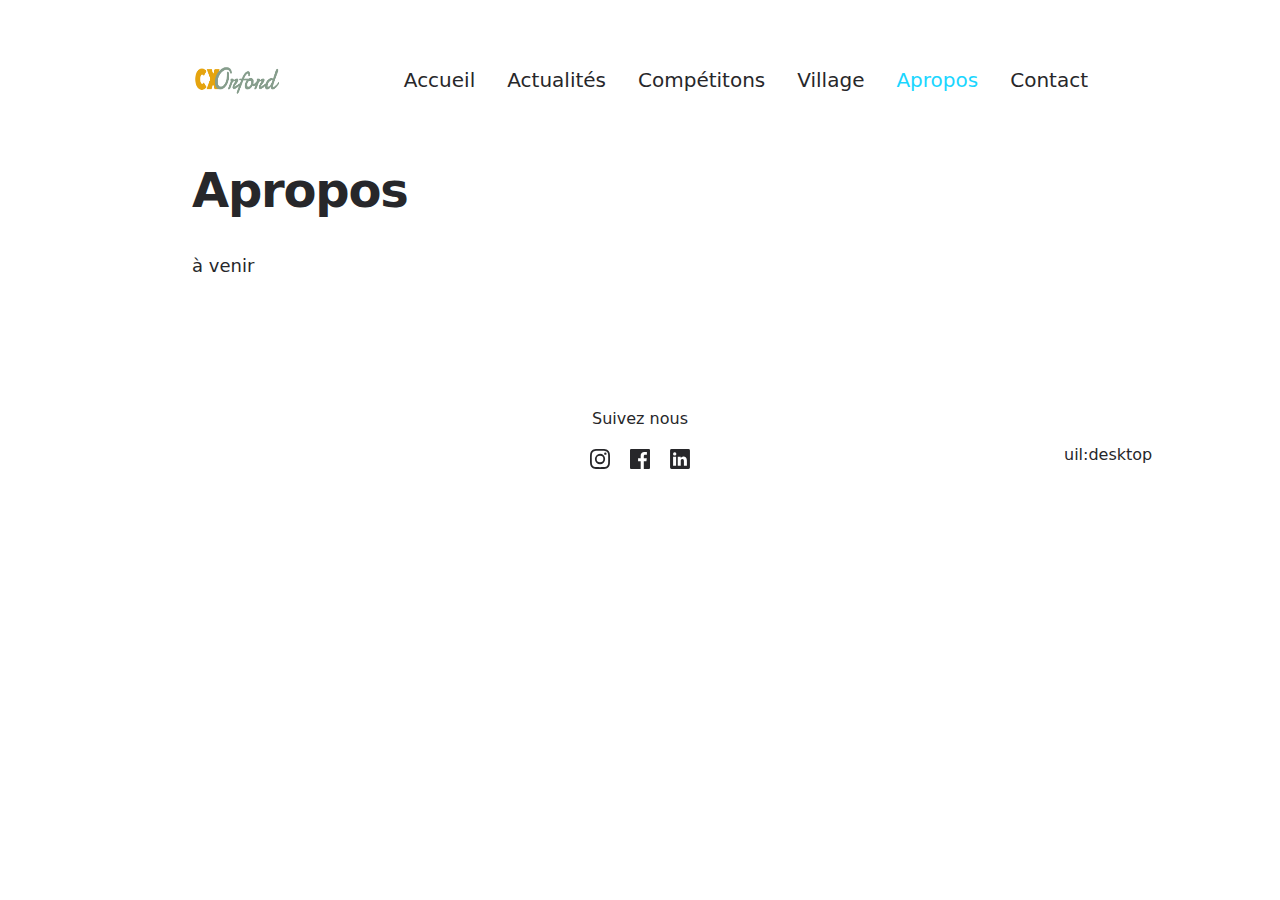
==== commit 8a21d498: "Deploying to gh-pages from @ nicfournier/cx-orford@1caf620c7bfc84f48b5763979a74dcc8f63d3aea 🚀" ====
--- a/about/index.html
+++ b/about/index.html
@@ -10,7 +10,7 @@
 <meta property="og:image:alt" content="An image showcasing my project.">
 <meta property="og:title" content="Apropos">
 <meta name="description" content="à venir">
-<meta property="og:description" content="à venir"><link rel="preload" as="fetch" crossorigin="anonymous" href="/about/_payload.json"><style id="pinceau-theme">@media { :root {--pinceau-mq: initial; --alpine-readableLine: 68ch;--alpine-backdrop-backgroundColor: #f4f4f5b3;--prose-code-inline-padding: 0.2rem 0.375rem 0.2rem 0.375rem;--prose-code-block-backdropFilter: contrast(1);--prose-code-block-border-style: solid;--prose-code-block-border-width: 1px;--prose-tbody-tr-borderBottom-style: dashed;--prose-tbody-tr-borderBottom-width: 1px;--prose-th-textAlign: inherit;--prose-thead-borderBottom-style: solid;--prose-thead-borderBottom-width: 1px;--prose-thead-border-style: solid;--prose-thead-border-width: 0px;--prose-table-textAlign: start;--prose-hr-width: 1px;--prose-hr-style: solid;--prose-li-listStylePosition: outside;--prose-ol-li-markerColor: currentColor;--prose-ol-paddingInlineStart: 21px;--prose-ol-listStyleType: decimal;--prose-ul-li-markerColor: currentColor;--prose-ul-paddingInlineStart: 21px;--prose-ul-listStyleType: disc;--prose-blockquote-border-style: solid;--prose-blockquote-border-width: 4px;--prose-blockquote-quotes: '201C' '201D' '2018' '2019';--prose-blockquote-paddingInlineStart: 24px;--prose-a-code-color-hover: currentColor;--prose-a-code-color-static: currentColor;--prose-a-hasCode-borderBottom: none;--prose-a-border-distance: 2px;--prose-a-border-color-hover: currentColor;--prose-a-border-color-static: currentColor;--prose-a-border-style-hover: solid;--prose-a-border-style-static: dashed;--prose-a-border-width: 1px;--prose-a-color-static: inherit;--prose-a-textDecoration: none;--prose-h6-margin: 3rem 0 2rem;--prose-h5-margin: 3rem 0 2rem;--prose-h4-margin: 3rem 0 2rem;--prose-h3-margin: 3rem 0 2rem;--prose-h2-margin: 3rem 0 2rem;--prose-h1-margin: 0 0 2rem;--prose-p-fontSize: 18px;--typography-lead-loose: 2;--typography-lead-relaxed: 1.625;--typography-lead-normal: 1.5;--typography-lead-snug: 1.375;--typography-lead-tight: 1.25;--typography-lead-none: 1;--typography-lead-10: 2.5rem;--typography-lead-9: 2.25rem;--typography-lead-8: 2rem;--typography-lead-7: 1.75rem;--typography-lead-6: 1.5rem;--typography-lead-5: 1.25rem;--typography-lead-4: 1rem;--typography-lead-3: .75rem;--typography-lead-2: .5rem;--typography-lead-1: .025rem;--typography-fontWeight-black: 900;--typography-fontWeight-extrabold: 800;--typography-fontWeight-bold: 700;--typography-fontWeight-semibold: 600;--typography-fontWeight-medium: 500;--typography-fontWeight-normal: 400;--typography-fontWeight-light: 300;--typography-fontWeight-extralight: 200;--typography-fontWeight-thin: 100;--typography-fontSize-9xl: 128px;--typography-fontSize-8xl: 96px;--typography-fontSize-7xl: 72px;--typography-fontSize-6xl: 60px;--typography-fontSize-5xl: 48px;--typography-fontSize-4xl: 36px;--typography-fontSize-3xl: 30px;--typography-fontSize-2xl: 24px;--typography-fontSize-xl: 20px;--typography-fontSize-lg: 18px;--typography-fontSize-base: 16px;--typography-fontSize-sm: 14px;--typography-fontSize-xs: 12px;--typography-letterSpacing-wide: 0.025em;--typography-letterSpacing-tight: -0.025em;--typography-verticalMargin-base: 24px;--typography-verticalMargin-sm: 16px;--elements-border-secondary-hover: [object Object];--elements-backdrop-background: #fffc;--elements-backdrop-filter: saturate(200%) blur(20px);--elements-container-maxWidth: 64rem;--lead-loose: 2;--lead-relaxed: 1.625;--lead-normal: 1.5;--lead-snug: 1.375;--lead-tight: 1.25;--lead-none: 1;--lead-10: 2.5rem;--lead-9: 2.25rem;--lead-8: 2rem;--lead-7: 1.75rem;--lead-6: 1.5rem;--lead-5: 1.25rem;--lead-4: 1rem;--lead-3: .75rem;--lead-2: .5rem;--lead-1: .025rem;--letterSpacing-widest: 0.1em;--letterSpacing-wider: 0.05em;--letterSpacing-wide: 0.025em;--letterSpacing-normal: 0em;--letterSpacing-tight: -0.025em;--letterSpacing-tighter: -0.05em;--fontSize-9xl: 8rem;--fontSize-8xl: 6rem;--fontSize-7xl: 4.5rem;--fontSize-6xl: 3.75rem;--fontSize-5xl: 3rem;--fontSize-4xl: 2.25rem;--fontSize-3xl: 1.875rem;--fontSize-2xl: 1.5rem;--fontSize-xl: 1.25rem;--fontSize-lg: 1.125rem;--fontSize-base: 1rem;--fontSize-sm: 0.875rem;--fontSize-xs: 0.75rem;--fontWeight-black: 900;--fontWeight-extrabold: 800;--fontWeight-bold: 700;--fontWeight-semibold: 600;--fontWeight-medium: 500;--fontWeight-normal: 400;--fontWeight-light: 300;--fontWeight-extralight: 200;--fontWeight-thin: 100;--font-mono: ui-monospace, SFMono-Regular, Menlo, Monaco, Consolas, Liberation Mono, Courier New, monospace;--font-serif: ui-serif, Georgia, Cambria, Times New Roman, Times, serif;--font-sans: ui-sans-serif, system-ui, -apple-system, BlinkMacSystemFont, Segoe UI, Roboto, Helvetica Neue, Arial, Noto Sans, sans-serif, Apple Color Emoji, Segoe UI Emoji, Segoe UI Symbol, Noto Color Emoji;--opacity-total: 1;--opacity-high: 0.8;--opacity-medium: 0.5;--opacity-soft: 0.3;--opacity-light: 0.15;--opacity-bright: 0.1;--opacity-noOpacity: 0;--borderWidth-lg: 3px;--borderWidth-md: 2px;--borderWidth-sm: 1px;--borderWidth-noBorder: 0;--space-rem-875: 0.875rem;--space-rem-625: 0.625rem;--space-rem-375: 0.375rem;--space-rem-125: 0.125rem;--space-px: 1px;--space-128: 32rem;--space-96: 24rem;--space-80: 20rem;--space-72: 18rem;--space-64: 16rem;--space-60: 15rem;--space-56: 14rem;--space-52: 13rem;--space-48: 12rem;--space-44: 11rem;--space-40: 10rem;--space-36: 9rem;--space-32: 8rem;--space-28: 7rem;--space-24: 6rem;--space-20: 5rem;--space-16: 4rem;--space-14: 3.5rem;--space-12: 3rem;--space-11: 2.75rem;--space-10: 2.5rem;--space-9: 2.25rem;--space-8: 2rem;--space-7: 1.75rem;--space-6: 1.5rem;--space-5: 1.25rem;--space-4: 1rem;--space-3: 0.75rem;--space-2: 0.5rem;--space-1: 0.25rem;--space-0: 0px;--size-full: 100%;--size-7xl: 80rem;--size-6xl: 72rem;--size-5xl: 64rem;--size-4xl: 56rem;--size-3xl: 48rem;--size-2xl: 42rem;--size-xl: 36rem;--size-lg: 32rem;--size-md: 28rem;--size-sm: 24rem;--size-xs: 20rem;--size-200: 200px;--size-104: 104px;--size-80: 80px;--size-64: 64px;--size-56: 56px;--size-48: 48px;--size-40: 40px;--size-32: 32px;--size-24: 24px;--size-20: 20px;--size-16: 16px;--size-12: 12px;--size-8: 8px;--size-6: 6px;--size-4: 4px;--size-2: 2px;--size-0: 0px;--radii-full: 9999px;--radii-3xl: 1.75rem;--radii-2xl: 1.5rem;--radii-xl: 1rem;--radii-lg: 0.75rem;--radii-md: 0.5rem;--radii-sm: 0.375rem;--radii-xs: 0.25rem;--radii-2xs: 0.125rem;--radii-none: 0px;--shadow-none: 0px 0px 0px 0px transparent;--shadow-lg: 0px 10px 15px -3px #000000, 0px 4px 6px -4px #000000;--shadow-md: 0px 4px 6px -1px #000000, 0px 2px 4px -2px #000000;--shadow-sm: 0px 1px 3px 0px #000000, 0px 1px 2px -1px #000000;--shadow-xs: 0px 1px 2px 0px #000000;--height-screen: 100vh;--width-screen: 100vw;--color-primary-900: #002e38;--color-primary-800: #005c70;--color-primary-700: #008aa9;--color-primary-600: #00b9e1;--color-primary-500: #1ad6ff;--color-primary-400: #40ddff;--color-primary-300: #66e4ff;--color-primary-200: #8deaff;--color-primary-100: #b3f1ff;--color-primary-50: #d9f8ff;--color-ruby-900: #380011;--color-ruby-800: #700021;--color-ruby-700: #a90032;--color-ruby-600: #e10043;--color-ruby-500: #ff1a5e;--color-ruby-400: #ff4079;--color-ruby-300: #ff6694;--color-ruby-200: #ff8dae;--color-ruby-100: #ffb3c9;--color-ruby-50: #ffd9e4;--color-pink-900: #380025;--color-pink-800: #70004b;--color-pink-700: #a90070;--color-pink-600: #e10095;--color-pink-500: #ff1ab2;--color-pink-400: #ff40bf;--color-pink-300: #ff66cc;--color-pink-200: #ff8dd8;--color-pink-100: #ffb3e5;--color-pink-50: #ffd9f2;--color-purple-900: #190038;--color-purple-800: #330070;--color-purple-700: #4c00a9;--color-purple-600: #6500e1;--color-purple-500: #811aff;--color-purple-400: #9640ff;--color-purple-300: #ab66ff;--color-purple-200: #c08dff;--color-purple-100: #d5b3ff;--color-purple-50: #ead9ff;--color-royalblue-900: #0b0531;--color-royalblue-800: #160a62;--color-royalblue-700: #211093;--color-royalblue-600: #2c15c4;--color-royalblue-500: #4127e8;--color-royalblue-400: #614bec;--color-royalblue-300: #806ff0;--color-royalblue-200: #a093f3;--color-royalblue-100: #c0b7f7;--color-royalblue-50: #dfdbfb;--color-indigoblue-900: #001238;--color-indigoblue-800: #002370;--color-indigoblue-700: #0035a9;--color-indigoblue-600: #0047e1;--color-indigoblue-500: #1a62ff;--color-indigoblue-400: #407cff;--color-indigoblue-300: #6696ff;--color-indigoblue-200: #8db0ff;--color-indigoblue-100: #b3cbff;--color-indigoblue-50: #d9e5ff;--color-blue-900: #002438;--color-blue-800: #004870;--color-blue-700: #006ca9;--color-blue-600: #0090e1;--color-blue-500: #1aadff;--color-blue-400: #40bbff;--color-blue-300: #66c8ff;--color-blue-200: #8dd6ff;--color-blue-100: #b3e4ff;--color-blue-50: #d9f1ff;--color-lightblue-900: #002e38;--color-lightblue-800: #005c70;--color-lightblue-700: #008aa9;--color-lightblue-600: #00b9e1;--color-lightblue-500: #1ad6ff;--color-lightblue-400: #40ddff;--color-lightblue-300: #66e4ff;--color-lightblue-200: #8deaff;--color-lightblue-100: #b3f1ff;--color-lightblue-50: #d9f8ff;--color-teal-900: #062a28;--color-teal-800: #0b544f;--color-teal-700: #117d77;--color-teal-600: #16a79e;--color-teal-500: #1cd1c6;--color-teal-400: #36e4da;--color-teal-300: #5fe9e1;--color-teal-200: #87efe9;--color-teal-100: #aff4f0;--color-teal-50: #d7faf8;--color-pear-900: #2a2b09;--color-pear-800: #545512;--color-pear-700: #7e801b;--color-pear-600: #a8aa24;--color-pear-500: #d0d32f;--color-pear-400: #d8da52;--color-pear-300: #e0e274;--color-pear-200: #e8e997;--color-pear-100: #eff0ba;--color-pear-50: #f7f8dc;--color-red-900: #380300;--color-red-800: #700700;--color-red-700: #a90a00;--color-red-600: #e10e00;--color-red-500: #ff281a;--color-red-400: #ff4c40;--color-red-300: #ff7066;--color-red-200: #ff948d;--color-red-100: #ffb7b3;--color-red-50: #ffdbd9;--color-orange-900: #381800;--color-orange-800: #702f00;--color-orange-700: #a94700;--color-orange-600: #e15e00;--color-orange-500: #ff7a1a;--color-orange-400: #ff9040;--color-orange-300: #ffa666;--color-orange-200: #ffbd8d;--color-orange-100: #ffd3b3;--color-orange-50: #ffe9d9;--color-yellow-900: #362b03;--color-yellow-800: #6d5605;--color-yellow-700: #a38108;--color-yellow-600: #daac0a;--color-yellow-500: #f5c828;--color-yellow-400: #f7d14c;--color-yellow-300: #f8da70;--color-yellow-200: #fae393;--color-yellow-100: #fcedb7;--color-yellow-50: #fdf6db;--color-green-900: #003f25;--color-green-800: #005e38;--color-green-700: #007e4a;--color-green-600: #009d5d;--color-green-500: #00bd6f;--color-green-400: #00dc82;--color-green-300: #30ffaa;--color-green-200: #83ffcc;--color-green-100: #acffdd;--color-green-50: #d6ffee;--color-gray-900: #18181B;--color-gray-800: #27272A;--color-gray-700: #3f3f46;--color-gray-600: #52525B;--color-gray-500: #71717A;--color-gray-400: #a1a1aa;--color-gray-300: #D4d4d8;--color-gray-200: #e4e4e7;--color-gray-100: #f4f4f5;--color-gray-50: #fafafa;--color-black: #0c0c0d;--color-white: #FFFFFF;--media-portrait: only screen and (orientation: portrait);--media-landscape: only screen and (orientation: landscape);--media-rm: (prefers-reduced-motion: reduce);--media-2xl: (min-width: 1536px);--media-xl: (min-width: 1280px);--media-lg: (min-width: 1024px);--media-md: (min-width: 768px);--media-sm: (min-width: 640px);--media-xs: (min-width: 475px);--alpine-body-color: var(--color-gray-800);--alpine-body-backgroundColor: var(--color-white);--prose-code-inline-fontWeight: var(--typography-fontWeight-normal);--prose-code-inline-fontSize: var(--typography-fontSize-sm);--prose-code-inline-borderRadius: var(--radii-xs);--prose-code-block-pre-padding: var(--typography-verticalMargin-sm);--prose-code-block-margin: var(--typography-verticalMargin-base) 0;--prose-code-block-fontSize: var(--typography-fontSize-sm);--prose-tbody-code-inline-fontSize: var(--typography-fontSize-sm);--prose-tbody-td-padding: var(--typography-verticalMargin-sm);--prose-th-fontWeight: var(--typography-fontWeight-semibold);--prose-th-padding: 0 var(--typography-verticalMargin-sm) var(--typography-verticalMargin-sm) var(--typography-verticalMargin-sm);--prose-table-lineHeight: var(--typography-lead-6);--prose-table-fontSize: var(--typography-fontSize-sm);--prose-table-margin: var(--typography-verticalMargin-base) 0;--prose-hr-margin: var(--typography-verticalMargin-base) 0;--prose-li-margin: var(--typography-verticalMargin-sm) 0;--prose-ol-margin: var(--typography-verticalMargin-base) 0;--prose-ul-margin: var(--typography-verticalMargin-base) 0;--prose-blockquote-margin: var(--typography-verticalMargin-base) 0;--prose-a-code-border-style: var(--prose-a-border-style-static);--prose-a-code-border-width: var(--prose-a-border-width);--prose-a-fontWeight: var(--typography-fontWeight-medium);--prose-img-margin: var(--typography-verticalMargin-base) 0;--prose-strong-fontWeight: var(--typography-fontWeight-semibold);--prose-h6-iconSize: var(--typography-fontSize-base);--prose-h6-fontWeight: var(--typography-fontWeight-semibold);--prose-h6-lineHeight: var(--typography-lead-normal);--prose-h6-fontSize: var(--typography-fontSize-lg);--prose-h5-iconSize: var(--typography-fontSize-lg);--prose-h5-fontWeight: var(--typography-fontWeight-semibold);--prose-h5-lineHeight: var(--typography-lead-snug);--prose-h5-fontSize: var(--typography-fontSize-xl);--prose-h4-iconSize: var(--typography-fontSize-lg);--prose-h4-letterSpacing: var(--typography-letterSpacing-tight);--prose-h4-fontWeight: var(--typography-fontWeight-semibold);--prose-h4-lineHeight: var(--typography-lead-snug);--prose-h4-fontSize: var(--typography-fontSize-2xl);--prose-h3-iconSize: var(--typography-fontSize-xl);--prose-h3-letterSpacing: var(--typography-letterSpacing-tight);--prose-h3-fontWeight: var(--typography-fontWeight-semibold);--prose-h3-lineHeight: var(--typography-lead-snug);--prose-h3-fontSize: var(--typography-fontSize-3xl);--prose-h2-iconSize: var(--typography-fontSize-2xl);--prose-h2-letterSpacing: var(--typography-letterSpacing-tight);--prose-h2-fontWeight: var(--typography-fontWeight-semibold);--prose-h2-lineHeight: var(--typography-lead-tight);--prose-h2-fontSize: var(--typography-fontSize-4xl);--prose-h1-iconSize: var(--typography-fontSize-3xl);--prose-h1-letterSpacing: var(--typography-letterSpacing-tight);--prose-h1-fontWeight: var(--typography-fontWeight-bold);--prose-h1-lineHeight: var(--typography-lead-tight);--prose-h1-fontSize: var(--typography-fontSize-5xl);--prose-p-br-margin: var(--typography-verticalMargin-base) 0 0 0;--prose-p-margin: var(--typography-verticalMargin-base) 0;--prose-p-lineHeight: var(--typography-lead-normal);--typography-color-primary-900: var(--color-primary-900);--typography-color-primary-800: var(--color-primary-800);--typography-color-primary-700: var(--color-primary-700);--typography-color-primary-600: var(--color-primary-600);--typography-color-primary-500: var(--color-primary-500);--typography-color-primary-400: var(--color-primary-400);--typography-color-primary-300: var(--color-primary-300);--typography-color-primary-200: var(--color-primary-200);--typography-color-primary-100: var(--color-primary-100);--typography-color-primary-50: var(--color-primary-50);--typography-font-code: var(--font-mono);--typography-font-body: var(--font-sans);--typography-font-display: var(--font-sans);--typography-body-backgroundColor: var(--color-white);--typography-body-color: var(--color-black);--elements-state-danger-borderColor-secondary: var(--color-red-200);--elements-state-danger-borderColor-primary: var(--color-red-100);--elements-state-danger-backgroundColor-secondary: var(--color-red-100);--elements-state-danger-backgroundColor-primary: var(--color-red-50);--elements-state-danger-color-secondary: var(--color-red-600);--elements-state-danger-color-primary: var(--color-red-500);--elements-state-warning-borderColor-secondary: var(--color-yellow-200);--elements-state-warning-borderColor-primary: var(--color-yellow-100);--elements-state-warning-backgroundColor-secondary: var(--color-yellow-100);--elements-state-warning-backgroundColor-primary: var(--color-yellow-50);--elements-state-warning-color-secondary: var(--color-yellow-700);--elements-state-warning-color-primary: var(--color-yellow-600);--elements-state-success-borderColor-secondary: var(--color-green-200);--elements-state-success-borderColor-primary: var(--color-green-100);--elements-state-success-backgroundColor-secondary: var(--color-green-100);--elements-state-success-backgroundColor-primary: var(--color-green-50);--elements-state-success-color-secondary: var(--color-green-600);--elements-state-success-color-primary: var(--color-green-500);--elements-state-info-borderColor-secondary: var(--color-blue-200);--elements-state-info-borderColor-primary: var(--color-blue-100);--elements-state-info-backgroundColor-secondary: var(--color-blue-100);--elements-state-info-backgroundColor-primary: var(--color-blue-50);--elements-state-info-color-secondary: var(--color-blue-600);--elements-state-info-color-primary: var(--color-blue-500);--elements-state-primary-borderColor-secondary: var(--color-primary-200);--elements-state-primary-borderColor-primary: var(--color-primary-100);--elements-state-primary-backgroundColor-secondary: var(--color-primary-100);--elements-state-primary-backgroundColor-primary: var(--color-primary-50);--elements-state-primary-color-secondary: var(--color-primary-700);--elements-state-primary-color-primary: var(--color-primary-600);--elements-surface-secondary-backgroundColor: var(--color-gray-200);--elements-surface-primary-backgroundColor: var(--color-gray-100);--elements-surface-background-base: var(--color-gray-100);--elements-border-secondary-static: var(--color-gray-200);--elements-border-primary-hover: var(--color-gray-200);--elements-border-primary-static: var(--color-gray-100);--elements-container-padding-md: var(--space-16);--elements-container-padding-sm: var(--space-12);--elements-container-padding-xs: var(--space-8);--elements-container-padding-mobile: var(--space-6);--elements-text-secondary-color-hover: var(--color-gray-700);--elements-text-secondary-color-static: var(--color-gray-500);--elements-text-primary-color-static: var(--color-gray-900);--text-6xl-lineHeight: var(--lead-none);--text-6xl-fontSize: var(--fontSize-6xl);--text-5xl-lineHeight: var(--lead-none);--text-5xl-fontSize: var(--fontSize-5xl);--text-4xl-lineHeight: var(--lead-10);--text-4xl-fontSize: var(--fontSize-4xl);--text-3xl-lineHeight: var(--lead-9);--text-3xl-fontSize: var(--fontSize-3xl);--text-2xl-lineHeight: var(--lead-8);--text-2xl-fontSize: var(--fontSize-2xl);--text-xl-lineHeight: var(--lead-7);--text-xl-fontSize: var(--fontSize-xl);--text-lg-lineHeight: var(--lead-7);--text-lg-fontSize: var(--fontSize-lg);--text-base-lineHeight: var(--lead-6);--text-base-fontSize: var(--fontSize-base);--text-sm-lineHeight: var(--lead-5);--text-sm-fontSize: var(--fontSize-sm);--text-xs-lineHeight: var(--lead-4);--text-xs-fontSize: var(--fontSize-xs);--shadow-2xl: 0px 25px 50px -12px var(--color-gray-900);--shadow-xl: 0px 20px 25px -5px var(--color-gray-400), 0px 8px 10px -6px #000000;--color-secondary-900: var(--color-gray-900);--color-secondary-800: var(--color-gray-800);--color-secondary-700: var(--color-gray-700);--color-secondary-600: var(--color-gray-600);--color-secondary-500: var(--color-gray-500);--color-secondary-400: var(--color-gray-400);--color-secondary-300: var(--color-gray-300);--color-secondary-200: var(--color-gray-200);--color-secondary-100: var(--color-gray-100);--color-secondary-50: var(--color-gray-50);--prose-a-code-background-hover: var(--typography-color-primary-50);--prose-a-code-border-color-hover: var(--typography-color-primary-500);--prose-a-color-hover: var(--typography-color-primary-500);--typography-color-secondary-900: var(--color-secondary-900);--typography-color-secondary-800: var(--color-secondary-800);--typography-color-secondary-700: var(--color-secondary-700);--typography-color-secondary-600: var(--color-secondary-600);--typography-color-secondary-500: var(--color-secondary-500);--typography-color-secondary-400: var(--color-secondary-400);--typography-color-secondary-300: var(--color-secondary-300);--typography-color-secondary-200: var(--color-secondary-200);--typography-color-secondary-100: var(--color-secondary-100);--typography-color-secondary-50: var(--color-secondary-50);--prose-code-inline-backgroundColor: var(--typography-color-secondary-100);--prose-code-inline-color: var(--typography-color-secondary-700);--prose-code-block-backgroundColor: var(--typography-color-secondary-100);--prose-code-block-color: var(--typography-color-secondary-700);--prose-code-block-border-color: var(--typography-color-secondary-200);--prose-tbody-tr-borderBottom-color: var(--typography-color-secondary-200);--prose-th-color: var(--typography-color-secondary-600);--prose-thead-borderBottom-color: var(--typography-color-secondary-200);--prose-thead-border-color: var(--typography-color-secondary-300);--prose-hr-color: var(--typography-color-secondary-200);--prose-blockquote-border-color: var(--typography-color-secondary-200);--prose-blockquote-color: var(--typography-color-secondary-500);--prose-a-code-border-color-static: var(--typography-color-secondary-400); } }@media { :root.dark {--pinceau-mq: dark; --alpine-backdrop-backgroundColor: #18181bb3;--prose-code-block-backdropFilter: contrast(1);--prose-ol-li-markerColor: currentColor;--prose-ul-li-markerColor: currentColor;--prose-a-code-color-hover: currentColor;--prose-a-code-color-static: currentColor;--prose-a-border-color-hover: currentColor;--prose-a-border-color-static: currentColor;--prose-a-color-static: inherit;--elements-backdrop-background: #0c0d0ccc;--alpine-body-color: var(--color-gray-200);--alpine-body-backgroundColor: var(--color-black);--typography-body-backgroundColor: var(--color-black);--typography-body-color: var(--color-white);--elements-state-danger-borderColor-secondary: var(--color-red-700);--elements-state-danger-borderColor-primary: var(--color-red-800);--elements-state-danger-backgroundColor-secondary: var(--color-red-800);--elements-state-danger-backgroundColor-primary: var(--color-red-900);--elements-state-danger-color-secondary: var(--color-red-200);--elements-state-danger-color-primary: var(--color-red-300);--elements-state-warning-borderColor-secondary: var(--color-yellow-700);--elements-state-warning-borderColor-primary: var(--color-yellow-800);--elements-state-warning-backgroundColor-secondary: var(--color-yellow-800);--elements-state-warning-backgroundColor-primary: var(--color-yellow-900);--elements-state-warning-color-secondary: var(--color-yellow-200);--elements-state-warning-color-primary: var(--color-yellow-400);--elements-state-success-borderColor-secondary: var(--color-green-700);--elements-state-success-borderColor-primary: var(--color-green-800);--elements-state-success-backgroundColor-secondary: var(--color-green-800);--elements-state-success-backgroundColor-primary: var(--color-green-900);--elements-state-success-color-secondary: var(--color-green-200);--elements-state-success-color-primary: var(--color-green-400);--elements-state-info-borderColor-secondary: var(--color-blue-700);--elements-state-info-borderColor-primary: var(--color-blue-800);--elements-state-info-backgroundColor-secondary: var(--color-blue-800);--elements-state-info-backgroundColor-primary: var(--color-blue-900);--elements-state-info-color-secondary: var(--color-blue-200);--elements-state-info-color-primary: var(--color-blue-400);--elements-state-primary-borderColor-secondary: var(--color-primary-700);--elements-state-primary-borderColor-primary: var(--color-primary-800);--elements-state-primary-backgroundColor-secondary: var(--color-primary-800);--elements-state-primary-backgroundColor-primary: var(--color-primary-900);--elements-state-primary-color-secondary: var(--color-primary-200);--elements-state-primary-color-primary: var(--color-primary-400);--elements-surface-secondary-backgroundColor: var(--color-gray-800);--elements-surface-primary-backgroundColor: var(--color-gray-900);--elements-surface-background-base: var(--color-gray-900);--elements-border-secondary-static: var(--color-gray-800);--elements-border-primary-hover: var(--color-gray-800);--elements-border-primary-static: var(--color-gray-900);--elements-text-secondary-color-hover: var(--color-gray-200);--elements-text-secondary-color-static: var(--color-gray-400);--elements-text-primary-color-static: var(--color-gray-50);--prose-a-code-background-hover: var(--typography-color-primary-900);--prose-a-code-border-color-hover: var(--typography-color-primary-600);--prose-a-color-hover: var(--typography-color-primary-400);--prose-code-inline-backgroundColor: var(--typography-color-secondary-800);--prose-code-inline-color: var(--typography-color-secondary-200);--prose-code-block-backgroundColor: var(--typography-color-secondary-900);--prose-code-block-color: var(--typography-color-secondary-200);--prose-code-block-border-color: var(--typography-color-secondary-800);--prose-tbody-tr-borderBottom-color: var(--typography-color-secondary-800);--prose-th-color: var(--typography-color-secondary-400);--prose-thead-borderBottom-color: var(--typography-color-secondary-800);--prose-thead-border-color: var(--typography-color-secondary-600);--prose-hr-color: var(--typography-color-secondary-800);--prose-blockquote-border-color: var(--typography-color-secondary-700);--prose-blockquote-color: var(--typography-color-secondary-400);--prose-a-code-border-color-static: var(--typography-color-secondary-600); } }</style><style id="pinceau-runtime-hydratable">@media{.phy[--]{--puid:J9KRH--v;}.pv-XmYOre{max-width:var(--elements-container-maxWidth);padding-left:var(--elements-container-padding-mobile);padding-right:var(--elements-container-padding-mobile);}@media (min-width: 475px){.pv-XmYOre{padding-left:var(--elements-container-padding-xs);padding-right:var(--elements-container-padding-xs);}}@media (min-width: 640px){.pv-XmYOre{padding-left:var(--elements-container-padding-sm);padding-right:var(--elements-container-padding-sm);}}@media (min-width: 768px){.pv-XmYOre{padding-left:var(--elements-container-padding-md);padding-right:var(--elements-container-padding-md);}}} </style><link rel="modulepreload" as="script" crossorigin href="/_nuxt/entry.3a3c50a8.js"><link rel="preload" as="style" href="/_nuxt/entry.2b709d1c.css"><link rel="modulepreload" as="script" crossorigin href="/_nuxt/NuxtImg.27f70e9a.js"><link rel="modulepreload" as="script" crossorigin href="/_nuxt/document-driven.019be3c9.js"><link rel="modulepreload" as="script" crossorigin href="/_nuxt/DocumentDrivenEmpty.2b90a235.js"><link rel="modulepreload" as="script" crossorigin href="/_nuxt/ContentRenderer.01a7d3c0.js"><link rel="modulepreload" as="script" crossorigin href="/_nuxt/ContentRendererMarkdown.573c07e3.js"><link rel="modulepreload" as="script" crossorigin href="/_nuxt/DocumentDrivenNotFound.01a9d35e.js"><link rel="preload" as="style" href="/_nuxt/DocumentDrivenNotFound.aa939160.css"><link rel="modulepreload" as="script" crossorigin href="/_nuxt/default.7cc5dd5b.js"><link rel="modulepreload" as="script" crossorigin href="/_nuxt/ProseH1.81e6052a.js"><link rel="preload" as="style" href="/_nuxt/ProseH1.6d63403c.css"><link rel="modulepreload" as="script" crossorigin href="/_nuxt/ProseP.3961de4c.js"><link rel="preload" as="style" href="/_nuxt/ProseP.b99f89cd.css"><link rel="prefetch" as="style" href="/_nuxt/article.06aa1a19.css"><link rel="prefetch" as="style" href="/_nuxt/ProseA.baee409d.css"><link rel="prefetch" as="script" crossorigin href="/_nuxt/article.b12a80f9.js"><link rel="prefetch" as="script" crossorigin href="/_nuxt/ProseA.05ebfece.js"><link rel="prefetch" as="script" crossorigin href="/_nuxt/date.824a539b.js"><link rel="prefetch" as="script" crossorigin href="/_nuxt/page.41341f1f.js"><link rel="prefetch" as="script" crossorigin href="/_nuxt/client-db.b1405f62.js"><link rel="prefetch" as="script" crossorigin href="/_nuxt/debug.fd9f6395.js"><link rel="prefetch" as="style" href="/_nuxt/useStudio.a92b5f33.css"><link rel="prefetch" as="script" crossorigin href="/_nuxt/useStudio.00c18df4.js"><link rel="prefetch" as="script" crossorigin href="/_nuxt/asyncData.7b59be6a.js"><link rel="prefetch" as="style" href="/_nuxt/error-404.7cfc0168.css"><link rel="prefetch" as="script" crossorigin href="/_nuxt/error-404.63d06fdf.js"><link rel="prefetch" as="style" href="/_nuxt/error-500.79c1f0fd.css"><link rel="prefetch" as="script" crossorigin href="/_nuxt/error-500.8bda7c25.js"><link rel="stylesheet" href="/_nuxt/entry.2b709d1c.css"><link rel="stylesheet" href="/_nuxt/DocumentDrivenNotFound.aa939160.css"><link rel="stylesheet" href="/_nuxt/ProseH1.6d63403c.css"><link rel="stylesheet" href="/_nuxt/ProseP.b99f89cd.css"><script>"use strict";(()=>{const a=window,e=document.documentElement,m=["dark","light"],c=window.localStorage.getItem("nuxt-color-mode")||"system";let n=c==="system"?f():c;const l=e.getAttribute("data-color-mode-forced");l&&(n=l),i(n),a["__NUXT_COLOR_MODE__"]={preference:c,value:n,getColorScheme:f,addColorScheme:i,removeColorScheme:d};function i(o){const t=""+o+"",s="";e.classList?e.classList.add(t):e.className+=" "+t,s&&e.setAttribute("data-"+s,o)}function d(o){const t=""+o+"",s="";e.classList?e.classList.remove(t):e.className=e.className.replace(new RegExp(t,"g"),""),s&&e.removeAttribute("data-"+s)}function r(o){return a.matchMedia("(prefers-color-scheme"+o+")")}function f(){if(a.matchMedia&&r("").media!=="not all"){for(const o of m)if(r(":"+o).matches)return o}return"light"}})();
+<meta property="og:description" content="à venir"><link rel="preload" as="fetch" crossorigin="anonymous" href="/about/_payload.json"><style id="pinceau-theme">@media { :root {--pinceau-mq: initial; --alpine-readableLine: 68ch;--alpine-backdrop-backgroundColor: #f4f4f5b3;--prose-code-inline-padding: 0.2rem 0.375rem 0.2rem 0.375rem;--prose-code-block-backdropFilter: contrast(1);--prose-code-block-border-style: solid;--prose-code-block-border-width: 1px;--prose-tbody-tr-borderBottom-style: dashed;--prose-tbody-tr-borderBottom-width: 1px;--prose-th-textAlign: inherit;--prose-thead-borderBottom-style: solid;--prose-thead-borderBottom-width: 1px;--prose-thead-border-style: solid;--prose-thead-border-width: 0px;--prose-table-textAlign: start;--prose-hr-width: 1px;--prose-hr-style: solid;--prose-li-listStylePosition: outside;--prose-ol-li-markerColor: currentColor;--prose-ol-paddingInlineStart: 21px;--prose-ol-listStyleType: decimal;--prose-ul-li-markerColor: currentColor;--prose-ul-paddingInlineStart: 21px;--prose-ul-listStyleType: disc;--prose-blockquote-border-style: solid;--prose-blockquote-border-width: 4px;--prose-blockquote-quotes: '201C' '201D' '2018' '2019';--prose-blockquote-paddingInlineStart: 24px;--prose-a-code-color-hover: currentColor;--prose-a-code-color-static: currentColor;--prose-a-hasCode-borderBottom: none;--prose-a-border-distance: 2px;--prose-a-border-color-hover: currentColor;--prose-a-border-color-static: currentColor;--prose-a-border-style-hover: solid;--prose-a-border-style-static: dashed;--prose-a-border-width: 1px;--prose-a-color-static: inherit;--prose-a-textDecoration: none;--prose-h6-margin: 3rem 0 2rem;--prose-h5-margin: 3rem 0 2rem;--prose-h4-margin: 3rem 0 2rem;--prose-h3-margin: 3rem 0 2rem;--prose-h2-margin: 3rem 0 2rem;--prose-h1-margin: 0 0 2rem;--prose-p-fontSize: 18px;--typography-lead-loose: 2;--typography-lead-relaxed: 1.625;--typography-lead-normal: 1.5;--typography-lead-snug: 1.375;--typography-lead-tight: 1.25;--typography-lead-none: 1;--typography-lead-10: 2.5rem;--typography-lead-9: 2.25rem;--typography-lead-8: 2rem;--typography-lead-7: 1.75rem;--typography-lead-6: 1.5rem;--typography-lead-5: 1.25rem;--typography-lead-4: 1rem;--typography-lead-3: .75rem;--typography-lead-2: .5rem;--typography-lead-1: .025rem;--typography-fontWeight-black: 900;--typography-fontWeight-extrabold: 800;--typography-fontWeight-bold: 700;--typography-fontWeight-semibold: 600;--typography-fontWeight-medium: 500;--typography-fontWeight-normal: 400;--typography-fontWeight-light: 300;--typography-fontWeight-extralight: 200;--typography-fontWeight-thin: 100;--typography-fontSize-9xl: 128px;--typography-fontSize-8xl: 96px;--typography-fontSize-7xl: 72px;--typography-fontSize-6xl: 60px;--typography-fontSize-5xl: 48px;--typography-fontSize-4xl: 36px;--typography-fontSize-3xl: 30px;--typography-fontSize-2xl: 24px;--typography-fontSize-xl: 20px;--typography-fontSize-lg: 18px;--typography-fontSize-base: 16px;--typography-fontSize-sm: 14px;--typography-fontSize-xs: 12px;--typography-letterSpacing-wide: 0.025em;--typography-letterSpacing-tight: -0.025em;--typography-verticalMargin-base: 24px;--typography-verticalMargin-sm: 16px;--elements-border-secondary-hover: [object Object];--elements-backdrop-background: #fffc;--elements-backdrop-filter: saturate(200%) blur(20px);--elements-container-maxWidth: 64rem;--lead-loose: 2;--lead-relaxed: 1.625;--lead-normal: 1.5;--lead-snug: 1.375;--lead-tight: 1.25;--lead-none: 1;--lead-10: 2.5rem;--lead-9: 2.25rem;--lead-8: 2rem;--lead-7: 1.75rem;--lead-6: 1.5rem;--lead-5: 1.25rem;--lead-4: 1rem;--lead-3: .75rem;--lead-2: .5rem;--lead-1: .025rem;--letterSpacing-widest: 0.1em;--letterSpacing-wider: 0.05em;--letterSpacing-wide: 0.025em;--letterSpacing-normal: 0em;--letterSpacing-tight: -0.025em;--letterSpacing-tighter: -0.05em;--fontSize-9xl: 8rem;--fontSize-8xl: 6rem;--fontSize-7xl: 4.5rem;--fontSize-6xl: 3.75rem;--fontSize-5xl: 3rem;--fontSize-4xl: 2.25rem;--fontSize-3xl: 1.875rem;--fontSize-2xl: 1.5rem;--fontSize-xl: 1.25rem;--fontSize-lg: 1.125rem;--fontSize-base: 1rem;--fontSize-sm: 0.875rem;--fontSize-xs: 0.75rem;--fontWeight-black: 900;--fontWeight-extrabold: 800;--fontWeight-bold: 700;--fontWeight-semibold: 600;--fontWeight-medium: 500;--fontWeight-normal: 400;--fontWeight-light: 300;--fontWeight-extralight: 200;--fontWeight-thin: 100;--font-mono: ui-monospace, SFMono-Regular, Menlo, Monaco, Consolas, Liberation Mono, Courier New, monospace;--font-serif: ui-serif, Georgia, Cambria, Times New Roman, Times, serif;--font-sans: ui-sans-serif, system-ui, -apple-system, BlinkMacSystemFont, Segoe UI, Roboto, Helvetica Neue, Arial, Noto Sans, sans-serif, Apple Color Emoji, Segoe UI Emoji, Segoe UI Symbol, Noto Color Emoji;--opacity-total: 1;--opacity-high: 0.8;--opacity-medium: 0.5;--opacity-soft: 0.3;--opacity-light: 0.15;--opacity-bright: 0.1;--opacity-noOpacity: 0;--borderWidth-lg: 3px;--borderWidth-md: 2px;--borderWidth-sm: 1px;--borderWidth-noBorder: 0;--space-rem-875: 0.875rem;--space-rem-625: 0.625rem;--space-rem-375: 0.375rem;--space-rem-125: 0.125rem;--space-px: 1px;--space-128: 32rem;--space-96: 24rem;--space-80: 20rem;--space-72: 18rem;--space-64: 16rem;--space-60: 15rem;--space-56: 14rem;--space-52: 13rem;--space-48: 12rem;--space-44: 11rem;--space-40: 10rem;--space-36: 9rem;--space-32: 8rem;--space-28: 7rem;--space-24: 6rem;--space-20: 5rem;--space-16: 4rem;--space-14: 3.5rem;--space-12: 3rem;--space-11: 2.75rem;--space-10: 2.5rem;--space-9: 2.25rem;--space-8: 2rem;--space-7: 1.75rem;--space-6: 1.5rem;--space-5: 1.25rem;--space-4: 1rem;--space-3: 0.75rem;--space-2: 0.5rem;--space-1: 0.25rem;--space-0: 0px;--size-full: 100%;--size-7xl: 80rem;--size-6xl: 72rem;--size-5xl: 64rem;--size-4xl: 56rem;--size-3xl: 48rem;--size-2xl: 42rem;--size-xl: 36rem;--size-lg: 32rem;--size-md: 28rem;--size-sm: 24rem;--size-xs: 20rem;--size-200: 200px;--size-104: 104px;--size-80: 80px;--size-64: 64px;--size-56: 56px;--size-48: 48px;--size-40: 40px;--size-32: 32px;--size-24: 24px;--size-20: 20px;--size-16: 16px;--size-12: 12px;--size-8: 8px;--size-6: 6px;--size-4: 4px;--size-2: 2px;--size-0: 0px;--radii-full: 9999px;--radii-3xl: 1.75rem;--radii-2xl: 1.5rem;--radii-xl: 1rem;--radii-lg: 0.75rem;--radii-md: 0.5rem;--radii-sm: 0.375rem;--radii-xs: 0.25rem;--radii-2xs: 0.125rem;--radii-none: 0px;--shadow-none: 0px 0px 0px 0px transparent;--shadow-lg: 0px 10px 15px -3px #000000, 0px 4px 6px -4px #000000;--shadow-md: 0px 4px 6px -1px #000000, 0px 2px 4px -2px #000000;--shadow-sm: 0px 1px 3px 0px #000000, 0px 1px 2px -1px #000000;--shadow-xs: 0px 1px 2px 0px #000000;--height-screen: 100vh;--width-screen: 100vw;--color-primary-900: #002e38;--color-primary-800: #005c70;--color-primary-700: #008aa9;--color-primary-600: #00b9e1;--color-primary-500: #1ad6ff;--color-primary-400: #40ddff;--color-primary-300: #66e4ff;--color-primary-200: #8deaff;--color-primary-100: #b3f1ff;--color-primary-50: #d9f8ff;--color-ruby-900: #380011;--color-ruby-800: #700021;--color-ruby-700: #a90032;--color-ruby-600: #e10043;--color-ruby-500: #ff1a5e;--color-ruby-400: #ff4079;--color-ruby-300: #ff6694;--color-ruby-200: #ff8dae;--color-ruby-100: #ffb3c9;--color-ruby-50: #ffd9e4;--color-pink-900: #380025;--color-pink-800: #70004b;--color-pink-700: #a90070;--color-pink-600: #e10095;--color-pink-500: #ff1ab2;--color-pink-400: #ff40bf;--color-pink-300: #ff66cc;--color-pink-200: #ff8dd8;--color-pink-100: #ffb3e5;--color-pink-50: #ffd9f2;--color-purple-900: #190038;--color-purple-800: #330070;--color-purple-700: #4c00a9;--color-purple-600: #6500e1;--color-purple-500: #811aff;--color-purple-400: #9640ff;--color-purple-300: #ab66ff;--color-purple-200: #c08dff;--color-purple-100: #d5b3ff;--color-purple-50: #ead9ff;--color-royalblue-900: #0b0531;--color-royalblue-800: #160a62;--color-royalblue-700: #211093;--color-royalblue-600: #2c15c4;--color-royalblue-500: #4127e8;--color-royalblue-400: #614bec;--color-royalblue-300: #806ff0;--color-royalblue-200: #a093f3;--color-royalblue-100: #c0b7f7;--color-royalblue-50: #dfdbfb;--color-indigoblue-900: #001238;--color-indigoblue-800: #002370;--color-indigoblue-700: #0035a9;--color-indigoblue-600: #0047e1;--color-indigoblue-500: #1a62ff;--color-indigoblue-400: #407cff;--color-indigoblue-300: #6696ff;--color-indigoblue-200: #8db0ff;--color-indigoblue-100: #b3cbff;--color-indigoblue-50: #d9e5ff;--color-blue-900: #002438;--color-blue-800: #004870;--color-blue-700: #006ca9;--color-blue-600: #0090e1;--color-blue-500: #1aadff;--color-blue-400: #40bbff;--color-blue-300: #66c8ff;--color-blue-200: #8dd6ff;--color-blue-100: #b3e4ff;--color-blue-50: #d9f1ff;--color-lightblue-900: #002e38;--color-lightblue-800: #005c70;--color-lightblue-700: #008aa9;--color-lightblue-600: #00b9e1;--color-lightblue-500: #1ad6ff;--color-lightblue-400: #40ddff;--color-lightblue-300: #66e4ff;--color-lightblue-200: #8deaff;--color-lightblue-100: #b3f1ff;--color-lightblue-50: #d9f8ff;--color-teal-900: #062a28;--color-teal-800: #0b544f;--color-teal-700: #117d77;--color-teal-600: #16a79e;--color-teal-500: #1cd1c6;--color-teal-400: #36e4da;--color-teal-300: #5fe9e1;--color-teal-200: #87efe9;--color-teal-100: #aff4f0;--color-teal-50: #d7faf8;--color-pear-900: #2a2b09;--color-pear-800: #545512;--color-pear-700: #7e801b;--color-pear-600: #a8aa24;--color-pear-500: #d0d32f;--color-pear-400: #d8da52;--color-pear-300: #e0e274;--color-pear-200: #e8e997;--color-pear-100: #eff0ba;--color-pear-50: #f7f8dc;--color-red-900: #380300;--color-red-800: #700700;--color-red-700: #a90a00;--color-red-600: #e10e00;--color-red-500: #ff281a;--color-red-400: #ff4c40;--color-red-300: #ff7066;--color-red-200: #ff948d;--color-red-100: #ffb7b3;--color-red-50: #ffdbd9;--color-orange-900: #381800;--color-orange-800: #702f00;--color-orange-700: #a94700;--color-orange-600: #e15e00;--color-orange-500: #ff7a1a;--color-orange-400: #ff9040;--color-orange-300: #ffa666;--color-orange-200: #ffbd8d;--color-orange-100: #ffd3b3;--color-orange-50: #ffe9d9;--color-yellow-900: #362b03;--color-yellow-800: #6d5605;--color-yellow-700: #a38108;--color-yellow-600: #daac0a;--color-yellow-500: #f5c828;--color-yellow-400: #f7d14c;--color-yellow-300: #f8da70;--color-yellow-200: #fae393;--color-yellow-100: #fcedb7;--color-yellow-50: #fdf6db;--color-green-900: #003f25;--color-green-800: #005e38;--color-green-700: #007e4a;--color-green-600: #009d5d;--color-green-500: #00bd6f;--color-green-400: #00dc82;--color-green-300: #30ffaa;--color-green-200: #83ffcc;--color-green-100: #acffdd;--color-green-50: #d6ffee;--color-gray-900: #18181B;--color-gray-800: #27272A;--color-gray-700: #3f3f46;--color-gray-600: #52525B;--color-gray-500: #71717A;--color-gray-400: #a1a1aa;--color-gray-300: #D4d4d8;--color-gray-200: #e4e4e7;--color-gray-100: #f4f4f5;--color-gray-50: #fafafa;--color-black: #0c0c0d;--color-white: #FFFFFF;--media-portrait: only screen and (orientation: portrait);--media-landscape: only screen and (orientation: landscape);--media-rm: (prefers-reduced-motion: reduce);--media-2xl: (min-width: 1536px);--media-xl: (min-width: 1280px);--media-lg: (min-width: 1024px);--media-md: (min-width: 768px);--media-sm: (min-width: 640px);--media-xs: (min-width: 475px);--alpine-body-color: var(--color-gray-800);--alpine-body-backgroundColor: var(--color-white);--prose-code-inline-fontWeight: var(--typography-fontWeight-normal);--prose-code-inline-fontSize: var(--typography-fontSize-sm);--prose-code-inline-borderRadius: var(--radii-xs);--prose-code-block-pre-padding: var(--typography-verticalMargin-sm);--prose-code-block-margin: var(--typography-verticalMargin-base) 0;--prose-code-block-fontSize: var(--typography-fontSize-sm);--prose-tbody-code-inline-fontSize: var(--typography-fontSize-sm);--prose-tbody-td-padding: var(--typography-verticalMargin-sm);--prose-th-fontWeight: var(--typography-fontWeight-semibold);--prose-th-padding: 0 var(--typography-verticalMargin-sm) var(--typography-verticalMargin-sm) var(--typography-verticalMargin-sm);--prose-table-lineHeight: var(--typography-lead-6);--prose-table-fontSize: var(--typography-fontSize-sm);--prose-table-margin: var(--typography-verticalMargin-base) 0;--prose-hr-margin: var(--typography-verticalMargin-base) 0;--prose-li-margin: var(--typography-verticalMargin-sm) 0;--prose-ol-margin: var(--typography-verticalMargin-base) 0;--prose-ul-margin: var(--typography-verticalMargin-base) 0;--prose-blockquote-margin: var(--typography-verticalMargin-base) 0;--prose-a-code-border-style: var(--prose-a-border-style-static);--prose-a-code-border-width: var(--prose-a-border-width);--prose-a-fontWeight: var(--typography-fontWeight-medium);--prose-img-margin: var(--typography-verticalMargin-base) 0;--prose-strong-fontWeight: var(--typography-fontWeight-semibold);--prose-h6-iconSize: var(--typography-fontSize-base);--prose-h6-fontWeight: var(--typography-fontWeight-semibold);--prose-h6-lineHeight: var(--typography-lead-normal);--prose-h6-fontSize: var(--typography-fontSize-lg);--prose-h5-iconSize: var(--typography-fontSize-lg);--prose-h5-fontWeight: var(--typography-fontWeight-semibold);--prose-h5-lineHeight: var(--typography-lead-snug);--prose-h5-fontSize: var(--typography-fontSize-xl);--prose-h4-iconSize: var(--typography-fontSize-lg);--prose-h4-letterSpacing: var(--typography-letterSpacing-tight);--prose-h4-fontWeight: var(--typography-fontWeight-semibold);--prose-h4-lineHeight: var(--typography-lead-snug);--prose-h4-fontSize: var(--typography-fontSize-2xl);--prose-h3-iconSize: var(--typography-fontSize-xl);--prose-h3-letterSpacing: var(--typography-letterSpacing-tight);--prose-h3-fontWeight: var(--typography-fontWeight-semibold);--prose-h3-lineHeight: var(--typography-lead-snug);--prose-h3-fontSize: var(--typography-fontSize-3xl);--prose-h2-iconSize: var(--typography-fontSize-2xl);--prose-h2-letterSpacing: var(--typography-letterSpacing-tight);--prose-h2-fontWeight: var(--typography-fontWeight-semibold);--prose-h2-lineHeight: var(--typography-lead-tight);--prose-h2-fontSize: var(--typography-fontSize-4xl);--prose-h1-iconSize: var(--typography-fontSize-3xl);--prose-h1-letterSpacing: var(--typography-letterSpacing-tight);--prose-h1-fontWeight: var(--typography-fontWeight-bold);--prose-h1-lineHeight: var(--typography-lead-tight);--prose-h1-fontSize: var(--typography-fontSize-5xl);--prose-p-br-margin: var(--typography-verticalMargin-base) 0 0 0;--prose-p-margin: var(--typography-verticalMargin-base) 0;--prose-p-lineHeight: var(--typography-lead-normal);--typography-color-primary-900: var(--color-primary-900);--typography-color-primary-800: var(--color-primary-800);--typography-color-primary-700: var(--color-primary-700);--typography-color-primary-600: var(--color-primary-600);--typography-color-primary-500: var(--color-primary-500);--typography-color-primary-400: var(--color-primary-400);--typography-color-primary-300: var(--color-primary-300);--typography-color-primary-200: var(--color-primary-200);--typography-color-primary-100: var(--color-primary-100);--typography-color-primary-50: var(--color-primary-50);--typography-font-code: var(--font-mono);--typography-font-body: var(--font-sans);--typography-font-display: var(--font-sans);--typography-body-backgroundColor: var(--color-white);--typography-body-color: var(--color-black);--elements-state-danger-borderColor-secondary: var(--color-red-200);--elements-state-danger-borderColor-primary: var(--color-red-100);--elements-state-danger-backgroundColor-secondary: var(--color-red-100);--elements-state-danger-backgroundColor-primary: var(--color-red-50);--elements-state-danger-color-secondary: var(--color-red-600);--elements-state-danger-color-primary: var(--color-red-500);--elements-state-warning-borderColor-secondary: var(--color-yellow-200);--elements-state-warning-borderColor-primary: var(--color-yellow-100);--elements-state-warning-backgroundColor-secondary: var(--color-yellow-100);--elements-state-warning-backgroundColor-primary: var(--color-yellow-50);--elements-state-warning-color-secondary: var(--color-yellow-700);--elements-state-warning-color-primary: var(--color-yellow-600);--elements-state-success-borderColor-secondary: var(--color-green-200);--elements-state-success-borderColor-primary: var(--color-green-100);--elements-state-success-backgroundColor-secondary: var(--color-green-100);--elements-state-success-backgroundColor-primary: var(--color-green-50);--elements-state-success-color-secondary: var(--color-green-600);--elements-state-success-color-primary: var(--color-green-500);--elements-state-info-borderColor-secondary: var(--color-blue-200);--elements-state-info-borderColor-primary: var(--color-blue-100);--elements-state-info-backgroundColor-secondary: var(--color-blue-100);--elements-state-info-backgroundColor-primary: var(--color-blue-50);--elements-state-info-color-secondary: var(--color-blue-600);--elements-state-info-color-primary: var(--color-blue-500);--elements-state-primary-borderColor-secondary: var(--color-primary-200);--elements-state-primary-borderColor-primary: var(--color-primary-100);--elements-state-primary-backgroundColor-secondary: var(--color-primary-100);--elements-state-primary-backgroundColor-primary: var(--color-primary-50);--elements-state-primary-color-secondary: var(--color-primary-700);--elements-state-primary-color-primary: var(--color-primary-600);--elements-surface-secondary-backgroundColor: var(--color-gray-200);--elements-surface-primary-backgroundColor: var(--color-gray-100);--elements-surface-background-base: var(--color-gray-100);--elements-border-secondary-static: var(--color-gray-200);--elements-border-primary-hover: var(--color-gray-200);--elements-border-primary-static: var(--color-gray-100);--elements-container-padding-md: var(--space-16);--elements-container-padding-sm: var(--space-12);--elements-container-padding-xs: var(--space-8);--elements-container-padding-mobile: var(--space-6);--elements-text-secondary-color-hover: var(--color-gray-700);--elements-text-secondary-color-static: var(--color-gray-500);--elements-text-primary-color-static: var(--color-gray-900);--text-6xl-lineHeight: var(--lead-none);--text-6xl-fontSize: var(--fontSize-6xl);--text-5xl-lineHeight: var(--lead-none);--text-5xl-fontSize: var(--fontSize-5xl);--text-4xl-lineHeight: var(--lead-10);--text-4xl-fontSize: var(--fontSize-4xl);--text-3xl-lineHeight: var(--lead-9);--text-3xl-fontSize: var(--fontSize-3xl);--text-2xl-lineHeight: var(--lead-8);--text-2xl-fontSize: var(--fontSize-2xl);--text-xl-lineHeight: var(--lead-7);--text-xl-fontSize: var(--fontSize-xl);--text-lg-lineHeight: var(--lead-7);--text-lg-fontSize: var(--fontSize-lg);--text-base-lineHeight: var(--lead-6);--text-base-fontSize: var(--fontSize-base);--text-sm-lineHeight: var(--lead-5);--text-sm-fontSize: var(--fontSize-sm);--text-xs-lineHeight: var(--lead-4);--text-xs-fontSize: var(--fontSize-xs);--shadow-2xl: 0px 25px 50px -12px var(--color-gray-900);--shadow-xl: 0px 20px 25px -5px var(--color-gray-400), 0px 8px 10px -6px #000000;--color-secondary-900: var(--color-gray-900);--color-secondary-800: var(--color-gray-800);--color-secondary-700: var(--color-gray-700);--color-secondary-600: var(--color-gray-600);--color-secondary-500: var(--color-gray-500);--color-secondary-400: var(--color-gray-400);--color-secondary-300: var(--color-gray-300);--color-secondary-200: var(--color-gray-200);--color-secondary-100: var(--color-gray-100);--color-secondary-50: var(--color-gray-50);--prose-a-code-background-hover: var(--typography-color-primary-50);--prose-a-code-border-color-hover: var(--typography-color-primary-500);--prose-a-color-hover: var(--typography-color-primary-500);--typography-color-secondary-900: var(--color-secondary-900);--typography-color-secondary-800: var(--color-secondary-800);--typography-color-secondary-700: var(--color-secondary-700);--typography-color-secondary-600: var(--color-secondary-600);--typography-color-secondary-500: var(--color-secondary-500);--typography-color-secondary-400: var(--color-secondary-400);--typography-color-secondary-300: var(--color-secondary-300);--typography-color-secondary-200: var(--color-secondary-200);--typography-color-secondary-100: var(--color-secondary-100);--typography-color-secondary-50: var(--color-secondary-50);--prose-code-inline-backgroundColor: var(--typography-color-secondary-100);--prose-code-inline-color: var(--typography-color-secondary-700);--prose-code-block-backgroundColor: var(--typography-color-secondary-100);--prose-code-block-color: var(--typography-color-secondary-700);--prose-code-block-border-color: var(--typography-color-secondary-200);--prose-tbody-tr-borderBottom-color: var(--typography-color-secondary-200);--prose-th-color: var(--typography-color-secondary-600);--prose-thead-borderBottom-color: var(--typography-color-secondary-200);--prose-thead-border-color: var(--typography-color-secondary-300);--prose-hr-color: var(--typography-color-secondary-200);--prose-blockquote-border-color: var(--typography-color-secondary-200);--prose-blockquote-color: var(--typography-color-secondary-500);--prose-a-code-border-color-static: var(--typography-color-secondary-400); } }@media { :root.dark {--pinceau-mq: dark; --alpine-backdrop-backgroundColor: #18181bb3;--prose-code-block-backdropFilter: contrast(1);--prose-ol-li-markerColor: currentColor;--prose-ul-li-markerColor: currentColor;--prose-a-code-color-hover: currentColor;--prose-a-code-color-static: currentColor;--prose-a-border-color-hover: currentColor;--prose-a-border-color-static: currentColor;--prose-a-color-static: inherit;--elements-backdrop-background: #0c0d0ccc;--alpine-body-color: var(--color-gray-200);--alpine-body-backgroundColor: var(--color-black);--typography-body-backgroundColor: var(--color-black);--typography-body-color: var(--color-white);--elements-state-danger-borderColor-secondary: var(--color-red-700);--elements-state-danger-borderColor-primary: var(--color-red-800);--elements-state-danger-backgroundColor-secondary: var(--color-red-800);--elements-state-danger-backgroundColor-primary: var(--color-red-900);--elements-state-danger-color-secondary: var(--color-red-200);--elements-state-danger-color-primary: var(--color-red-300);--elements-state-warning-borderColor-secondary: var(--color-yellow-700);--elements-state-warning-borderColor-primary: var(--color-yellow-800);--elements-state-warning-backgroundColor-secondary: var(--color-yellow-800);--elements-state-warning-backgroundColor-primary: var(--color-yellow-900);--elements-state-warning-color-secondary: var(--color-yellow-200);--elements-state-warning-color-primary: var(--color-yellow-400);--elements-state-success-borderColor-secondary: var(--color-green-700);--elements-state-success-borderColor-primary: var(--color-green-800);--elements-state-success-backgroundColor-secondary: var(--color-green-800);--elements-state-success-backgroundColor-primary: var(--color-green-900);--elements-state-success-color-secondary: var(--color-green-200);--elements-state-success-color-primary: var(--color-green-400);--elements-state-info-borderColor-secondary: var(--color-blue-700);--elements-state-info-borderColor-primary: var(--color-blue-800);--elements-state-info-backgroundColor-secondary: var(--color-blue-800);--elements-state-info-backgroundColor-primary: var(--color-blue-900);--elements-state-info-color-secondary: var(--color-blue-200);--elements-state-info-color-primary: var(--color-blue-400);--elements-state-primary-borderColor-secondary: var(--color-primary-700);--elements-state-primary-borderColor-primary: var(--color-primary-800);--elements-state-primary-backgroundColor-secondary: var(--color-primary-800);--elements-state-primary-backgroundColor-primary: var(--color-primary-900);--elements-state-primary-color-secondary: var(--color-primary-200);--elements-state-primary-color-primary: var(--color-primary-400);--elements-surface-secondary-backgroundColor: var(--color-gray-800);--elements-surface-primary-backgroundColor: var(--color-gray-900);--elements-surface-background-base: var(--color-gray-900);--elements-border-secondary-static: var(--color-gray-800);--elements-border-primary-hover: var(--color-gray-800);--elements-border-primary-static: var(--color-gray-900);--elements-text-secondary-color-hover: var(--color-gray-200);--elements-text-secondary-color-static: var(--color-gray-400);--elements-text-primary-color-static: var(--color-gray-50);--prose-a-code-background-hover: var(--typography-color-primary-900);--prose-a-code-border-color-hover: var(--typography-color-primary-600);--prose-a-color-hover: var(--typography-color-primary-400);--prose-code-inline-backgroundColor: var(--typography-color-secondary-800);--prose-code-inline-color: var(--typography-color-secondary-200);--prose-code-block-backgroundColor: var(--typography-color-secondary-900);--prose-code-block-color: var(--typography-color-secondary-200);--prose-code-block-border-color: var(--typography-color-secondary-800);--prose-tbody-tr-borderBottom-color: var(--typography-color-secondary-800);--prose-th-color: var(--typography-color-secondary-400);--prose-thead-borderBottom-color: var(--typography-color-secondary-800);--prose-thead-border-color: var(--typography-color-secondary-600);--prose-hr-color: var(--typography-color-secondary-800);--prose-blockquote-border-color: var(--typography-color-secondary-700);--prose-blockquote-color: var(--typography-color-secondary-400);--prose-a-code-border-color-static: var(--typography-color-secondary-600); } }</style><style id="pinceau-runtime-hydratable">@media{.phy[--]{--puid:ab-Wn3-v;}.pv-wELAZ8{max-width:var(--elements-container-maxWidth);padding-left:var(--elements-container-padding-mobile);padding-right:var(--elements-container-padding-mobile);}@media (min-width: 475px){.pv-wELAZ8{padding-left:var(--elements-container-padding-xs);padding-right:var(--elements-container-padding-xs);}}@media (min-width: 640px){.pv-wELAZ8{padding-left:var(--elements-container-padding-sm);padding-right:var(--elements-container-padding-sm);}}@media (min-width: 768px){.pv-wELAZ8{padding-left:var(--elements-container-padding-md);padding-right:var(--elements-container-padding-md);}}} </style><link rel="modulepreload" as="script" crossorigin href="/_nuxt/entry.b8ce65f8.js"><link rel="preload" as="style" href="/_nuxt/entry.2b709d1c.css"><link rel="modulepreload" as="script" crossorigin href="/_nuxt/NuxtImg.1dd4e3b7.js"><link rel="modulepreload" as="script" crossorigin href="/_nuxt/document-driven.ec2251ec.js"><link rel="modulepreload" as="script" crossorigin href="/_nuxt/DocumentDrivenEmpty.c9e3b7ab.js"><link rel="modulepreload" as="script" crossorigin href="/_nuxt/ContentRenderer.de04b749.js"><link rel="modulepreload" as="script" crossorigin href="/_nuxt/ContentRendererMarkdown.d4a8cfd2.js"><link rel="modulepreload" as="script" crossorigin href="/_nuxt/DocumentDrivenNotFound.8bcc82e5.js"><link rel="preload" as="style" href="/_nuxt/DocumentDrivenNotFound.aa939160.css"><link rel="modulepreload" as="script" crossorigin href="/_nuxt/default.05d9e807.js"><link rel="modulepreload" as="script" crossorigin href="/_nuxt/ProseH1.272eeb8e.js"><link rel="preload" as="style" href="/_nuxt/ProseH1.6d63403c.css"><link rel="modulepreload" as="script" crossorigin href="/_nuxt/ProseP.e3d0c1fa.js"><link rel="preload" as="style" href="/_nuxt/ProseP.b99f89cd.css"><link rel="prefetch" as="style" href="/_nuxt/article.06aa1a19.css"><link rel="prefetch" as="style" href="/_nuxt/ProseA.baee409d.css"><link rel="prefetch" as="script" crossorigin href="/_nuxt/article.05b7b23e.js"><link rel="prefetch" as="script" crossorigin href="/_nuxt/ProseA.c8edeb24.js"><link rel="prefetch" as="script" crossorigin href="/_nuxt/date.824a539b.js"><link rel="prefetch" as="script" crossorigin href="/_nuxt/page.53ca8650.js"><link rel="prefetch" as="script" crossorigin href="/_nuxt/client-db.2debcdf8.js"><link rel="prefetch" as="script" crossorigin href="/_nuxt/debug.9131a43a.js"><link rel="prefetch" as="style" href="/_nuxt/useStudio.a92b5f33.css"><link rel="prefetch" as="script" crossorigin href="/_nuxt/useStudio.d8743dd4.js"><link rel="prefetch" as="script" crossorigin href="/_nuxt/asyncData.de276e46.js"><link rel="prefetch" as="style" href="/_nuxt/error-404.7cfc0168.css"><link rel="prefetch" as="script" crossorigin href="/_nuxt/error-404.b9f52b13.js"><link rel="prefetch" as="style" href="/_nuxt/error-500.79c1f0fd.css"><link rel="prefetch" as="script" crossorigin href="/_nuxt/error-500.441aeec5.js"><link rel="stylesheet" href="/_nuxt/entry.2b709d1c.css"><link rel="stylesheet" href="/_nuxt/DocumentDrivenNotFound.aa939160.css"><link rel="stylesheet" href="/_nuxt/ProseH1.6d63403c.css"><link rel="stylesheet" href="/_nuxt/ProseP.b99f89cd.css"><script>"use strict";(()=>{const a=window,e=document.documentElement,m=["dark","light"],c=window.localStorage.getItem("nuxt-color-mode")||"system";let n=c==="system"?f():c;const l=e.getAttribute("data-color-mode-forced");l&&(n=l),i(n),a["__NUXT_COLOR_MODE__"]={preference:c,value:n,getColorScheme:f,addColorScheme:i,removeColorScheme:d};function i(o){const t=""+o+"",s="";e.classList?e.classList.add(t):e.className+=" "+t,s&&e.setAttribute("data-"+s,o)}function d(o){const t=""+o+"",s="";e.classList?e.classList.remove(t):e.className=e.className.replace(new RegExp(t,"g"),""),s&&e.removeAttribute("data-"+s)}function r(o){return a.matchMedia("(prefers-color-scheme"+o+")")}function f(){if(a.matchMedia&&r("").media!=="not all"){for(const o of m)if(r(":"+o).matches)return o}return"light"}})();
 </script></head>
-<body ><div id="__nuxt"><div class="container pv-XmYOre pc-J9KRH- app-layout" data-v-93c22c3b data-v-6d327d86><!--[--><div class="nuxt-progress" style="width:0%;height:3px;opacity:0;background-size:Infinity% auto;" data-v-93c22c3b></div><header class="right" data-v-93c22c3b data-v-ebfd1e7c><div class="menu" data-v-ebfd1e7c><button aria-label="Navigation Menu" data-v-ebfd1e7c><svg width="24" height="24" viewBox="0 0 68 68" fill="currentColor" xmlns="http://www.w3.org/2000/svg" data-v-ebfd1e7c><path d="M8 34C8 32.1362 8 31.2044 8.30448 30.4693C8.71046 29.4892 9.48915 28.7105 10.4693 28.3045C11.2044 28 12.1362 28 14 28C15.8638 28 16.7956 28 17.5307 28.3045C18.5108 28.7105 19.2895 29.4892 19.6955 30.4693C20 31.2044 20 32.1362 20 34C20 35.8638 20 36.7956 19.6955 37.5307C19.2895 38.5108 18.5108 39.2895 17.5307 39.6955C16.7956 40 15.8638 40 14 40C12.1362 40 11.2044 40 10.4693 39.6955C9.48915 39.2895 8.71046 38.5108 8.30448 37.5307C8 36.7956 8 35.8638 8 34Z" data-v-ebfd1e7c></path><path d="M28 34C28 32.1362 28 31.2044 28.3045 30.4693C28.7105 29.4892 29.4892 28.7105 30.4693 28.3045C31.2044 28 32.1362 28 34 28C35.8638 28 36.7956 28 37.5307 28.3045C38.5108 28.7105 39.2895 29.4892 39.6955 30.4693C40 31.2044 40 32.1362 40 34C40 35.8638 40 36.7956 39.6955 37.5307C39.2895 38.5108 38.5108 39.2895 37.5307 39.6955C36.7956 40 35.8638 40 34 40C32.1362 40 31.2044 40 30.4693 39.6955C29.4892 39.2895 28.7105 38.5108 28.3045 37.5307C28 36.7956 28 35.8638 28 34Z" data-v-ebfd1e7c></path><path d="M48 34C48 32.1362 48 31.2044 48.3045 30.4693C48.7105 29.4892 49.4892 28.7105 50.4693 28.3045C51.2044 28 52.1362 28 54 28C55.8638 28 56.7956 28 57.5307 28.3045C58.5108 28.7105 59.2895 29.4892 59.6955 30.4693C60 31.2044 60 32.1362 60 34C60 35.8638 60 36.7956 59.6955 37.5307C59.2895 38.5108 58.5108 39.2895 57.5307 39.6955C56.7956 40 55.8638 40 54 40C52.1362 40 51.2044 40 50.4693 39.6955C49.4892 39.2895 48.7105 38.5108 48.3045 37.5307C48 36.7956 48 35.8638 48 34Z" data-v-ebfd1e7c></path></svg></button></div><div class="overlay" data-v-ebfd1e7c><nav data-v-ebfd1e7c data-v-47e45ff0><ul data-v-47e45ff0><!--[--><li data-v-47e45ff0><a href="/" class="" data-v-47e45ff0><span class="underline-fx" data-v-47e45ff0></span> Accueil</a></li><li data-v-47e45ff0><a href="/articles" class="" data-v-47e45ff0><span class="underline-fx" data-v-47e45ff0></span> Actualités</a></li><li data-v-47e45ff0><a href="/races" class="" data-v-47e45ff0><span class="underline-fx" data-v-47e45ff0></span> Compétitons</a></li><li data-v-47e45ff0><a href="/village" class="" data-v-47e45ff0><span class="underline-fx" data-v-47e45ff0></span> Village</a></li><li data-v-47e45ff0><a aria-current="page" href="/about" class="router-link-active router-link-exact-active" data-v-47e45ff0><span class="underline-fx" data-v-47e45ff0></span> Apropos</a></li><li data-v-47e45ff0><a href="/contact" class="" data-v-47e45ff0><span class="underline-fx" data-v-47e45ff0></span> Contact</a></li><!--]--></ul></nav></div><div class="logo" data-v-ebfd1e7c><a href="/" class="" data-v-ebfd1e7c><img src="/logo-dark.svg" class="dark-img" alt="alpine" width="89" height="31" data-v-ebfd1e7c><img src="/cx-orford-header.png" class="light-img" alt="alpine" width="89" height="31" data-v-ebfd1e7c></a></div><div class="main-nav" data-v-ebfd1e7c><nav data-v-ebfd1e7c data-v-47e45ff0><ul data-v-47e45ff0><!--[--><li data-v-47e45ff0><a href="/" class="" data-v-47e45ff0><span class="underline-fx" data-v-47e45ff0></span> Accueil</a></li><li data-v-47e45ff0><a href="/articles" class="" data-v-47e45ff0><span class="underline-fx" data-v-47e45ff0></span> Actualités</a></li><li data-v-47e45ff0><a href="/races" class="" data-v-47e45ff0><span class="underline-fx" data-v-47e45ff0></span> Compétitons</a></li><li data-v-47e45ff0><a href="/village" class="" data-v-47e45ff0><span class="underline-fx" data-v-47e45ff0></span> Village</a></li><li data-v-47e45ff0><a aria-current="page" href="/about" class="router-link-active router-link-exact-active" data-v-47e45ff0><span class="underline-fx" data-v-47e45ff0></span> Apropos</a></li><li data-v-47e45ff0><a href="/contact" class="" data-v-47e45ff0><span class="underline-fx" data-v-47e45ff0></span> Contact</a></li><!--]--></ul></nav></div></header><!--[--><div class="document-driven-page"><main><!--[--><div><h1 id="apropos" data-v-a5759516><a aria-current="page" href="/about#apropos" class="router-link-active router-link-exact-active" data-v-a5759516><!--[-->Apropos<!--]--><!----></a></h1><p data-v-63bfa697><!--[-->à venir<!--]--></p></div><!--]--></main></div><!--]--><footer class="center" data-v-93c22c3b data-v-d63b5c07><!----><div class="navigation" data-v-d63b5c07><nav data-v-d63b5c07 data-v-47e45ff0><ul data-v-47e45ff0><!--[--><li data-v-47e45ff0><a href="/" class="" data-v-47e45ff0><span class="underline-fx" data-v-47e45ff0></span> Accueil</a></li><li data-v-47e45ff0><a href="/articles" class="" data-v-47e45ff0><span class="underline-fx" data-v-47e45ff0></span> Actualités</a></li><li data-v-47e45ff0><a href="/races" class="" data-v-47e45ff0><span class="underline-fx" data-v-47e45ff0></span> Compétitons</a></li><li data-v-47e45ff0><a href="/village" class="" data-v-47e45ff0><span class="underline-fx" data-v-47e45ff0></span> Village</a></li><li data-v-47e45ff0><a aria-current="page" href="/about" class="router-link-active router-link-exact-active" data-v-47e45ff0><span class="underline-fx" data-v-47e45ff0></span> Apropos</a></li><li data-v-47e45ff0><a href="/contact" class="" data-v-47e45ff0><span class="underline-fx" data-v-47e45ff0></span> Contact</a></li><!--]--></ul></nav></div><p class="message" data-v-d63b5c07>Suivez nous</p><div class="icons" data-v-d63b5c07><div class="social" data-v-d63b5c07><!--[--><a href="https://instagram.com/https://www.instagram.com/classiqueasimon/" rel="noopener noreferrer" target="_blank" title="https://www.instagram.com/classiqueasimon/" aria-label="https://www.instagram.com/classiqueasimon/" data-v-ddf2f94a><svg xmlns="http://www.w3.org/2000/svg" xmlns:xlink="http://www.w3.org/1999/xlink" aria-hidden="true" role="img" class="icon" data-v-ddf2f94a style="" width="1em" height="1em" viewBox="0 0 24 24" data-v-121c6e7d><path fill="currentColor" d="M17.34 5.46a1.2 1.2 0 1 0 1.2 1.2a1.2 1.2 0 0 0-1.2-1.2Zm4.6 2.42a7.59 7.59 0 0 0-.46-2.43a4.94 4.94 0 0 0-1.16-1.77a4.7 4.7 0 0 0-1.77-1.15a7.3 7.3 0 0 0-2.43-.47C15.06 2 14.72 2 12 2s-3.06 0-4.12.06a7.3 7.3 0 0 0-2.43.47a4.78 4.78 0 0 0-1.77 1.15a4.7 4.7 0 0 0-1.15 1.77a7.3 7.3 0 0 0-.47 2.43C2 8.94 2 9.28 2 12s0 3.06.06 4.12a7.3 7.3 0 0 0 .47 2.43a4.7 4.7 0 0 0 1.15 1.77a4.78 4.78 0 0 0 1.77 1.15a7.3 7.3 0 0 0 2.43.47C8.94 22 9.28 22 12 22s3.06 0 4.12-.06a7.3 7.3 0 0 0 2.43-.47a4.7 4.7 0 0 0 1.77-1.15a4.85 4.85 0 0 0 1.16-1.77a7.59 7.59 0 0 0 .46-2.43c0-1.06.06-1.4.06-4.12s0-3.06-.06-4.12ZM20.14 16a5.61 5.61 0 0 1-.34 1.86a3.06 3.06 0 0 1-.75 1.15a3.19 3.19 0 0 1-1.15.75a5.61 5.61 0 0 1-1.86.34c-1 .05-1.37.06-4 .06s-3 0-4-.06a5.73 5.73 0 0 1-1.94-.3a3.27 3.27 0 0 1-1.1-.75a3 3 0 0 1-.74-1.15a5.54 5.54 0 0 1-.4-1.9c0-1-.06-1.37-.06-4s0-3 .06-4a5.54 5.54 0 0 1 .35-1.9A3 3 0 0 1 5 5a3.14 3.14 0 0 1 1.1-.8A5.73 5.73 0 0 1 8 3.86c1 0 1.37-.06 4-.06s3 0 4 .06a5.61 5.61 0 0 1 1.86.34a3.06 3.06 0 0 1 1.19.8a3.06 3.06 0 0 1 .75 1.1a5.61 5.61 0 0 1 .34 1.9c.05 1 .06 1.37.06 4s-.01 3-.06 4ZM12 6.87A5.13 5.13 0 1 0 17.14 12A5.12 5.12 0 0 0 12 6.87Zm0 8.46A3.33 3.33 0 1 1 15.33 12A3.33 3.33 0 0 1 12 15.33Z"/></svg></a><a href="https://facebook.com/https://www.facebook.com/people/La-Classique-%C3%A0-Simon/100092620497035/" rel="noopener noreferrer" target="_blank" title="https://www.facebook.com/people/La-Classique-%C3%A0-Simon/100092620497035/" aria-label="https://www.facebook.com/people/La-Classique-%C3%A0-Simon/100092620497035/" data-v-ddf2f94a><svg xmlns="http://www.w3.org/2000/svg" xmlns:xlink="http://www.w3.org/1999/xlink" aria-hidden="true" role="img" class="icon" data-v-ddf2f94a style="" width="1em" height="1em" viewBox="0 0 24 24" data-v-121c6e7d><path fill="currentColor" d="M20.9 2H3.1A1.1 1.1 0 0 0 2 3.1v17.8A1.1 1.1 0 0 0 3.1 22h9.58v-7.75h-2.6v-3h2.6V9a3.64 3.64 0 0 1 3.88-4a20.26 20.26 0 0 1 2.33.12v2.7H17.3c-1.26 0-1.5.6-1.5 1.47v1.93h3l-.39 3H15.8V22h5.1a1.1 1.1 0 0 0 1.1-1.1V3.1A1.1 1.1 0 0 0 20.9 2Z"/></svg></a><a href="https://www.linkedin.com/company/nuxtlabs" rel="noopener noreferrer" target="_blank" title="LinkedIn" aria-label="LinkedIn" data-v-ddf2f94a><svg xmlns="http://www.w3.org/2000/svg" xmlns:xlink="http://www.w3.org/1999/xlink" aria-hidden="true" role="img" class="icon" data-v-ddf2f94a style="" width="1em" height="1em" viewBox="0 0 24 24" data-v-121c6e7d><path fill="currentColor" d="M20.47 2H3.53a1.45 1.45 0 0 0-1.47 1.43v17.14A1.45 1.45 0 0 0 3.53 22h16.94a1.45 1.45 0 0 0 1.47-1.43V3.43A1.45 1.45 0 0 0 20.47 2ZM8.09 18.74h-3v-9h3ZM6.59 8.48a1.56 1.56 0 1 1 0-3.12a1.57 1.57 0 1 1 0 3.12Zm12.32 10.26h-3v-4.83c0-1.21-.43-2-1.52-2A1.65 1.65 0 0 0 12.85 13a2 2 0 0 0-.1.73v5h-3v-9h3V11a3 3 0 0 1 2.71-1.5c2 0 3.45 1.29 3.45 4.06Z"/></svg></a><!--]--></div><div class="color-mode-switch" data-v-d63b5c07><button aria-label="Color Mode" data-v-d63b5c07 data-v-693a1e33><span data-v-693a1e33></span></button></div></div></footer><!--]--></div></div><script type="application/json" id="__NUXT_DATA__" data-ssr="true" data-src="/about/_payload.json">[{"state":1,"_errors":93,"serverRendered":55,"path":7,"prerenderedAt":-1},["Reactive",2],{"$sdd-pages":3,"$sdd-surrounds":37,"$sdd-globals":51,"$scolor-mode":53,"$sdd-navigation":56,"$sicons":84},["ShallowRef",4],["ShallowReactive",5],{"/about":6},{"_path":7,"_dir":8,"_draft":9,"_partial":9,"_locale":8,"_empty":9,"title":10,"description":11,"body":12,"_type":31,"_id":32,"_source":33,"_file":34,"_extension":35,"layout":36},"/about","",false,"Apropos","à venir",{"type":13,"children":14,"toc":28},"root",[15,23],{"type":16,"tag":17,"props":18,"children":20},"element","h1",{"id":19},"apropos",[21],{"type":22,"value":10},"text",{"type":16,"tag":24,"props":25,"children":26},"p",{},[27],{"type":22,"value":11},{"title":8,"searchDepth":29,"depth":29,"links":30},2,[],"markdown","content:5.about.md","content","5.about.md","md","default",["ShallowRef",38],["ShallowReactive",39],{"/about":40},[41,46],{"_path":42,"_dir":8,"_draft":9,"_partial":9,"_locale":8,"_empty":9,"title":43,"description":8,"_type":31,"_id":44,"_source":33,"_file":45,"_extension":35},"/village","Village","content:4.village.md","4.village.md",{"_path":47,"_dir":8,"_draft":9,"_partial":9,"_locale":8,"_empty":9,"title":48,"description":8,"layout":36,"_type":31,"_id":49,"_source":33,"_file":50,"_extension":35},"/contact","Contact","content:6.contact.md","6.contact.md",["ShallowRef",52],{},{"preference":54,"value":54,"unknown":55,"forced":9},"system",true,[57,60,78,81,82,83],{"title":58,"_path":59,"layout":36},"Accueil","/",{"title":61,"_path":62,"children":63,"layout":77},"Actualités","/articles",[64,68,71,74],{"title":65,"_path":66,"layout":67},"Get started with Alpine","/articles/get-started","article",{"title":69,"_path":70,"layout":67},"Configure Alpine","/articles/configure",{"title":72,"_path":73,"layout":67},"Write Articles","/articles/write-articles",{"title":75,"_path":76,"layout":67},"Customize Alpine","/articles/design-tokens","page",{"title":79,"_path":80},"Compétitons","/races",{"title":43,"_path":42},{"title":10,"_path":7},{"title":48,"_path":47,"layout":36},{"uil:instagram":85,"uil:facebook":89,"uil:linkedin":91},{"left":86,"top":86,"width":87,"height":87,"rotate":86,"vFlip":9,"hFlip":9,"body":88},0,24,"\u003Cpath fill=\"currentColor\" d=\"M17.34 5.46a1.2 1.2 0 1 0 1.2 1.2a1.2 1.2 0 0 0-1.2-1.2Zm4.6 2.42a7.59 7.59 0 0 0-.46-2.43a4.94 4.94 0 0 0-1.16-1.77a4.7 4.7 0 0 0-1.77-1.15a7.3 7.3 0 0 0-2.43-.47C15.06 2 14.72 2 12 2s-3.06 0-4.12.06a7.3 7.3 0 0 0-2.43.47a4.78 4.78 0 0 0-1.77 1.15a4.7 4.7 0 0 0-1.15 1.77a7.3 7.3 0 0 0-.47 2.43C2 8.94 2 9.28 2 12s0 3.06.06 4.12a7.3 7.3 0 0 0 .47 2.43a4.7 4.7 0 0 0 1.15 1.77a4.78 4.78 0 0 0 1.77 1.15a7.3 7.3 0 0 0 2.43.47C8.94 22 9.28 22 12 22s3.06 0 4.12-.06a7.3 7.3 0 0 0 2.43-.47a4.7 4.7 0 0 0 1.77-1.15a4.85 4.85 0 0 0 1.16-1.77a7.59 7.59 0 0 0 .46-2.43c0-1.06.06-1.4.06-4.12s0-3.06-.06-4.12ZM20.14 16a5.61 5.61 0 0 1-.34 1.86a3.06 3.06 0 0 1-.75 1.15a3.19 3.19 0 0 1-1.15.75a5.61 5.61 0 0 1-1.86.34c-1 .05-1.37.06-4 .06s-3 0-4-.06a5.73 5.73 0 0 1-1.94-.3a3.27 3.27 0 0 1-1.1-.75a3 3 0 0 1-.74-1.15a5.54 5.54 0 0 1-.4-1.9c0-1-.06-1.37-.06-4s0-3 .06-4a5.54 5.54 0 0 1 .35-1.9A3 3 0 0 1 5 5a3.14 3.14 0 0 1 1.1-.8A5.73 5.73 0 0 1 8 3.86c1 0 1.37-.06 4-.06s3 0 4 .06a5.61 5.61 0 0 1 1.86.34a3.06 3.06 0 0 1 1.19.8a3.06 3.06 0 0 1 .75 1.1a5.61 5.61 0 0 1 .34 1.9c.05 1 .06 1.37.06 4s-.01 3-.06 4ZM12 6.87A5.13 5.13 0 1 0 17.14 12A5.12 5.12 0 0 0 12 6.87Zm0 8.46A3.33 3.33 0 1 1 15.33 12A3.33 3.33 0 0 1 12 15.33Z\"/>",{"left":86,"top":86,"width":87,"height":87,"rotate":86,"vFlip":9,"hFlip":9,"body":90},"\u003Cpath fill=\"currentColor\" d=\"M20.9 2H3.1A1.1 1.1 0 0 0 2 3.1v17.8A1.1 1.1 0 0 0 3.1 22h9.58v-7.75h-2.6v-3h2.6V9a3.64 3.64 0 0 1 3.88-4a20.26 20.26 0 0 1 2.33.12v2.7H17.3c-1.26 0-1.5.6-1.5 1.47v1.93h3l-.39 3H15.8V22h5.1a1.1 1.1 0 0 0 1.1-1.1V3.1A1.1 1.1 0 0 0 20.9 2Z\"/>",{"left":86,"top":86,"width":87,"height":87,"rotate":86,"vFlip":9,"hFlip":9,"body":92},"\u003Cpath fill=\"currentColor\" d=\"M20.47 2H3.53a1.45 1.45 0 0 0-1.47 1.43v17.14A1.45 1.45 0 0 0 3.53 22h16.94a1.45 1.45 0 0 0 1.47-1.43V3.43A1.45 1.45 0 0 0 20.47 2ZM8.09 18.74h-3v-9h3ZM6.59 8.48a1.56 1.56 0 1 1 0-3.12a1.57 1.57 0 1 1 0 3.12Zm12.32 10.26h-3v-4.83c0-1.21-.43-2-1.52-2A1.65 1.65 0 0 0 12.85 13a2 2 0 0 0-.1.73v5h-3v-9h3V11a3 3 0 0 1 2.71-1.5c2 0 3.45 1.29 3.45 4.06Z\"/>",["Reactive",94],{}]</script><script>window.__NUXT__={};window.__NUXT__.config={public:{FORMSPREE_URL:"",plausible:{hashMode:false,trackLocalhost:false,domain:"",apiHost:"https://plausible.io",autoPageviews:true,autoOutboundTracking:false},studio:{apiURL:"https://api.nuxt.studio"},content:{locales:[],defaultLocale:"",integrity:1690565175532,experimental:{stripQueryParameters:false,clientDB:false},respectPathCase:false,api:{baseURL:"/api/_content"},navigation:{fields:["navTitle","layout"]},tags:{p:"prose-p",a:"prose-a",blockquote:"prose-blockquote","code-inline":"prose-code-inline",code:"prose-code",em:"prose-em",h1:"prose-h1",h2:"prose-h2",h3:"prose-h3",h4:"prose-h4",h5:"prose-h5",h6:"prose-h6",hr:"prose-hr",img:"prose-img",ul:"prose-ul",ol:"prose-ol",li:"prose-li",strong:"prose-strong",table:"prose-table",thead:"prose-thead",tbody:"prose-tbody",td:"prose-td",th:"prose-th",tr:"prose-tr"},highlight:{theme:{default:"github-light",dark:"github-dark"},preload:["json","js","ts","html","css","vue","diff","shell","markdown","yaml","bash","ini","c","cpp"]},wsUrl:"",documentDriven:{page:true,navigation:true,surround:true,globals:{},layoutFallbacks:["theme"],injectPage:true},host:"",trailingSlash:false,anchorLinks:{depth:4,exclude:[1]}}},app:{baseURL:"/",buildAssetsDir:"/_nuxt/",cdnURL:""}}</script><script type="module" src="/_nuxt/entry.3a3c50a8.js" crossorigin></script></body>
+<body ><div id="__nuxt"><div class="container pv-wELAZ8 pc-ab-Wn3 app-layout" data-v-93c22c3b data-v-6d327d86><!--[--><div class="nuxt-progress" style="width:0%;height:3px;opacity:0;background-size:Infinity% auto;" data-v-93c22c3b></div><header class="left" data-v-93c22c3b data-v-ebfd1e7c><div class="menu" data-v-ebfd1e7c><button aria-label="Navigation Menu" data-v-ebfd1e7c><svg width="24" height="24" viewBox="0 0 68 68" fill="currentColor" xmlns="http://www.w3.org/2000/svg" data-v-ebfd1e7c><path d="M8 34C8 32.1362 8 31.2044 8.30448 30.4693C8.71046 29.4892 9.48915 28.7105 10.4693 28.3045C11.2044 28 12.1362 28 14 28C15.8638 28 16.7956 28 17.5307 28.3045C18.5108 28.7105 19.2895 29.4892 19.6955 30.4693C20 31.2044 20 32.1362 20 34C20 35.8638 20 36.7956 19.6955 37.5307C19.2895 38.5108 18.5108 39.2895 17.5307 39.6955C16.7956 40 15.8638 40 14 40C12.1362 40 11.2044 40 10.4693 39.6955C9.48915 39.2895 8.71046 38.5108 8.30448 37.5307C8 36.7956 8 35.8638 8 34Z" data-v-ebfd1e7c></path><path d="M28 34C28 32.1362 28 31.2044 28.3045 30.4693C28.7105 29.4892 29.4892 28.7105 30.4693 28.3045C31.2044 28 32.1362 28 34 28C35.8638 28 36.7956 28 37.5307 28.3045C38.5108 28.7105 39.2895 29.4892 39.6955 30.4693C40 31.2044 40 32.1362 40 34C40 35.8638 40 36.7956 39.6955 37.5307C39.2895 38.5108 38.5108 39.2895 37.5307 39.6955C36.7956 40 35.8638 40 34 40C32.1362 40 31.2044 40 30.4693 39.6955C29.4892 39.2895 28.7105 38.5108 28.3045 37.5307C28 36.7956 28 35.8638 28 34Z" data-v-ebfd1e7c></path><path d="M48 34C48 32.1362 48 31.2044 48.3045 30.4693C48.7105 29.4892 49.4892 28.7105 50.4693 28.3045C51.2044 28 52.1362 28 54 28C55.8638 28 56.7956 28 57.5307 28.3045C58.5108 28.7105 59.2895 29.4892 59.6955 30.4693C60 31.2044 60 32.1362 60 34C60 35.8638 60 36.7956 59.6955 37.5307C59.2895 38.5108 58.5108 39.2895 57.5307 39.6955C56.7956 40 55.8638 40 54 40C52.1362 40 51.2044 40 50.4693 39.6955C49.4892 39.2895 48.7105 38.5108 48.3045 37.5307C48 36.7956 48 35.8638 48 34Z" data-v-ebfd1e7c></path></svg></button></div><div class="overlay" data-v-ebfd1e7c><nav data-v-ebfd1e7c data-v-47e45ff0><ul data-v-47e45ff0><!--[--><li data-v-47e45ff0><a href="/" class="" data-v-47e45ff0><span class="underline-fx" data-v-47e45ff0></span> Accueil</a></li><li data-v-47e45ff0><a href="/articles" class="" data-v-47e45ff0><span class="underline-fx" data-v-47e45ff0></span> Actualités</a></li><li data-v-47e45ff0><a href="/races" class="" data-v-47e45ff0><span class="underline-fx" data-v-47e45ff0></span> Compétitons</a></li><li data-v-47e45ff0><a href="/village" class="" data-v-47e45ff0><span class="underline-fx" data-v-47e45ff0></span> Village</a></li><li data-v-47e45ff0><a aria-current="page" href="/about" class="router-link-active router-link-exact-active" data-v-47e45ff0><span class="underline-fx" data-v-47e45ff0></span> Apropos</a></li><li data-v-47e45ff0><a href="/contact" class="" data-v-47e45ff0><span class="underline-fx" data-v-47e45ff0></span> Contact</a></li><!--]--></ul></nav></div><div class="logo" data-v-ebfd1e7c><a href="/" class="" data-v-ebfd1e7c><img src="/logo-dark.svg" class="dark-img" alt="alpine" width="89" height="31" data-v-ebfd1e7c><img src="/cx-orford-header.png" class="light-img" alt="alpine" width="89" height="31" data-v-ebfd1e7c></a></div><div class="main-nav" data-v-ebfd1e7c><nav data-v-ebfd1e7c data-v-47e45ff0><ul data-v-47e45ff0><!--[--><li data-v-47e45ff0><a href="/" class="" data-v-47e45ff0><span class="underline-fx" data-v-47e45ff0></span> Accueil</a></li><li data-v-47e45ff0><a href="/articles" class="" data-v-47e45ff0><span class="underline-fx" data-v-47e45ff0></span> Actualités</a></li><li data-v-47e45ff0><a href="/races" class="" data-v-47e45ff0><span class="underline-fx" data-v-47e45ff0></span> Compétitons</a></li><li data-v-47e45ff0><a href="/village" class="" data-v-47e45ff0><span class="underline-fx" data-v-47e45ff0></span> Village</a></li><li data-v-47e45ff0><a aria-current="page" href="/about" class="router-link-active router-link-exact-active" data-v-47e45ff0><span class="underline-fx" data-v-47e45ff0></span> Apropos</a></li><li data-v-47e45ff0><a href="/contact" class="" data-v-47e45ff0><span class="underline-fx" data-v-47e45ff0></span> Contact</a></li><!--]--></ul></nav></div></header><!--[--><div class="document-driven-page"><main><!--[--><div><h1 id="apropos" data-v-a5759516><a aria-current="page" href="/about#apropos" class="router-link-active router-link-exact-active" data-v-a5759516><!--[-->Apropos<!--]--><!----></a></h1><p data-v-63bfa697><!--[-->à venir<!--]--></p></div><!--]--></main></div><!--]--><footer class="center" data-v-93c22c3b data-v-d63b5c07><!----><!----><p class="message" data-v-d63b5c07>Suivez nous</p><div class="icons" data-v-d63b5c07><div class="social" data-v-d63b5c07><!--[--><a href="https://instagram.com/https://www.instagram.com/classiqueasimon/" rel="noopener noreferrer" target="_blank" title="https://www.instagram.com/classiqueasimon/" aria-label="https://www.instagram.com/classiqueasimon/" data-v-ddf2f94a><svg xmlns="http://www.w3.org/2000/svg" xmlns:xlink="http://www.w3.org/1999/xlink" aria-hidden="true" role="img" class="icon" data-v-ddf2f94a style="" width="1em" height="1em" viewBox="0 0 24 24" data-v-121c6e7d><path fill="currentColor" d="M17.34 5.46a1.2 1.2 0 1 0 1.2 1.2a1.2 1.2 0 0 0-1.2-1.2Zm4.6 2.42a7.59 7.59 0 0 0-.46-2.43a4.94 4.94 0 0 0-1.16-1.77a4.7 4.7 0 0 0-1.77-1.15a7.3 7.3 0 0 0-2.43-.47C15.06 2 14.72 2 12 2s-3.06 0-4.12.06a7.3 7.3 0 0 0-2.43.47a4.78 4.78 0 0 0-1.77 1.15a4.7 4.7 0 0 0-1.15 1.77a7.3 7.3 0 0 0-.47 2.43C2 8.94 2 9.28 2 12s0 3.06.06 4.12a7.3 7.3 0 0 0 .47 2.43a4.7 4.7 0 0 0 1.15 1.77a4.78 4.78 0 0 0 1.77 1.15a7.3 7.3 0 0 0 2.43.47C8.94 22 9.28 22 12 22s3.06 0 4.12-.06a7.3 7.3 0 0 0 2.43-.47a4.7 4.7 0 0 0 1.77-1.15a4.85 4.85 0 0 0 1.16-1.77a7.59 7.59 0 0 0 .46-2.43c0-1.06.06-1.4.06-4.12s0-3.06-.06-4.12ZM20.14 16a5.61 5.61 0 0 1-.34 1.86a3.06 3.06 0 0 1-.75 1.15a3.19 3.19 0 0 1-1.15.75a5.61 5.61 0 0 1-1.86.34c-1 .05-1.37.06-4 .06s-3 0-4-.06a5.73 5.73 0 0 1-1.94-.3a3.27 3.27 0 0 1-1.1-.75a3 3 0 0 1-.74-1.15a5.54 5.54 0 0 1-.4-1.9c0-1-.06-1.37-.06-4s0-3 .06-4a5.54 5.54 0 0 1 .35-1.9A3 3 0 0 1 5 5a3.14 3.14 0 0 1 1.1-.8A5.73 5.73 0 0 1 8 3.86c1 0 1.37-.06 4-.06s3 0 4 .06a5.61 5.61 0 0 1 1.86.34a3.06 3.06 0 0 1 1.19.8a3.06 3.06 0 0 1 .75 1.1a5.61 5.61 0 0 1 .34 1.9c.05 1 .06 1.37.06 4s-.01 3-.06 4ZM12 6.87A5.13 5.13 0 1 0 17.14 12A5.12 5.12 0 0 0 12 6.87Zm0 8.46A3.33 3.33 0 1 1 15.33 12A3.33 3.33 0 0 1 12 15.33Z"/></svg></a><a href="https://facebook.com/https://www.facebook.com/people/La-Classique-%C3%A0-Simon/100092620497035/" rel="noopener noreferrer" target="_blank" title="https://www.facebook.com/people/La-Classique-%C3%A0-Simon/100092620497035/" aria-label="https://www.facebook.com/people/La-Classique-%C3%A0-Simon/100092620497035/" data-v-ddf2f94a><svg xmlns="http://www.w3.org/2000/svg" xmlns:xlink="http://www.w3.org/1999/xlink" aria-hidden="true" role="img" class="icon" data-v-ddf2f94a style="" width="1em" height="1em" viewBox="0 0 24 24" data-v-121c6e7d><path fill="currentColor" d="M20.9 2H3.1A1.1 1.1 0 0 0 2 3.1v17.8A1.1 1.1 0 0 0 3.1 22h9.58v-7.75h-2.6v-3h2.6V9a3.64 3.64 0 0 1 3.88-4a20.26 20.26 0 0 1 2.33.12v2.7H17.3c-1.26 0-1.5.6-1.5 1.47v1.93h3l-.39 3H15.8V22h5.1a1.1 1.1 0 0 0 1.1-1.1V3.1A1.1 1.1 0 0 0 20.9 2Z"/></svg></a><a href="https://www.linkedin.com/company/nuxtlabs" rel="noopener noreferrer" target="_blank" title="LinkedIn" aria-label="LinkedIn" data-v-ddf2f94a><svg xmlns="http://www.w3.org/2000/svg" xmlns:xlink="http://www.w3.org/1999/xlink" aria-hidden="true" role="img" class="icon" data-v-ddf2f94a style="" width="1em" height="1em" viewBox="0 0 24 24" data-v-121c6e7d><path fill="currentColor" d="M20.47 2H3.53a1.45 1.45 0 0 0-1.47 1.43v17.14A1.45 1.45 0 0 0 3.53 22h16.94a1.45 1.45 0 0 0 1.47-1.43V3.43A1.45 1.45 0 0 0 20.47 2ZM8.09 18.74h-3v-9h3ZM6.59 8.48a1.56 1.56 0 1 1 0-3.12a1.57 1.57 0 1 1 0 3.12Zm12.32 10.26h-3v-4.83c0-1.21-.43-2-1.52-2A1.65 1.65 0 0 0 12.85 13a2 2 0 0 0-.1.73v5h-3v-9h3V11a3 3 0 0 1 2.71-1.5c2 0 3.45 1.29 3.45 4.06Z"/></svg></a><!--]--></div><div class="color-mode-switch" data-v-d63b5c07><button aria-label="Color Mode" data-v-d63b5c07 data-v-693a1e33><span data-v-693a1e33></span></button></div></div></footer><!--]--></div></div><script type="application/json" id="__NUXT_DATA__" data-ssr="true" data-src="/about/_payload.json">[{"state":1,"_errors":93,"serverRendered":55,"path":7,"prerenderedAt":-1},["Reactive",2],{"$sdd-pages":3,"$sdd-surrounds":37,"$sdd-globals":51,"$scolor-mode":53,"$sdd-navigation":56,"$sicons":84},["ShallowRef",4],["ShallowReactive",5],{"/about":6},{"_path":7,"_dir":8,"_draft":9,"_partial":9,"_locale":8,"_empty":9,"title":10,"description":11,"body":12,"_type":31,"_id":32,"_source":33,"_file":34,"_extension":35,"layout":36},"/about","",false,"Apropos","à venir",{"type":13,"children":14,"toc":28},"root",[15,23],{"type":16,"tag":17,"props":18,"children":20},"element","h1",{"id":19},"apropos",[21],{"type":22,"value":10},"text",{"type":16,"tag":24,"props":25,"children":26},"p",{},[27],{"type":22,"value":11},{"title":8,"searchDepth":29,"depth":29,"links":30},2,[],"markdown","content:5.about.md","content","5.about.md","md","default",["ShallowRef",38],["ShallowReactive",39],{"/about":40},[41,46],{"_path":42,"_dir":8,"_draft":9,"_partial":9,"_locale":8,"_empty":9,"title":43,"description":8,"_type":31,"_id":44,"_source":33,"_file":45,"_extension":35},"/village","Village","content:4.village.md","4.village.md",{"_path":47,"_dir":8,"_draft":9,"_partial":9,"_locale":8,"_empty":9,"title":48,"description":8,"layout":36,"_type":31,"_id":49,"_source":33,"_file":50,"_extension":35},"/contact","Contact","content:6.contact.md","6.contact.md",["ShallowRef",52],{},{"preference":54,"value":54,"unknown":55,"forced":9},"system",true,[57,60,78,81,82,83],{"title":58,"_path":59,"layout":36},"Accueil","/",{"title":61,"_path":62,"children":63,"layout":77},"Actualités","/articles",[64,68,71,74],{"title":65,"_path":66,"layout":67},"Get started with Alpine","/articles/get-started","article",{"title":69,"_path":70,"layout":67},"Configure Alpine","/articles/configure",{"title":72,"_path":73,"layout":67},"Write Articles","/articles/write-articles",{"title":75,"_path":76,"layout":67},"Customize Alpine","/articles/design-tokens","page",{"title":79,"_path":80},"Compétitons","/races",{"title":43,"_path":42},{"title":10,"_path":7},{"title":48,"_path":47,"layout":36},{"uil:instagram":85,"uil:facebook":89,"uil:linkedin":91},{"left":86,"top":86,"width":87,"height":87,"rotate":86,"vFlip":9,"hFlip":9,"body":88},0,24,"\u003Cpath fill=\"currentColor\" d=\"M17.34 5.46a1.2 1.2 0 1 0 1.2 1.2a1.2 1.2 0 0 0-1.2-1.2Zm4.6 2.42a7.59 7.59 0 0 0-.46-2.43a4.94 4.94 0 0 0-1.16-1.77a4.7 4.7 0 0 0-1.77-1.15a7.3 7.3 0 0 0-2.43-.47C15.06 2 14.72 2 12 2s-3.06 0-4.12.06a7.3 7.3 0 0 0-2.43.47a4.78 4.78 0 0 0-1.77 1.15a4.7 4.7 0 0 0-1.15 1.77a7.3 7.3 0 0 0-.47 2.43C2 8.94 2 9.28 2 12s0 3.06.06 4.12a7.3 7.3 0 0 0 .47 2.43a4.7 4.7 0 0 0 1.15 1.77a4.78 4.78 0 0 0 1.77 1.15a7.3 7.3 0 0 0 2.43.47C8.94 22 9.28 22 12 22s3.06 0 4.12-.06a7.3 7.3 0 0 0 2.43-.47a4.7 4.7 0 0 0 1.77-1.15a4.85 4.85 0 0 0 1.16-1.77a7.59 7.59 0 0 0 .46-2.43c0-1.06.06-1.4.06-4.12s0-3.06-.06-4.12ZM20.14 16a5.61 5.61 0 0 1-.34 1.86a3.06 3.06 0 0 1-.75 1.15a3.19 3.19 0 0 1-1.15.75a5.61 5.61 0 0 1-1.86.34c-1 .05-1.37.06-4 .06s-3 0-4-.06a5.73 5.73 0 0 1-1.94-.3a3.27 3.27 0 0 1-1.1-.75a3 3 0 0 1-.74-1.15a5.54 5.54 0 0 1-.4-1.9c0-1-.06-1.37-.06-4s0-3 .06-4a5.54 5.54 0 0 1 .35-1.9A3 3 0 0 1 5 5a3.14 3.14 0 0 1 1.1-.8A5.73 5.73 0 0 1 8 3.86c1 0 1.37-.06 4-.06s3 0 4 .06a5.61 5.61 0 0 1 1.86.34a3.06 3.06 0 0 1 1.19.8a3.06 3.06 0 0 1 .75 1.1a5.61 5.61 0 0 1 .34 1.9c.05 1 .06 1.37.06 4s-.01 3-.06 4ZM12 6.87A5.13 5.13 0 1 0 17.14 12A5.12 5.12 0 0 0 12 6.87Zm0 8.46A3.33 3.33 0 1 1 15.33 12A3.33 3.33 0 0 1 12 15.33Z\"/>",{"left":86,"top":86,"width":87,"height":87,"rotate":86,"vFlip":9,"hFlip":9,"body":90},"\u003Cpath fill=\"currentColor\" d=\"M20.9 2H3.1A1.1 1.1 0 0 0 2 3.1v17.8A1.1 1.1 0 0 0 3.1 22h9.58v-7.75h-2.6v-3h2.6V9a3.64 3.64 0 0 1 3.88-4a20.26 20.26 0 0 1 2.33.12v2.7H17.3c-1.26 0-1.5.6-1.5 1.47v1.93h3l-.39 3H15.8V22h5.1a1.1 1.1 0 0 0 1.1-1.1V3.1A1.1 1.1 0 0 0 20.9 2Z\"/>",{"left":86,"top":86,"width":87,"height":87,"rotate":86,"vFlip":9,"hFlip":9,"body":92},"\u003Cpath fill=\"currentColor\" d=\"M20.47 2H3.53a1.45 1.45 0 0 0-1.47 1.43v17.14A1.45 1.45 0 0 0 3.53 22h16.94a1.45 1.45 0 0 0 1.47-1.43V3.43A1.45 1.45 0 0 0 20.47 2ZM8.09 18.74h-3v-9h3ZM6.59 8.48a1.56 1.56 0 1 1 0-3.12a1.57 1.57 0 1 1 0 3.12Zm12.32 10.26h-3v-4.83c0-1.21-.43-2-1.52-2A1.65 1.65 0 0 0 12.85 13a2 2 0 0 0-.1.73v5h-3v-9h3V11a3 3 0 0 1 2.71-1.5c2 0 3.45 1.29 3.45 4.06Z\"/>",["Reactive",94],{}]</script><script>window.__NUXT__={};window.__NUXT__.config={public:{FORMSPREE_URL:"",plausible:{hashMode:false,trackLocalhost:false,domain:"",apiHost:"https://plausible.io",autoPageviews:true,autoOutboundTracking:false},studio:{apiURL:"https://api.nuxt.studio"},content:{locales:[],defaultLocale:"",integrity:1690565656890,experimental:{stripQueryParameters:false,clientDB:false},respectPathCase:false,api:{baseURL:"/api/_content"},navigation:{fields:["navTitle","layout"]},tags:{p:"prose-p",a:"prose-a",blockquote:"prose-blockquote","code-inline":"prose-code-inline",code:"prose-code",em:"prose-em",h1:"prose-h1",h2:"prose-h2",h3:"prose-h3",h4:"prose-h4",h5:"prose-h5",h6:"prose-h6",hr:"prose-hr",img:"prose-img",ul:"prose-ul",ol:"prose-ol",li:"prose-li",strong:"prose-strong",table:"prose-table",thead:"prose-thead",tbody:"prose-tbody",td:"prose-td",th:"prose-th",tr:"prose-tr"},highlight:{theme:{default:"github-light",dark:"github-dark"},preload:["json","js","ts","html","css","vue","diff","shell","markdown","yaml","bash","ini","c","cpp"]},wsUrl:"",documentDriven:{page:true,navigation:true,surround:true,globals:{},layoutFallbacks:["theme"],injectPage:true},host:"",trailingSlash:false,anchorLinks:{depth:4,exclude:[1]}}},app:{baseURL:"/",buildAssetsDir:"/_nuxt/",cdnURL:""}}</script><script type="module" src="/_nuxt/entry.b8ce65f8.js" crossorigin></script></body>
 </html>